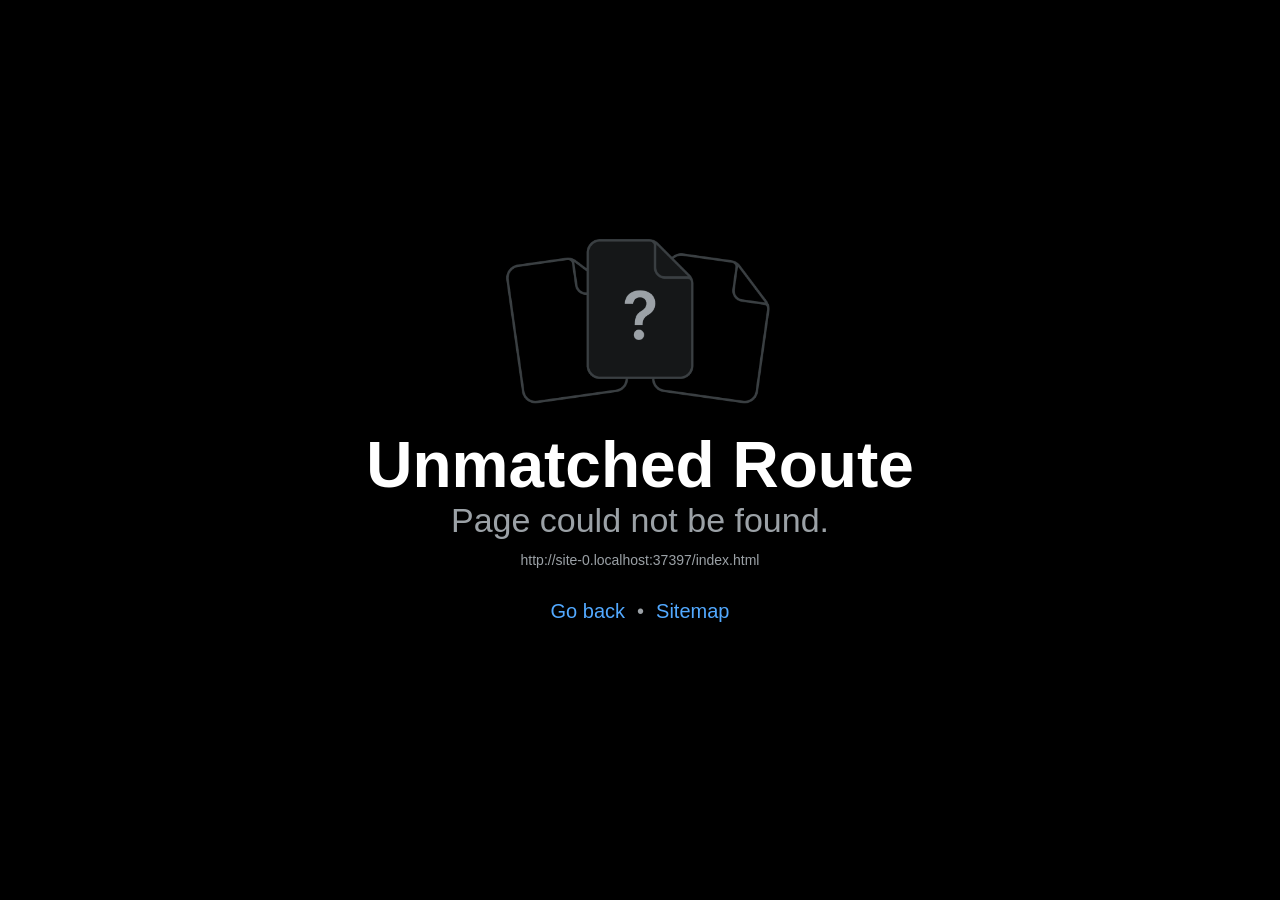
==== index.html @ 50df3b19 "Pin GitHub frontend to published WebDev API" ====
<!DOCTYPE html><html  lang="en"><head><title data-rh="true"></title><meta charSet="utf-8"/><meta name="viewport" content="width=device-width, initial-scale=1, shrink-to-fit=no"/><meta http-equiv="X-UA-Compatible" content="IE=edge"/><style id="expo-reset">#root,body,html{height:100%}body{overflow:hidden}#root{display:flex}</style><style id="react-native-stylesheet">[stylesheet-group="0"]{}
body{margin:0;}
button::-moz-focus-inner,input::-moz-focus-inner{border:0;padding:0;}
html{-ms-text-size-adjust:100%;-webkit-text-size-adjust:100%;-webkit-tap-highlight-color:rgba(0,0,0,0);}
input::-webkit-search-cancel-button,input::-webkit-search-decoration,input::-webkit-search-results-button,input::-webkit-search-results-decoration{display:none;}
[stylesheet-group="1"]{}
.css-11aywtz{-moz-appearance:textfield;-webkit-appearance:none;background-color:rgba(0,0,0,0.00);border-bottom-left-radius:0px;border-bottom-right-radius:0px;border-top-left-radius:0px;border-top-right-radius:0px;border:0 solid black;box-sizing:border-box;font:14px -apple-system,BlinkMacSystemFont,"Segoe UI",Roboto,Helvetica,Arial,sans-serif;margin:0px;padding:0px;resize:none;}
.css-146c3p1{background-color:rgba(0,0,0,0.00);border:0 solid black;box-sizing:border-box;color:rgba(0,0,0,1.00);display:inline;font:14px -apple-system,BlinkMacSystemFont,"Segoe UI",Roboto,Helvetica,Arial,sans-serif;list-style:none;margin:0px;padding:0px;position:relative;text-align:start;text-decoration:none;white-space:pre-wrap;word-wrap:break-word;}
.css-1jxf684{background-color:rgba(0,0,0,0.00);border:0 solid black;box-sizing:border-box;color:inherit;display:inline;font:inherit;list-style:none;margin:0px;padding:0px;position:relative;text-align:inherit;text-decoration:none;white-space:inherit;word-wrap:break-word;}
.css-9pa8cd{bottom:0px;height:100%;left:0px;opacity:0;position:absolute;right:0px;top:0px;width:100%;z-index:-1;}
.css-g5y9jx{align-content:flex-start;align-items:stretch;background-color:rgba(0,0,0,0.00);border:0 solid black;box-sizing:border-box;display:flex;flex-basis:auto;flex-direction:column;flex-shrink:0;list-style:none;margin:0px;min-height:0px;min-width:0px;padding:0px;position:relative;text-decoration:none;z-index:0;}
[stylesheet-group="2"]{}
.r-118cn30{border-bottom-color:rgba(63,40,55,1.00);border-left-color:rgba(63,40,55,1.00);border-right-color:rgba(63,40,55,1.00);border-top-color:rgba(63,40,55,1.00);}
.r-11mg6pl{border-bottom-color:rgba(255,255,255,1.00);border-left-color:rgba(255,255,255,1.00);border-right-color:rgba(255,255,255,1.00);border-top-color:rgba(255,255,255,1.00);}
.r-13awgt0{flex:1;}
.r-14ehvnd{border-bottom-color:rgba(205,221,241,0.52);border-left-color:rgba(205,221,241,0.52);border-right-color:rgba(205,221,241,0.52);border-top-color:rgba(205,221,241,0.52);}
.r-16h2qde{border-bottom-color:rgba(226,189,113,0.62);border-left-color:rgba(226,189,113,0.62);border-right-color:rgba(226,189,113,0.62);border-top-color:rgba(226,189,113,0.62);}
.r-16uyjmq{border-bottom-left-radius:22px;border-bottom-right-radius:22px;border-top-left-radius:22px;border-top-right-radius:22px;}
.r-16v96wr{border-bottom-color:rgba(232,190,111,0.82);border-left-color:rgba(232,190,111,0.82);border-right-color:rgba(232,190,111,0.82);border-top-color:rgba(232,190,111,0.82);}
.r-1867qdf{border-bottom-left-radius:16px;border-bottom-right-radius:16px;border-top-left-radius:16px;border-top-right-radius:16px;}
.r-19twf69{border-bottom-color:rgba(168,220,250,0.82);border-left-color:rgba(168,220,250,0.82);border-right-color:rgba(168,220,250,0.82);border-top-color:rgba(168,220,250,0.82);}
.r-1a3k4vu{border-bottom-color:rgba(226,189,113,0.55);border-left-color:rgba(226,189,113,0.55);border-right-color:rgba(226,189,113,0.55);border-top-color:rgba(226,189,113,0.55);}
.r-1a7havz{border-bottom-color:rgba(226,189,113,0.58);border-left-color:rgba(226,189,113,0.58);border-right-color:rgba(226,189,113,0.58);border-top-color:rgba(226,189,113,0.58);}
.r-1a9uok9{border-bottom-color:rgba(226,189,113,0.42);border-left-color:rgba(226,189,113,0.42);border-right-color:rgba(226,189,113,0.42);border-top-color:rgba(226,189,113,0.42);}
.r-1awa8pu{border-bottom-color:rgba(101,119,134,1.00);border-left-color:rgba(101,119,134,1.00);border-right-color:rgba(101,119,134,1.00);border-top-color:rgba(101,119,134,1.00);}
.r-1b2dskm{border-bottom-color:rgba(226,189,113,0.52);border-left-color:rgba(226,189,113,0.52);border-right-color:rgba(226,189,113,0.52);border-top-color:rgba(226,189,113,0.52);}
.r-1bq2mok{margin:3px;}
.r-1bq9uc5{padding:9px;}
.r-1cyc58n{border-bottom-color:rgba(232,137,173,0.90);border-left-color:rgba(232,137,173,0.90);border-right-color:rgba(232,137,173,0.90);border-top-color:rgba(232,137,173,0.90);}
.r-1d4xg89{border-bottom-color:rgba(170,184,194,1.00);border-left-color:rgba(170,184,194,1.00);border-right-color:rgba(170,184,194,1.00);border-top-color:rgba(170,184,194,1.00);}
.r-1dedoh8{border-bottom-left-radius:9px;border-bottom-right-radius:9px;border-top-left-radius:9px;border-top-right-radius:9px;}
.r-1dx2nza{border-bottom-color:rgba(239,205,143,0.56);border-left-color:rgba(239,205,143,0.56);border-right-color:rgba(239,205,143,0.56);border-top-color:rgba(239,205,143,0.56);}
.r-1dzdj1l{border-bottom-left-radius:10px;border-bottom-right-radius:10px;border-top-left-radius:10px;border-top-right-radius:10px;}
.r-1f0042m{border-bottom-left-radius:5px;border-bottom-right-radius:5px;border-top-left-radius:5px;border-top-right-radius:5px;}
.r-1ggqgpk{border-bottom-color:rgba(166,211,241,0.28);border-left-color:rgba(166,211,241,0.28);border-right-color:rgba(166,211,241,0.28);border-top-color:rgba(166,211,241,0.28);}
.r-1j16mh1{border-bottom-left-radius:100%;border-bottom-right-radius:100%;border-top-left-radius:100%;border-top-right-radius:100%;}
.r-1jkafct{border-bottom-left-radius:2px;border-bottom-right-radius:2px;border-top-left-radius:2px;border-top-right-radius:2px;}
.r-1jqe5ci{border-bottom-color:rgba(173,220,247,0.58);border-left-color:rgba(173,220,247,0.58);border-right-color:rgba(173,220,247,0.58);border-top-color:rgba(173,220,247,0.58);}
.r-1jyn79y{border-bottom-color:rgba(0,150,136,1.00);border-left-color:rgba(0,150,136,1.00);border-right-color:rgba(0,150,136,1.00);border-top-color:rgba(0,150,136,1.00);}
.r-1mxhqmb{border-bottom-left-radius:11px;border-bottom-right-radius:11px;border-top-left-radius:11px;border-top-right-radius:11px;}
.r-1olmmlc{border-bottom-color:rgba(167,221,255,0.65);border-left-color:rgba(167,221,255,0.65);border-right-color:rgba(167,221,255,0.65);border-top-color:rgba(167,221,255,0.65);}
.r-1oqcu8e{padding:15px;}
.r-1pcd2l5{padding:20px;}
.r-1phboty{border-bottom-style:solid;border-left-style:solid;border-right-style:solid;border-top-style:solid;}
.r-1q9bdsx{border-bottom-left-radius:12px;border-bottom-right-radius:12px;border-top-left-radius:12px;border-top-right-radius:12px;}
.r-1qsk4np{overflow-x:clip;overflow-y:clip;}
.r-1r39h5w{border-bottom-color:rgba(196,87,104,0.70);border-left-color:rgba(196,87,104,0.70);border-right-color:rgba(196,87,104,0.70);border-top-color:rgba(196,87,104,0.70);}
.r-1rvyss1{border-bottom-color:rgba(255,255,255,0.20);border-left-color:rgba(255,255,255,0.20);border-right-color:rgba(255,255,255,0.20);border-top-color:rgba(255,255,255,0.20);}
.r-1slz7xr{padding:14px;}
.r-1sp51qo{padding:10px;}
.r-1tu5ibj{border-bottom-color:rgba(91,59,74,1.00);border-left-color:rgba(91,59,74,1.00);border-right-color:rgba(91,59,74,1.00);border-top-color:rgba(91,59,74,1.00);}
.r-1udh08x{overflow-x:hidden;overflow-y:hidden;}
.r-1uu6nss{padding:5px;}
.r-1vuqmkj{border-bottom-color:rgba(226,189,113,0.35);border-left-color:rgba(226,189,113,0.35);border-right-color:rgba(226,189,113,0.35);border-top-color:rgba(226,189,113,0.35);}
.r-1xfd6ze{border-bottom-left-radius:8px;border-bottom-right-radius:8px;border-top-left-radius:8px;border-top-right-radius:8px;}
.r-1yadl64{border-bottom-width:0px;border-left-width:0px;border-right-width:0px;border-top-width:0px;}
.r-1ylenci{border-bottom-left-radius:15px;border-bottom-right-radius:15px;border-top-left-radius:15px;border-top-right-radius:15px;}
.r-3z7ge{border-bottom-color:rgba(232,190,111,0.86);border-left-color:rgba(232,190,111,0.86);border-right-color:rgba(232,190,111,0.86);border-top-color:rgba(232,190,111,0.86);}
.r-4a18lf{border-bottom-color:rgba(255,0,0,1.00);border-left-color:rgba(255,0,0,1.00);border-right-color:rgba(255,0,0,1.00);border-top-color:rgba(255,0,0,1.00);}
.r-4ajq90{border-bottom-color:rgba(75,44,59,1.00);border-left-color:rgba(75,44,59,1.00);border-right-color:rgba(75,44,59,1.00);border-top-color:rgba(75,44,59,1.00);}
.r-4ty4cz{border-bottom-color:rgba(95,62,77,1.00);border-left-color:rgba(95,62,77,1.00);border-right-color:rgba(95,62,77,1.00);border-top-color:rgba(95,62,77,1.00);}
.r-60ke3l{border-bottom-color:rgba(0,128,0,1.00);border-left-color:rgba(0,128,0,1.00);border-right-color:rgba(0,128,0,1.00);border-top-color:rgba(0,128,0,1.00);}
.r-6gt6f{border-bottom-color:rgba(163,215,250,0.48);border-left-color:rgba(163,215,250,0.48);border-right-color:rgba(163,215,250,0.48);border-top-color:rgba(163,215,250,0.48);}
.r-6ncur5{border-bottom-left-radius:18px;border-bottom-right-radius:18px;border-top-left-radius:18px;border-top-right-radius:18px;}
.r-6t2glc{border-bottom-left-radius:40px;border-bottom-right-radius:40px;border-top-left-radius:40px;border-top-right-radius:40px;}
.r-9e7qve{border-bottom-color:rgba(196,87,104,0.55);border-left-color:rgba(196,87,104,0.55);border-right-color:rgba(196,87,104,0.55);border-top-color:rgba(196,87,104,0.55);}
.r-9x6qib{border-bottom-color:rgba(204,214,221,1.00);border-left-color:rgba(204,214,221,1.00);border-right-color:rgba(204,214,221,1.00);border-top-color:rgba(204,214,221,1.00);}
.r-a1yn9n{border-bottom-left-radius:28px;border-bottom-right-radius:28px;border-top-left-radius:28px;border-top-right-radius:28px;}
.r-crgep1{margin:0px;}
.r-d045u9{border-bottom-width:2px;border-left-width:2px;border-right-width:2px;border-top-width:2px;}
.r-d23pfw{padding:24px;}
.r-d9mb76{border-bottom-color:rgba(171,219,247,0.72);border-left-color:rgba(171,219,247,0.72);border-right-color:rgba(171,219,247,0.72);border-top-color:rgba(171,219,247,0.72);}
.r-edyy15{padding:8px;}
.r-f4w1r7{border-bottom-color:rgba(227,188,109,0.70);border-left-color:rgba(227,188,109,0.70);border-right-color:rgba(227,188,109,0.70);border-top-color:rgba(227,188,109,0.70);}
.r-fx7oqy{border-bottom-color:rgba(0,0,255,1.00);border-left-color:rgba(0,0,255,1.00);border-right-color:rgba(0,0,255,1.00);border-top-color:rgba(0,0,255,1.00);}
.r-gs8llg{border-bottom-color:rgba(226,185,109,1.00);border-left-color:rgba(226,185,109,1.00);border-right-color:rgba(226,185,109,1.00);border-top-color:rgba(226,185,109,1.00);}
.r-h3sxf2{border-bottom-color:rgba(239,205,143,0.62);border-left-color:rgba(239,205,143,0.62);border-right-color:rgba(239,205,143,0.62);border-top-color:rgba(239,205,143,0.62);}
.r-j0vtcf{border-bottom-color:rgba(138,197,156,0.70);border-left-color:rgba(138,197,156,0.70);border-right-color:rgba(138,197,156,0.70);border-top-color:rgba(138,197,156,0.70);}
.r-kq9wsh{padding:13px;}
.r-krxsd3{display:-webkit-box;}
.r-nsbfu8{padding:16px;}
.r-q81ovl{padding:11px;}
.r-qdr207{border-bottom-color:rgba(182,138,217,0.75);border-left-color:rgba(182,138,217,0.75);border-right-color:rgba(182,138,217,0.75);border-top-color:rgba(182,138,217,0.75);}
.r-qgi43r{padding:17px;}
.r-rs99b7{border-bottom-width:1px;border-left-width:1px;border-right-width:1px;border-top-width:1px;}
.r-t23y2h{border-bottom-left-radius:14px;border-bottom-right-radius:14px;border-top-left-radius:14px;border-top-right-radius:14px;}
.r-t58jzf{border-bottom-color:rgba(226,189,113,0.80);border-left-color:rgba(226,189,113,0.80);border-right-color:rgba(226,189,113,0.80);border-top-color:rgba(226,189,113,0.80);}
.r-t60dpp{padding:0px;}
.r-vmjxi2{border-bottom-color:rgba(104,65,78,1.00);border-left-color:rgba(104,65,78,1.00);border-right-color:rgba(104,65,78,1.00);border-top-color:rgba(104,65,78,1.00);}
.r-wg31gx{border-bottom-color:rgba(49,53,56,1.00);border-left-color:rgba(49,53,56,1.00);border-right-color:rgba(49,53,56,1.00);border-top-color:rgba(49,53,56,1.00);}
.r-whuqzp{padding:18px;}
.r-xoduu5{display:inline-flex;}
.r-xyw6el{padding:12px;}
.r-y47klf{border-bottom-left-radius:20px;border-bottom-right-radius:20px;border-top-left-radius:20px;border-top-right-radius:20px;}
.r-ywje51{margin:auto;}
.r-z2wwpe{border-bottom-left-radius:4px;border-bottom-right-radius:4px;border-top-left-radius:4px;border-top-right-radius:4px;}
.r-zua6kk{border-bottom-color:rgba(226,189,113,0.25);border-left-color:rgba(226,189,113,0.25);border-right-color:rgba(226,189,113,0.25);border-top-color:rgba(226,189,113,0.25);}
.r-zwfwmy{border-bottom-color:rgba(205,221,241,0.76);border-left-color:rgba(205,221,241,0.76);border-right-color:rgba(205,221,241,0.76);border-top-color:rgba(205,221,241,0.76);}
[stylesheet-group="2.1"]{}
.r-11f147o{padding-bottom:8px;padding-top:8px;}
.r-11gswi8{padding-left:3px;padding-right:3px;}
.r-17c3tha{padding-left:17px;padding-right:17px;}
.r-17q4wm6{margin-left:5px;margin-right:5px;}
.r-184id4b{margin-bottom:12px;margin-top:12px;}
.r-18c5d7m{padding-left:6px;padding-right:6px;}
.r-1apnidv{margin-bottom:14px;margin-top:14px;}
.r-1d7mnkm{padding-bottom:15px;padding-top:15px;}
.r-1e084wi{padding-left:0px;padding-right:0px;}
.r-1ezpcd1{padding-left:9px;padding-right:9px;}
.r-1ml3abn{padding-bottom:14px;padding-top:14px;}
.r-1mmae3n{padding-bottom:12px;padding-top:12px;}
.r-1ntr0p{padding-left:5px;padding-right:5px;}
.r-1rsorjc{padding-left:36px;padding-right:36px;}
.r-1ubuhtd{padding-left:10px;padding-right:10px;}
.r-1yd117h{padding-bottom:7px;padding-top:7px;}
.r-284m6k{padding-left:18px;padding-right:18px;}
.r-3o4zer{padding-left:12px;padding-right:12px;}
.r-bx70bn{margin-bottom:8px;margin-top:8px;}
.r-c6ipad{padding-left:7px;padding-right:7px;}
.r-cxgwc0{padding-left:24px;padding-right:24px;}
.r-f8sm7e{margin-left:auto;margin-right:auto;}
.r-gu64tb{padding-left:14px;padding-right:14px;}
.r-iaysbf{padding-bottom:17px;padding-top:17px;}
.r-is05cd{padding-left:8px;padding-right:8px;}
.r-jdiy1a{margin-left:11px;margin-right:11px;}
.r-jusfrs{margin-left:12px;margin-right:12px;}
.r-n5f61p{margin-bottom:3px;margin-top:3px;}
.r-n7gxbd{padding-left:4px;padding-right:4px;}
.r-rehuqn{padding-bottom:5px;padding-top:5px;}
.r-u4gi5m{padding-left:13px;padding-right:13px;}
.r-u9wvl5{padding-left:20px;padding-right:20px;}
.r-ubg91z{padding-left:15px;padding-right:15px;}
.r-ugi1tw{padding-left:5%;padding-right:5%;}
.r-vuvdlw{padding-bottom:6px;padding-top:6px;}
.r-w7s2jr{padding-bottom:16px;padding-top:16px;}
.r-wnp491{margin-left:2px;margin-right:2px;}
.r-ytbthy{padding-bottom:10px;padding-top:10px;}
.r-ywh0we{padding-bottom:13px;padding-top:13px;}
[stylesheet-group="2.2"]{}
.r-10s2tm5{left:0%;}
.r-16o8guy{right:100%;}
.r-1a11zyx{margin-right:12px;}
.r-1cwvpvk{margin-left:12px;}
.r-1e97lx8{margin-right:3px;}
.r-1euzeng{padding-left:24px;}
.r-1g4tz6n{margin-right:-14.5px;}
.r-1h31txp{padding-right:16px;}
.r-1lhn9r{margin-left:-14.5px;}
.r-1sqnqi2{margin-left:3px;}
.r-1vl2501{padding-right:24px;}
.r-9mo606{margin-right:10px;}
.r-c59us2{left:-3px;}
.r-dqe1q{right:0%;}
.r-qb41rp{margin-right:5px;}
.r-rci37q{left:100%;}
.r-uhung1{margin-left:10px;}
.r-vpmibe{right:-3px;}
.r-w67my2{padding-left:16px;}
.r-wizibn{margin-left:5px;}
[stylesheet-group="3"]{}
.r-100vyta{margin-top:7px;}
.r-105ug2t{pointer-events:auto!important;}
.r-109y4c4{height:1px;}
.r-10ptun7{height:16px;}
.r-10v3vxq{transform:scaleX(-1);}
.r-10x49cs{font-size:10px;}
.r-10xqauy{padding-top:env(safe-area-inset-top);}
.r-10yl4k{line-height:21px;}
.r-1175li{background-color:rgba(179,43,77,1.00);}
.r-11g7n08{background-color:rgba(226,189,113,0.34);}
.r-11j9u27{visibility:hidden;}
.r-11mo1y0{margin-bottom:7px;}
.r-11mpjr4{background-color:rgba(223,223,223,1.00);}
.r-11nkk9x{color:rgba(189,170,180,1.00);}
.r-11udlyb{background-color:rgba(0,150,136,1.00);}
.r-11v9fek{min-width:180px;}
.r-11yh6sk{overflow-x:hidden;}
.r-12ahw1f{color:rgba(223,245,255,1.00);}
.r-12f6czt{top:17px;}
.r-12l3ww3{color:rgba(217,188,194,1.00);}
.r-12qfs6j{background-color:rgba(17,35,51,0.72);}
.r-12vffkv>* {pointer-events:auto;}
.r-12vffkv{pointer-events:none!important;}
.r-12yl9or{background-color:rgba(16,10,20,0.42);}
.r-135wba7{line-height:24px;}
.r-136ojw6{z-index:2;}
.r-13aq9py{animation-name:r-1iq689l;}
.r-13g74xh{background-color:rgba(138,197,156,1.00);}
.r-13i1aef{background-color:rgba(12,8,17,0.70);}
.r-13itbh8{color:rgba(216,98,131,1.00);}
.r-13qz1uu{width:100%;}
.r-13tjlyg{transition-duration:0.1s;}
.r-1472mwg{height:24px;}
.r-14aym27{color:rgba(217,193,140,1.00);}
.r-14e35az{color:rgba(255,241,242,1.00);}
.r-14gocgy{text-shadow:0px 0px 5px rgba(84,138,169,1.00);}
.r-14gqq1x{margin-top:4px;}
.r-14lw9ot{background-color:rgba(255,255,255,1.00);}
.r-14qsju2{background-color:rgba(22,11,34,1.00);}
.r-14sbq61{background-color:rgba(33,150,243,1.00);}
.r-14yzgew{line-height:18px;}
.r-150rngu{-webkit-overflow-scrolling:touch;}
.r-1529eph{background-color:rgba(40,16,28,1.00);}
.r-156q2ks{margin-top:10px;}
.r-1599tul{gap:3px;}
.r-15d164r{margin-bottom:10px;}
.r-15gljci{left:-60px;}
.r-15zivkp{margin-bottom:4px;}
.r-161ttwi{left:12px;}
.r-166wg6h{background-color:rgba(157,47,73,0.12);}
.r-16as24h{color:rgba(244,206,216,0.72);}
.r-16okoll{opacity:0.82;}
.r-16y2uox{flex-grow:1;}
.r-173mn98{align-self:flex-end;}
.r-173mzie{transform:scaleY(-1);}
.r-1777fci{justify-content:center;}
.r-17bb2tj{animation-duration:0.75s;}
.r-17leim2{background-repeat:repeat;}
.r-17s6mgv{justify-content:flex-end;}
.r-17tb59b{opacity:0.7;}
.r-17tloay{opacity:0.6;}
.r-17u3ijr{background-color:rgba(155,161,166,0.27);}
.r-17v3hn8{color:rgba(229,201,141,1.00);}
.r-17xk9hs{background-color:rgba(20,10,24,0.48);}
.r-17y8g2l{color:rgba(217,193,164,1.00);}
.r-17zs2db{background-color:rgba(8,18,30,0.82);}
.r-184en5c{z-index:1;}
.r-18nhz7w{top:-3px;}
.r-18u1ve8{color:rgba(255,255,255,0.40);}
.r-18u37iz{flex-direction:row;}
.r-194nz11{background-color:rgba(91,24,44,1.00);}
.r-198d08l{font-size:27px;}
.r-19aq316{color:rgba(198,174,184,1.00);}
.r-19n7jf3{background-color:rgba(227,188,109,1.00);}
.r-19oahor{font-size:64px;}
.r-19qrga8{margin-top:3px;}
.r-19r33im{letter-spacing:1.2px;}
.r-19tjxh9{width:26px;}
.r-19wmn03{width:20px;}
.r-19z077z{touch-action:none;}
.r-1a1dyw{min-height:50px;}
.r-1a2p6p6{-webkit-text-decoration-style:solid;text-decoration-style:solid;}
.r-1abnn5w{animation-play-state:paused;}
.r-1acpoxo{width:36px;}
.r-1ag9he1{line-height:35px;}
.r-1aiqnjv{font-family:monospace,monospace;}
.r-1ajwyz0{background-color:rgba(25,14,28,0.88);}
.r-1aockid{width:40px;}
.r-1awozwy{align-items:center;}
.r-1ay1djp{animation-duration:1s;}
.r-1b29ti9{color:rgba(217,162,173,1.00);}
.r-1b43r93{font-size:14px;}
.r-1b6yd1w{font-size:19px;}
.r-1blvdjr{font-size:23px;}
.r-1bvyc61{right:-60px;}
.r-1bymd8e{margin-top:2px;}
.r-1c6unfx{forced-color-adjust:none;}
.r-1c85bru{width:270px;}
.r-1c92x1x{line-height:31px;}
.r-1cad53l{margin-bottom:14px;}
.r-1cjfcpm{background-color:rgba(35,12,30,0.44);}
.r-1cmwbt1{gap:8px;}
.r-1couwjk{right:4%;}
.r-1csr917{background-color:rgba(16,9,20,1.00);}
.r-1cvj4g8{margin-top:1px;}
.r-1d09ksm{align-items:baseline;}
.r-1d2f490{left:0px;}
.r-1d5kdc7{flex-direction:column-reverse;}
.r-1ddef8g{-webkit-text-decoration-line:underline;text-decoration-line:underline;}
.r-1dernwh{height:70%;}
.r-1dpkw9{letter-spacing:0.3px;}
.r-1e93u18{color:rgba(249,231,195,1.00);}
.r-1ec8jn3{transform:scale(1.06);}
.r-1eh4bqi{color:rgba(184,117,132,1.00);}
.r-1ei5mc7{cursor:inherit;}
.r-1enmna9{background-color:rgba(16,11,24,1.00);}
.r-1enofrn{font-size:12px;}
.r-1eokdax{background-color:rgba(12,24,48,1.00);}
.r-1etdso9{color:rgba(225,183,111,1.00);}
.r-1euycsn{flex-direction:row-reverse;}
.r-1ewcgjf{box-shadow:0px 1px 3px rgba(0,0,0,0.5);}
.r-1ey881g{gap:7px;}
.r-1f0cr8{transform:scale(0.98);}
.r-1ff274t{text-align:right;}
.r-1ffj0ar{background-color:rgba(0,0,0,0.40);}
.r-1frbg5s{opacity:0.72;}
.r-1g80hic{opacity:0.8;}
.r-1g94qm0{margin-top:5px;}
.r-1ge9hsw{max-width:960px;}
.r-1ghxqbu{font-variant:tabular-nums;}
.r-1gkfh8e{font-size:11px;}
.r-1h0naxo{color:rgba(246,228,229,1.00);}
.r-1h0z5md{justify-content:flex-start;}
.r-1h1c4di{line-height:29px;}
.r-1h8ys4a{padding-top:4px;}
.r-1habvwh{align-items:flex-start;}
.r-1hfr2h2{color:rgba(237,209,213,1.00);}
.r-1hzmx0m{background-color:rgba(34,12,30,0.54);}
.r-1i10wst{font-size:18px;}
.r-1i6wzkk{-moz-transition-property:opacity;-webkit-transition-property:opacity;transition-property:opacity;}
.r-1i71y14{gap:14px;}
.r-1iddk8{background-color:rgba(12,30,46,0.78);}
.r-1idp6ea{color:rgba(207,189,162,1.00);}
.r-1ifxtd0{margin-bottom:16px;}
.r-1ihzw5n{box-shadow:0px 0px 15px rgba(142,220,255,0.72);}
.r-1ikidpy{letter-spacing:0.5px;}
.r-1iln25a{word-wrap:normal;}
.r-1inkyih{font-size:17px;}
.r-1itdfjk{color:rgba(184,197,214,1.00);}
.r-1itimx0{min-width:72%;}
.r-1iusvr4{flex-basis:0px;}
.r-1iww7jx{width:28px;}
.r-1janqcz{width:16px;}
.r-1jkjb{margin-left:8px;}
.r-1k11pwq{height:700px;}
.r-1k25im9{height:26px;}
.r-1kb76zh{margin-right:8px;}
.r-1kfrs79{font-weight:600;}
.r-1kihuf0{align-self:center;}
.r-1kkeeuo{background-color:rgba(157,47,73,0.48);}
.r-1kt6imw{line-height:27px;}
.r-1ku0xpx{color:rgba(244,223,193,1.00);}
.r-1l37sny{color:rgba(255,157,170,1.00);}
.r-1l3nu7m{text-shadow:0px 0px 15px rgba(92,191,255,1.00);}
.r-1ld3bg{top:-4px;}
.r-1ldzwu0{animation-timing-function:linear;}
.r-1loqt21{cursor:pointer;}
.r-1lw8qo5{background-color:rgba(14,20,31,0.78);}
.r-1lybf8k{letter-spacing:1.1px;}
.r-1m5eot9{min-width:70px;}
.r-1m5ggi5{background-color:rgba(255,255,255,0.04);}
.r-1mbt07y{color:rgba(242,249,255,1.00);}
.r-1mlwlqe{flex-basis:auto;}
.r-1mrlafo{background-position:0;}
.r-1muvv40{animation-iteration-count:infinite;}
.r-1niwhzg{background-color:rgba(0,0,0,0.00);}
.r-1nl1tsf{background-color:rgba(35,12,30,0.62);}
.r-1nlw0im{bottom:8px;}
.r-1no09lo{margin-top:28px;}
.r-1nxhmzv{margin-bottom:28px;}
.r-1ny4l3l{outline-style:none;}
.r-1ocf4r9{scroll-snap-type:y mandatory;}
.r-1onu96p{border-curve:continuous;}
.r-1oobqxg{border-top-color:rgba(121,80,90,0.45);}
.r-1oszu61{align-items:stretch;}
.r-1otgn73{touch-action:manipulation;}
.r-1owi9l8{color:rgba(128,107,117,1.00);}
.r-1p0dtai{bottom:0px;}
.r-1p2ndsc{background-color:rgba(23,16,29,1.00);}
.r-1p6vbq5{transform:scale(1.08);}
.r-1p8vt32{color:rgba(169,130,140,1.00);}
.r-1pgswnq{right:12px;}
.r-1pi2tsx{height:100%;}
.r-1pidf3w{transform:scale(1.14);}
.r-1pl7oy7{min-height:48px;}
.r-1pm8pkb{font-family:Courier;}
.r-1pw6097{background-color:rgba(138,159,197,1.00);}
.r-1px08ao{background-color:rgba(33,12,27,1.00);}
.r-1pxmbg{height:94%;}
.r-1pzxkri{background-color:rgba(50,16,28,1.00);}
.r-1q1j5jb{background-color:rgba(36,57,150,0.32);}
.r-1q67n59{letter-spacing:1.3px;}
.r-1qd0xha{font-family:-apple-system,BlinkMacSystemFont,"Segoe UI",Roboto,Helvetica,Arial,sans-serif;}
.r-1qoarp6{background-color:rgba(92,18,38,0.18);}
.r-1qq0ocq{color:rgba(172,139,148,1.00);}
.r-1quhhfn{text-shadow:0px 0px 7px rgba(94,184,238,0.70);}
.r-1qulhi1{animation-name:r-1pzkwqh;}
.r-1r2vup9{color:rgba(237,244,255,1.00);}
.r-1r4fvd0{color:rgba(82,169,255,1.00);}
.r-1r5jyh0{min-height:130px;}
.r-1r5sr30{background-color:rgba(8,19,33,0.82);}
.r-1r74h94{left:8px;}
.r-1r8g8re{height:36px;}
.r-1ra0lkn{font-size:30px;}
.r-1rd2zbf{min-height:120px;}
.r-1rn8j8i{margin-top:-5px;}
.r-1rnoaur{overflow-y:auto;}
.r-1rvhyxa{color:rgba(232,199,204,1.00);}
.r-1s2bzr4{margin-top:12px;}
.r-1s367qj{gap:11px;}
.r-1sg8ghl{z-index:1000;}
.r-1skwq7n{width:66%;}
.r-1ssbvtb{gap:12px;}
.r-1sxrcry{background-size:auto;}
.r-1thqsbp{text-shadow:0px 0px 8px rgba(177,60,89,1.00);}
.r-1tl8ndw{background-color:rgba(196,87,104,1.00);}
.r-1tppxbw{color:rgba(209,166,239,1.00);}
.r-1u8f1v3{color:rgba(224,162,173,1.00);}
.r-1u9mv1t{color:rgba(189,170,177,1.00);}
.r-1udbk01{text-overflow:ellipsis;}
.r-1ui5ee8{font-size:32px;}
.r-1usywja{box-shadow:0px 5px 12px rgba(7,3,11,0.55);}
.r-1uwte3a{padding-bottom:40px;}
.r-1vbkutx{color:rgba(240,212,157,1.00);}
.r-1vl8bha{min-width:92px;}
.r-1vlwq53{color:rgba(185,206,221,1.00);}
.r-1vr29t4{font-weight:800;}
.r-1vsu8ta{min-height:30px;}
.r-1vykea6{min-height:118px;}
.r-1vznrp2{border-top-left-radius:8px;}
.r-1w4qzrt{max-height:46%;}
.r-1w6e6rj{flex-wrap:wrap;}
.r-1wbh5a2{flex-shrink:1;}
.r-1wcwtp0{border-top-color:rgba(92,54,68,0.32);}
.r-1wd5glg{color:rgba(156,120,132,1.00);}
.r-1wjspd5{box-shadow:0px 3px 8px rgba(24,7,19,0.42);}
.r-1wtj0ep{justify-content:space-between;}
.r-1wyyakw{z-index:-1;}
.r-1x35g6{font-size:24px;}
.r-1xbve24{height:6px;}
.r-1xcajam{position:fixed;}
.r-1xnzce8{-moz-user-select:text;-webkit-user-select:text;user-select:text;}
.r-1xomagv{text-shadow:0px 0px 14px rgba(167,229,255,1.00);}
.r-1xpsq9i{box-shadow:0px 3px 3px rgba(0, 0, 0, 0.33);}
.r-1xqw6fw{height:7%;}
.r-1xzupcd{width:13px;}
.r-1y00bll{gap:9px;}
.r-1y1tau5{color:rgba(247,230,189,1.00);}
.r-1y9zyll{color:rgba(255,244,231,1.00);}
.r-1yef0xd{animation-name:r-11cv4x;}
.r-1yxedwg{top:8px;}
.r-1yzzwuk{color:rgba(244,223,173,1.00);}
.r-2426mh{background-color:rgba(22,13,34,1.00);}
.r-2agvir{line-height:34px;}
.r-2eszeu::-webkit-scrollbar{display:none}
.r-2eszeu{scrollbar-width:none;}
.r-2llsf{min-height:100%;}
.r-2u9toq{color:rgba(143,115,125,1.00);}
.r-30o5oe{-moz-appearance:none;-ms-appearance:none;-webkit-appearance:none;appearance:none;}
.r-356f0p{letter-spacing:0.35px;}
.r-36ujnk{font-style:italic;}
.r-37tt59{line-height:32px;}
.r-3amwh3{color:rgba(231,189,114,1.00);}
.r-3cuxpb{opacity:0.98;}
.r-3mc0re{right:8px;}
.r-3ql4ip{background-color:rgba(12,8,17,0.62);}
.r-3s2u2q{white-space:nowrap;}
.r-3widwb{color:rgba(191,174,181,1.00);}
.r-3ywr7e{width:18%;}
.r-417010{z-index:0;}
.r-43lfjw{color:rgba(255,240,201,1.00);}
.r-43p84p{color:rgba(246,223,176,1.00);}
.r-4ayxnr{color:rgba(246,220,165,1.00);}
.r-4gszlv{background-size:cover;}
.r-4v7adb{height:5px;}
.r-4z2s22{background-color:rgba(26,13,29,1.00);}
.r-580adz{gap:5px;}
.r-5kkj8d{border-top-width:1px;}
.r-5nutd6{background-color:rgba(23,12,24,1.00);}
.r-5oul0u{margin-bottom:8px;}
.r-5zdcdu{color:rgba(245,251,255,1.00);}
.r-60vfwk{min-width:1px;}
.r-633pao>* {pointer-events:none;}
.r-633pao{pointer-events:none!important;}
.r-6dt33c{opacity:1;}
.r-6gpygo{margin-bottom:12px;}
.r-6taxm2:-ms-input-placeholder{color:var(--placeholderTextColor);opacity:1;}
.r-6taxm2::-moz-placeholder{color:var(--placeholderTextColor);opacity:1;}
.r-6taxm2::-webkit-input-placeholder{color:var(--placeholderTextColor);opacity:1;}
.r-6taxm2::placeholder{color:var(--placeholderTextColor);opacity:1;}
.r-726pan{width:31px;}
.r-72azsa{background-color:rgba(24,13,27,1.00);}
.r-76blku{height:21px;}
.r-7bouqp{width:96px;}
.r-7cikom{font-size:inherit;}
.r-7et7o8{background-color:rgba(18,12,25,0.42);}
.r-7mdpej{max-width:360px;}
.r-7ptqe7{line-height:23px;}
.r-7q8q6z{cursor:default;}
.r-7q8u89{color:rgba(229,243,252,1.00);}
.r-89umd1{letter-spacing:3px;}
.r-8akbws{-webkit-box-orient:vertical;}
.r-8ay8q1{letter-spacing:0.1px;}
.r-8hc5te{width:6px;}
.r-8vl4cx{max-width:390px;}
.r-8wt20c{color:rgba(198,233,255,1.00);}
.r-97e31f{padding-bottom:env(safe-area-inset-bottom);}
.r-99mo4u{color:rgba(199,154,166,1.00);}
.r-9aw3ui{gap:4px;}
.r-9daxd3{animation-duration:250ms;}
.r-9fd9kp{background-color:rgba(7,4,15,0.04);}
.r-9n8c2a{color:rgba(241,211,141,1.00);}
.r-9zbsey{color:rgba(232,137,173,1.00);}
.r-a023e6{font-size:15px;}
.r-a2tzq0{justify-content:space-around;}
.r-a7s5zx{color:rgba(243,247,255,1.00);}
.r-ad9o1y{vertical-align:top;}
.r-adyw6z{font-size:20px;}
.r-agouwx{transform:translateZ(0);}
.r-ah5dr5>* {pointer-events:none;}
.r-ah5dr5{pointer-events:auto!important;}
.r-alcaho{color:rgba(216,198,202,1.00);}
.r-aruset{font-weight:200;}
.r-aweckp{color:rgba(226,167,167,1.00);}
.r-b5a5dy{color:rgba(250,232,193,1.00);}
.r-b88u0q{font-weight:700;}
.r-bi4vy9{transform:translateY(100%);}
.r-bnwqim{position:relative;}
.r-bt1l66{min-height:20px;}
.r-bual8a{max-width:520px;}
.r-bukjy0{background-color:rgba(182,138,217,1.00);}
.r-buy8e9{overflow-y:hidden;}
.r-bv2aro{padding-left:env(safe-area-inset-left);}
.r-bzdo6e{text-shadow:0px 0px 7px rgba(39,10,27,1.00);}
.r-c1fx03{left:4%;}
.r-c68hjy{color:rgba(161,161,161,1.00);}
.r-cb4phx{bottom:-60px;}
.r-cpa5s6{scroll-snap-align:start;}
.r-cqee49{color:rgba(0,0,0,1.00);}
.r-cqws2a{color:rgba(255,237,187,1.00);}
.r-cuifva{background-color:rgba(52,13,34,0.64);}
.r-d0pm55{margin-bottom:5px;}
.r-dkge59{background-color:rgba(170,184,194,1.00);}
.r-dnmrzs{max-width:100%;}
.r-dr54s0{margin-bottom:13px;}
.r-eaezby{line-height:26px;}
.r-eafdt9{transition-duration:0.15s;}
.r-ebwn4k{animation-name:r-q67da2;}
.r-ehq7j7{background-size:contain;}
.r-eqz5dr{flex-direction:column;}
.r-eu3ka{height:40px;}
.r-evnaw{font-size:22px;}
.r-evt10r{margin-bottom:17px;}
.r-f1odvy{margin-bottom:6px;}
.r-f683c4{background-color:rgba(255,119,134,0.28);}
.r-fdjqy7{text-align:left;}
.r-fiicfb{color:rgba(245,223,181,1.00);}
.r-fnd9kg{box-shadow:0px 3px 8px rgba(97,155,192,0.42);}
.r-g3mlsw{animation-name:r-t2lo5v;}
.r-gars18{color:rgba(170,144,155,1.00);}
.r-gg1ace{line-height:43px;}
.r-ghxds0{transform:translateY(0%);}
.r-gjbo19{border-bottom-color:rgba(121,80,90,0.25);}
.r-gr9sz6{box-shadow:0px 5px 12px rgba(18,5,15,0.50);}
.r-gtdqiz{position:-webkit-sticky;position:sticky;}
.r-h0d30l{height:28px;}
.r-h3s6tt{height:48px;}
.r-h59vi3{color:rgba(255,232,194,1.00);}
.r-hawz88{left:1%;}
.r-hbpseb{line-height:22px;}
.r-hxflta{padding-right:env(safe-area-inset-right);}
.r-icoktb{opacity:0.5;}
.r-ifefl9{min-height:0px;}
.r-ijyvn8{color:rgba(248,232,194,1.00);}
.r-iktzxl{text-shadow:0px 0px 5px rgba(110,36,61,1.00);}
.r-ipm5af{top:0px;}
.r-is2ru{bottom:-38px;}
.r-iv112m{width:78px;}
.r-iwyxef{background-color:rgba(58,36,48,1.00);}
.r-j6q4fn{color:rgba(244,228,195,1.00);}
.r-jjmaes{max-width:760px;}
.r-jwli3a{color:rgba(255,255,255,1.00);}
.r-k200y{align-self:flex-start;}
.r-k6jc1c{min-width:42px;}
.r-kc8jnq{margin-top:6px;}
.r-kemksi{background-color:rgba(0,0,0,1.00);}
.r-key0ze{height:240px;}
.r-ki3cwl{color:rgba(232,211,214,1.00);}
.r-kizejy{color:rgba(155,161,166,1.00);}
.r-kmjfpg{color:rgba(247,227,227,1.00);}
.r-knv0ih{margin-top:8px;}
.r-ku1wi2{margin-bottom:15px;}
.r-kz85nv{color:rgba(242,213,155,1.00);}
.r-l0qbpw{color:rgba(242,168,168,1.00);}
.r-l71dzp{margin-top:14px;}
.r-lb9ryt{color:rgba(212,184,161,1.00);}
.r-leqjx2{animation-timing-function:cubic-bezier(0.215, 0.61, 0.355, 1);}
.r-lgpkq{padding-bottom:7px;}
.r-lltvgl{overflow-x:auto;}
.r-lpb231{height:168px;}
.r-lrsllp{width:24px;}
.r-lrvibr{-moz-user-select:none;-webkit-user-select:none;user-select:none;}
.r-m611by{padding-top:10px;}
.r-m97p37{color:rgba(185,231,255,1.00);}
.r-majxgm{font-weight:500;}
.r-matnms{color:rgba(169,219,247,1.00);}
.r-mfh4gg{scroll-snap-type:x mandatory;}
.r-mhe3cw{z-index:10;}
.r-mipnz4{min-height:58px;}
.r-mro3nb{background-color:rgba(21,23,24,1.00);}
.r-myk4fa{background-color:rgba(176,19,53,0.48);}
.r-n6v787{font-size:13px;}
.r-nefvgx{border-bottom-right-radius:8px;}
.r-nidz89{z-index:6;}
.r-nwxazl{line-height:40px;}
.r-o3b7ce{color:rgba(203,186,192,1.00);}
.r-o4n3w5{width:23px;}
.r-obd0qt{align-items:flex-end;}
.r-ojf8lh{gap:6px;}
.r-ok5rih{color:rgba(227,242,252,1.00);}
.r-orgf3d{opacity:0;}
.r-otxkll{text-shadow:0px 0px 5px rgba(39,10,27,1.00);}
.r-ovu0ai{font-weight:900;}
.r-p1lvj0{color:rgba(128,108,117,1.00);}
.r-pl6hi6{width:24%;}
.r-pm9dpa{max-height:100%;}
.r-q4m81j{text-align:center;}
.r-qfi6ny{top:30000px;}
.r-qh178h{color:rgba(155,220,255,1.00);}
.r-qhfhe8{top:2%;}
.r-qklmqi{border-bottom-width:1px;}
.r-qn3fzs{padding-bottom:24px;}
.r-qotx96{color:rgba(241,201,179,1.00);}
.r-qqjak8{font-size:9px;}
.r-qzsbke{color:rgba(234,248,255,1.00);}
.r-r5vmyo{z-index:1002;}
.r-rjixqe{line-height:20px;}
.r-rki7wi{bottom:12px;}
.r-rpnbwx{margin-top:13px;}
.r-rrycvo{background-color:rgba(8,13,21,0.82);}
.r-rs94m5{background-image:url("[data-uri]");}
.r-rwv4x7{color:rgba(231,200,207,1.00);}
.r-s62m2j{animation-timing-function:cubic-bezier(0.47, 0, 0.745, 0.715);}
.r-sfbmgh{z-index:9999;}
.r-sgbo92{opacity:0.9;}
.r-so7y2g{line-height:64px;}
.r-sqq7d8{color:rgba(158,126,135,1.00);}
.r-t4dgx3{color:rgba(159,125,135,1.00);}
.r-t5z717{color:rgba(158,129,137,1.00);}
.r-t8w76m{background-color:rgba(24,10,25,0.90);}
.r-tlclqm{color:rgba(241,193,209,1.00);}
.r-tmojj0{z-index:30;}
.r-tnni59{opacity:0.42;}
.r-tpzeyv{max-height:53%;}
.r-trmue4{color:rgba(255,243,212,1.00);}
.r-tsynxw{text-transform:uppercase;}
.r-ttdzmv{padding-top:12px;}
.r-u6sd8q{background-repeat:no-repeat;}
.r-u8s1d{position:absolute;}
.r-u92y06{background-color:rgba(255,165,0,1.00);}
.r-ubezar{font-size:16px;}
.r-ueyrd6{line-height:36px;}
.r-uho16t{font-size:34px;}
.r-usfg0v{color:rgba(226,185,109,1.00);}
.r-v36bxp{aspect-ratio:0.562799043062201;}
.r-v69tpl{background-color:rgba(23,16,29,0.58);}
.r-vacyoi{padding-bottom:64px;}
.r-van48c{caret-color:transparent;}
.r-vboj7i{top:-7px;}
.r-vdqesa{min-height:54px;}
.r-vgvudj{background-color:rgba(232,137,173,0.10);}
.r-viy748{transform:scale(1.13);}
.r-vrz42v{line-height:28px;}
.r-vvn4in{background-position:center;}
.r-vw2c0b{font-weight:bold;}
.r-vwe9qw{background-color:rgba(11,7,16,1.00);}
.r-w8x9ap{left:38%;}
.r-wc24c3{z-index:20;}
.r-wfqgy4{transition-duration:100ms;}
.r-wfz2y9{background-color:rgba(232,137,173,1.00);}
.r-ws9h79{left:4px;}
.r-x11e5r{font-family:SFMono-Regular, Menlo, Monaco, Consolas, "Liberation Mono", "Courier New", monospace;}
.r-x3cy2q{background-size:100% 100%;}
.r-x8u8f1{color:rgba(217,179,109,1.00);}
.r-xaggoz{max-width:350px;}
.r-xd6kpl{padding-bottom:8px;}
.r-xx3c9p{animation-name:r-imtty0;}
.r-y6eg4e{min-width:62px;}
.r-y7v2we{background-color:rgba(32,36,37,1.00);}
.r-yie26v{z-index:1001;}
.r-yil3cw{background-color:rgba(12,24,37,0.76);}
.r-yu8l3n{background-color:rgba(8,20,34,0.48);}
.r-yzlgiv{color:rgba(255,195,203,1.00);}
.r-z5qs1h{gap:2px;}
.r-z80fyv{height:20px;}
.r-zchlnj{right:0px;}
.r-zj17g9{line-height:37px;}
.r-zl2h9q{margin-bottom:2px;}
.r-zz5t5d{font-size:28px;}
@-webkit-keyframes r-11cv4x{0%{transform:rotate(0deg);}100%{transform:rotate(360deg);}}
@-webkit-keyframes r-1iq689l{0%{transform:translateY(0%);}100%{transform:translateY(100%);}}
@-webkit-keyframes r-1pzkwqh{0%{transform:translateY(100%);}100%{transform:translateY(0%);}}
@-webkit-keyframes r-imtty0{0%{opacity:0;}100%{opacity:1;}}
@-webkit-keyframes r-q67da2{0%{transform:translateX(-100%);}100%{transform:translateX(400%);}}
@-webkit-keyframes r-t2lo5v{0%{opacity:1;}100%{opacity:0;}}
@keyframes r-11cv4x{0%{transform:rotate(0deg);}100%{transform:rotate(360deg);}}
@keyframes r-1iq689l{0%{transform:translateY(0%);}100%{transform:translateY(100%);}}
@keyframes r-1pzkwqh{0%{transform:translateY(100%);}100%{transform:translateY(0%);}}
@keyframes r-imtty0{0%{opacity:0;}100%{opacity:1;}}
@keyframes r-q67da2{0%{transform:translateX(-100%);}100%{transform:translateX(400%);}}
@keyframes r-t2lo5v{0%{opacity:1;}100%{opacity:0;}}</style><script type="module">globalThis.__EXPO_ROUTER_HYDRATE__=true;</script><link rel="preload" href="/_expo/static/css/web-35d4383a22d8d4baa966978b79d48be8.css" as="style"><link rel="stylesheet" href="/_expo/static/css/web-35d4383a22d8d4baa966978b79d48be8.css"><link rel="icon" href="/favicon.ico" /></head><body><div id="root"><div class="css-g5y9jx r-13awgt0"><!--$--><div class="css-g5y9jx" style="flex:1;--color-primary:#9f304b;--color-background:#100914;--color-surface:#1a0f1c;--color-foreground:#f7e3e3;--color-muted:#bca9b1;--color-border:#4b2b38;--color-success:#d7a865;--color-warning:#d79a63;--color-error:#c85b70"><div class="css-g5y9jx r-13awgt0"><div class="css-g5y9jx" style="flex:1"><div style="position:absolute;left:0;right:0;top:0;bottom:0;pointer-events:none;visibility:hidden"></div><div class="css-g5y9jx r-13awgt0"><div class="css-g5y9jx r-13awgt0 r-1p0dtai r-1d2f490 r-u8s1d r-zchlnj r-ipm5af" style="background-color:rgba(242,242,242,1.00);display:flex"><div class="css-g5y9jx r-13awgt0"><div class="css-g5y9jx r-13awgt0"><!--$--><div style="position:absolute;left:0;right:0;top:0;bottom:0;pointer-events:none;visibility:hidden"></div><div class="css-g5y9jx r-13awgt0" style="flex-direction:column"><div class="css-g5y9jx r-13awgt0 r-1udh08x"><div class="css-g5y9jx r-1p0dtai r-1d2f490 r-u8s1d r-zchlnj r-ipm5af" style="z-index:0"><div class="css-g5y9jx r-13awgt0" style="background-color:rgba(242,242,242,1.00);opacity:1"><div class="css-g5y9jx r-13awgt0"><!--$!--><template></template><!--/$--></div></div></div></div><div class="css-g5y9jx r-1p0dtai r-zchlnj r-1d2f490 r-105ug2t" style="border-top-width:1px;background-color:rgba(255,255,255,1.00);border-top-color:rgba(216,216,216,1.00);border-right-color:rgba(216,216,216,1.00);border-bottom-color:rgba(216,216,216,1.00);border-left-color:rgba(216,216,216,1.00);height:49px;padding-bottom:0px;padding-top:0px;padding-right:0px;padding-left:0px;display:none;transform:translateY(0px)"><div class="css-g5y9jx r-1p0dtai r-1d2f490 r-u8s1d r-zchlnj r-ipm5af r-633pao"></div><div role="tablist" class="css-g5y9jx r-13awgt0 r-18u37iz"><div class="css-g5y9jx r-13awgt0" style="border-top-left-radius:0px;border-top-right-radius:0px;border-bottom-right-radius:0px;border-bottom-left-radius:0px;overflow-x:visible;overflow-y:visible"><a href="/" role="tab" aria-selected="true" tabindex="0" class="css-g5y9jx r-1otgn73 r-1awozwy r-1onu96p r-eqz5dr r-1h0z5md r-1uu6nss" style="cursor:pointer;flex:1;background-color:rgba(0,0,0,0.00);border-top-left-radius:0px;border-top-right-radius:0px;border-bottom-right-radius:0px;border-bottom-left-radius:0px;opacity:1"><div class="css-g5y9jx r-h0d30l r-726pan"><div class="css-g5y9jx r-1awozwy r-1kihuf0 r-1pi2tsx r-1777fci r-u8s1d r-13qz1uu" style="opacity:1;min-width:25px"><div dir="auto" class="css-146c3p1 r-1niwhzg" style="font-family:system-ui, &quot;Segoe UI&quot;, Roboto, Helvetica, Arial, sans-serif, &quot;Apple Color Emoji&quot;, &quot;Segoe UI Emoji&quot;, &quot;Segoe UI Symbol&quot;;font-weight:400;color:rgba(0,122,255,1.00);font-size:25px">⏷</div></div><div class="css-g5y9jx r-1awozwy r-1kihuf0 r-1pi2tsx r-1777fci r-u8s1d r-13qz1uu" style="opacity:0"><div dir="auto" class="css-146c3p1 r-1niwhzg" style="font-family:system-ui, &quot;Segoe UI&quot;, Roboto, Helvetica, Arial, sans-serif, &quot;Apple Color Emoji&quot;, &quot;Segoe UI Emoji&quot;, &quot;Segoe UI Symbol&quot;;font-weight:400;color:rgba(142,142,143,1.00);font-size:25px">⏷</div></div></div><div dir="auto" class="css-146c3p1 r-dnmrzs r-1udh08x r-1udbk01 r-3s2u2q r-1iln25a r-1niwhzg r-q4m81j r-10x49cs" style="color:rgba(0,122,255,1.00);font-family:system-ui, &quot;Segoe UI&quot;, Roboto, Helvetica, Arial, sans-serif, &quot;Apple Color Emoji&quot;, &quot;Segoe UI Emoji&quot;, &quot;Segoe UI Symbol&quot;;font-weight:500">الرواية</div></a></div></div></div></div><!--/$--></div></div></div></div></div></div></div><!--/$--></div></div><script src="/_expo/static/js/web/entry-2e28739d7a64ca478717a63b0c060298.js" defer></script>
</body></html>
---- _expo/static/css/web-35d4383a22d8d4baa966978b79d48be8.css ----
*,:before,:after{--tw-border-spacing-x:0;--tw-border-spacing-y:0;--tw-translate-x:0;--tw-translate-y:0;--tw-rotate:0;--tw-skew-x:0;--tw-skew-y:0;--tw-scale-x:1;--tw-scale-y:1;--tw-pan-x: ;--tw-pan-y: ;--tw-pinch-zoom: ;--tw-scroll-snap-strictness:proximity;--tw-gradient-from-position: ;--tw-gradient-via-position: ;--tw-gradient-to-position: ;--tw-ordinal: ;--tw-slashed-zero: ;--tw-numeric-figure: ;--tw-numeric-spacing: ;--tw-numeric-fraction: ;--tw-ring-inset: ;--tw-ring-offset-width:0px;--tw-ring-offset-color:#fff;--tw-ring-color:#3b82f680;--tw-ring-offset-shadow:0 0 #0000;--tw-ring-shadow:0 0 #0000;--tw-shadow:0 0 #0000;--tw-shadow-colored:0 0 #0000;--tw-blur: ;--tw-brightness: ;--tw-contrast: ;--tw-grayscale: ;--tw-hue-rotate: ;--tw-invert: ;--tw-saturate: ;--tw-sepia: ;--tw-drop-shadow: ;--tw-backdrop-blur: ;--tw-backdrop-brightness: ;--tw-backdrop-contrast: ;--tw-backdrop-grayscale: ;--tw-backdrop-hue-rotate: ;--tw-backdrop-invert: ;--tw-backdrop-opacity: ;--tw-backdrop-saturate: ;--tw-backdrop-sepia: ;--tw-contain-size: ;--tw-contain-layout: ;--tw-contain-paint: ;--tw-contain-style: }::-ms-backdrop{--tw-border-spacing-x:0;--tw-border-spacing-y:0;--tw-translate-x:0;--tw-translate-y:0;--tw-rotate:0;--tw-skew-x:0;--tw-skew-y:0;--tw-scale-x:1;--tw-scale-y:1;--tw-pan-x: ;--tw-pan-y: ;--tw-pinch-zoom: ;--tw-scroll-snap-strictness:proximity;--tw-gradient-from-position: ;--tw-gradient-via-position: ;--tw-gradient-to-position: ;--tw-ordinal: ;--tw-slashed-zero: ;--tw-numeric-figure: ;--tw-numeric-spacing: ;--tw-numeric-fraction: ;--tw-ring-inset: ;--tw-ring-offset-width:0px;--tw-ring-offset-color:#fff;--tw-ring-color:#3b82f680;--tw-ring-offset-shadow:0 0 #0000;--tw-ring-shadow:0 0 #0000;--tw-shadow:0 0 #0000;--tw-shadow-colored:0 0 #0000;--tw-blur: ;--tw-brightness: ;--tw-contrast: ;--tw-grayscale: ;--tw-hue-rotate: ;--tw-invert: ;--tw-saturate: ;--tw-sepia: ;--tw-drop-shadow: ;--tw-backdrop-blur: ;--tw-backdrop-brightness: ;--tw-backdrop-contrast: ;--tw-backdrop-grayscale: ;--tw-backdrop-hue-rotate: ;--tw-backdrop-invert: ;--tw-backdrop-opacity: ;--tw-backdrop-saturate: ;--tw-backdrop-sepia: ;--tw-contain-size: ;--tw-contain-layout: ;--tw-contain-paint: ;--tw-contain-style: }::backdrop{--tw-border-spacing-x:0;--tw-border-spacing-y:0;--tw-translate-x:0;--tw-translate-y:0;--tw-rotate:0;--tw-skew-x:0;--tw-skew-y:0;--tw-scale-x:1;--tw-scale-y:1;--tw-pan-x: ;--tw-pan-y: ;--tw-pinch-zoom: ;--tw-scroll-snap-strictness:proximity;--tw-gradient-from-position: ;--tw-gradient-via-position: ;--tw-gradient-to-position: ;--tw-ordinal: ;--tw-slashed-zero: ;--tw-numeric-figure: ;--tw-numeric-spacing: ;--tw-numeric-fraction: ;--tw-ring-inset: ;--tw-ring-offset-width:0px;--tw-ring-offset-color:#fff;--tw-ring-color:#3b82f680;--tw-ring-offset-shadow:0 0 #0000;--tw-ring-shadow:0 0 #0000;--tw-shadow:0 0 #0000;--tw-shadow-colored:0 0 #0000;--tw-blur: ;--tw-brightness: ;--tw-contrast: ;--tw-grayscale: ;--tw-hue-rotate: ;--tw-invert: ;--tw-saturate: ;--tw-sepia: ;--tw-drop-shadow: ;--tw-backdrop-blur: ;--tw-backdrop-brightness: ;--tw-backdrop-contrast: ;--tw-backdrop-grayscale: ;--tw-backdrop-hue-rotate: ;--tw-backdrop-invert: ;--tw-backdrop-opacity: ;--tw-backdrop-saturate: ;--tw-backdrop-sepia: ;--tw-contain-size: ;--tw-contain-layout: ;--tw-contain-paint: ;--tw-contain-style: }*,:before,:after{box-sizing:border-box;border:0 solid #e5e7eb}:before,:after{--tw-content:""}html,:host{-webkit-text-size-adjust:100%;tab-size:4;-webkit-font-feature-settings:normal;font-feature-settings:normal;font-variation-settings:normal;-webkit-tap-highlight-color:transparent;font-family:ui-sans-serif,system-ui,sans-serif,Apple Color Emoji,Segoe UI Emoji,Segoe UI Symbol,Noto Color Emoji;line-height:1.5}body{line-height:inherit;margin:0}hr{height:0;color:inherit;border-top-width:1px}abbr:where([title]){text-decoration:underline dotted}h1,h2,h3,h4,h5,h6{font-size:inherit;font-weight:inherit}a{color:inherit;text-decoration:inherit}b,strong{font-weight:bolder}code,kbd,samp,pre{-webkit-font-feature-settings:normal;font-feature-settings:normal;font-variation-settings:normal;font-family:ui-monospace,SFMono-Regular,Menlo,Monaco,Consolas,Liberation Mono,Courier New,monospace;font-size:1em}small{font-size:80%}sub,sup{vertical-align:baseline;font-size:75%;line-height:0;position:relative}sub{bottom:-.25em}sup{top:-.5em}table{text-indent:0;border-color:inherit;border-collapse:collapse}button,input,optgroup,select,textarea{-webkit-font-feature-settings:inherit;font-feature-settings:inherit;font-variation-settings:inherit;font-family:inherit;font-size:100%;font-weight:inherit;line-height:inherit;letter-spacing:inherit;color:inherit;margin:0;padding:0}button,select{text-transform:none}button,input:where([type=button]),input:where([type=reset]),input:where([type=submit]){-webkit-appearance:button;background-color:#0000;background-image:none}:-moz-focusring{outline:auto}:-moz-ui-invalid{box-shadow:none}progress{vertical-align:baseline}::-webkit-inner-spin-button{height:auto}::-webkit-outer-spin-button{height:auto}[type=search]{-webkit-appearance:textfield;outline-offset:-2px}::-webkit-search-decoration{-webkit-appearance:none}::-webkit-file-upload-button{-webkit-appearance:button;font:inherit}summary{display:list-item}blockquote,dl,dd,h1,h2,h3,h4,h5,h6,hr,figure,p,pre{margin:0}fieldset{margin:0;padding:0}legend{padding:0}ol,ul,menu{margin:0;padding:0;list-style:none}dialog{padding:0}textarea{resize:vertical}input::-webkit-input-placeholder{opacity:1;color:#9ca3af}textarea::-webkit-input-placeholder{opacity:1;color:#9ca3af}:is(input:-ms-placeholder-shown,textarea:-ms-placeholder-shown){opacity:1;color:#9ca3af}:is(input:placeholder-shown,textarea:placeholder-shown){opacity:1;color:#9ca3af}input::-moz-placeholder{opacity:1;color:#9ca3af}textarea::-moz-placeholder{opacity:1;color:#9ca3af}input::placeholder,textarea::placeholder{opacity:1;color:#9ca3af}button,[role=button]{cursor:pointer}:disabled{cursor:default}img,svg,video,canvas,audio,iframe,embed,object{vertical-align:middle;display:block}img,video{max-width:100%;height:auto}[hidden]:where(:not([hidden=until-found])){display:none}:root{--css-interop-darkMode:class dark;--css-interop:true;--css-interop-nativewind:true}.container{width:100%}@media (width>=640px){.container{max-width:640px}}@media (width>=768px){.container{max-width:768px}}@media (width>=1024px){.container{max-width:1024px}}@media (width>=1280px){.container{max-width:1280px}}@media (width>=1536px){.container{max-width:1536px}}.visible{visibility:visible}.static{position:static}.absolute{position:absolute}.relative{position:relative}.mb-2{margin-bottom:.5rem}.ml-6{margin-left:1.5rem}.mt-1\.5{margin-top:.375rem}.mt-4{margin-top:1rem}.flex{display:flex}.hidden{display:none}.flex-1{flex:1}.transform{-webkit-transform:translate(var(--tw-translate-x),var(--tw-translate-y))rotate(var(--tw-rotate))skewX(var(--tw-skew-x))skewY(var(--tw-skew-y))scaleX(var(--tw-scale-x))scaleY(var(--tw-scale-y));transform:translate(var(--tw-translate-x),var(--tw-translate-y))rotate(var(--tw-rotate))skewX(var(--tw-skew-x))skewY(var(--tw-skew-y))scaleX(var(--tw-scale-x))scaleY(var(--tw-scale-y))}.flex-row{flex-direction:row}.items-center{align-items:center}.justify-center{justify-content:center}.gap-1\.5{gap:.375rem}.gap-4{gap:1rem}.overflow-hidden{overflow:hidden}.rounded{border-radius:.25rem}.border{border-width:1px}.bg-background{background-color:var(--color-background)}.bg-primary{background-color:var(--color-primary)}.p-4{padding:1rem}.p-5{padding:1.25rem}.p-8{padding:2rem}.px-4{padding-left:1rem;padding-right:1rem}.py-2{padding-top:.5rem;padding-bottom:.5rem}.text-center{text-align:center}.text-2xl{font-size:1.5rem;line-height:2rem}.text-base{font-size:1rem;line-height:1.5rem}.text-xl{font-size:1.25rem;line-height:1.75rem}.font-bold{font-weight:700}.font-semibold{font-weight:600}.italic{font-style:italic}.leading-6{line-height:1.5rem}.leading-7{line-height:1.75rem}.text-error{color:var(--color-error)}.text-foreground{color:var(--color-foreground)}.color-background{color:var(--color-background)}.color-border{color:var(--color-border)}.color-error{color:var(--color-error)}.color-foreground{color:var(--color-foreground)}.color-muted{color:var(--color-muted)}.color-primary{color:var(--color-primary)}.color-success{color:var(--color-success)}.color-surface{color:var(--color-surface)}.color-warning{color:var(--color-warning)}
---- _expo/static/css/web-35d4383a22d8d4baa966978b79d48be8.css ----
*,:before,:after{--tw-border-spacing-x:0;--tw-border-spacing-y:0;--tw-translate-x:0;--tw-translate-y:0;--tw-rotate:0;--tw-skew-x:0;--tw-skew-y:0;--tw-scale-x:1;--tw-scale-y:1;--tw-pan-x: ;--tw-pan-y: ;--tw-pinch-zoom: ;--tw-scroll-snap-strictness:proximity;--tw-gradient-from-position: ;--tw-gradient-via-position: ;--tw-gradient-to-position: ;--tw-ordinal: ;--tw-slashed-zero: ;--tw-numeric-figure: ;--tw-numeric-spacing: ;--tw-numeric-fraction: ;--tw-ring-inset: ;--tw-ring-offset-width:0px;--tw-ring-offset-color:#fff;--tw-ring-color:#3b82f680;--tw-ring-offset-shadow:0 0 #0000;--tw-ring-shadow:0 0 #0000;--tw-shadow:0 0 #0000;--tw-shadow-colored:0 0 #0000;--tw-blur: ;--tw-brightness: ;--tw-contrast: ;--tw-grayscale: ;--tw-hue-rotate: ;--tw-invert: ;--tw-saturate: ;--tw-sepia: ;--tw-drop-shadow: ;--tw-backdrop-blur: ;--tw-backdrop-brightness: ;--tw-backdrop-contrast: ;--tw-backdrop-grayscale: ;--tw-backdrop-hue-rotate: ;--tw-backdrop-invert: ;--tw-backdrop-opacity: ;--tw-backdrop-saturate: ;--tw-backdrop-sepia: ;--tw-contain-size: ;--tw-contain-layout: ;--tw-contain-paint: ;--tw-contain-style: }::-ms-backdrop{--tw-border-spacing-x:0;--tw-border-spacing-y:0;--tw-translate-x:0;--tw-translate-y:0;--tw-rotate:0;--tw-skew-x:0;--tw-skew-y:0;--tw-scale-x:1;--tw-scale-y:1;--tw-pan-x: ;--tw-pan-y: ;--tw-pinch-zoom: ;--tw-scroll-snap-strictness:proximity;--tw-gradient-from-position: ;--tw-gradient-via-position: ;--tw-gradient-to-position: ;--tw-ordinal: ;--tw-slashed-zero: ;--tw-numeric-figure: ;--tw-numeric-spacing: ;--tw-numeric-fraction: ;--tw-ring-inset: ;--tw-ring-offset-width:0px;--tw-ring-offset-color:#fff;--tw-ring-color:#3b82f680;--tw-ring-offset-shadow:0 0 #0000;--tw-ring-shadow:0 0 #0000;--tw-shadow:0 0 #0000;--tw-shadow-colored:0 0 #0000;--tw-blur: ;--tw-brightness: ;--tw-contrast: ;--tw-grayscale: ;--tw-hue-rotate: ;--tw-invert: ;--tw-saturate: ;--tw-sepia: ;--tw-drop-shadow: ;--tw-backdrop-blur: ;--tw-backdrop-brightness: ;--tw-backdrop-contrast: ;--tw-backdrop-grayscale: ;--tw-backdrop-hue-rotate: ;--tw-backdrop-invert: ;--tw-backdrop-opacity: ;--tw-backdrop-saturate: ;--tw-backdrop-sepia: ;--tw-contain-size: ;--tw-contain-layout: ;--tw-contain-paint: ;--tw-contain-style: }::backdrop{--tw-border-spacing-x:0;--tw-border-spacing-y:0;--tw-translate-x:0;--tw-translate-y:0;--tw-rotate:0;--tw-skew-x:0;--tw-skew-y:0;--tw-scale-x:1;--tw-scale-y:1;--tw-pan-x: ;--tw-pan-y: ;--tw-pinch-zoom: ;--tw-scroll-snap-strictness:proximity;--tw-gradient-from-position: ;--tw-gradient-via-position: ;--tw-gradient-to-position: ;--tw-ordinal: ;--tw-slashed-zero: ;--tw-numeric-figure: ;--tw-numeric-spacing: ;--tw-numeric-fraction: ;--tw-ring-inset: ;--tw-ring-offset-width:0px;--tw-ring-offset-color:#fff;--tw-ring-color:#3b82f680;--tw-ring-offset-shadow:0 0 #0000;--tw-ring-shadow:0 0 #0000;--tw-shadow:0 0 #0000;--tw-shadow-colored:0 0 #0000;--tw-blur: ;--tw-brightness: ;--tw-contrast: ;--tw-grayscale: ;--tw-hue-rotate: ;--tw-invert: ;--tw-saturate: ;--tw-sepia: ;--tw-drop-shadow: ;--tw-backdrop-blur: ;--tw-backdrop-brightness: ;--tw-backdrop-contrast: ;--tw-backdrop-grayscale: ;--tw-backdrop-hue-rotate: ;--tw-backdrop-invert: ;--tw-backdrop-opacity: ;--tw-backdrop-saturate: ;--tw-backdrop-sepia: ;--tw-contain-size: ;--tw-contain-layout: ;--tw-contain-paint: ;--tw-contain-style: }*,:before,:after{box-sizing:border-box;border:0 solid #e5e7eb}:before,:after{--tw-content:""}html,:host{-webkit-text-size-adjust:100%;tab-size:4;-webkit-font-feature-settings:normal;font-feature-settings:normal;font-variation-settings:normal;-webkit-tap-highlight-color:transparent;font-family:ui-sans-serif,system-ui,sans-serif,Apple Color Emoji,Segoe UI Emoji,Segoe UI Symbol,Noto Color Emoji;line-height:1.5}body{line-height:inherit;margin:0}hr{height:0;color:inherit;border-top-width:1px}abbr:where([title]){text-decoration:underline dotted}h1,h2,h3,h4,h5,h6{font-size:inherit;font-weight:inherit}a{color:inherit;text-decoration:inherit}b,strong{font-weight:bolder}code,kbd,samp,pre{-webkit-font-feature-settings:normal;font-feature-settings:normal;font-variation-settings:normal;font-family:ui-monospace,SFMono-Regular,Menlo,Monaco,Consolas,Liberation Mono,Courier New,monospace;font-size:1em}small{font-size:80%}sub,sup{vertical-align:baseline;font-size:75%;line-height:0;position:relative}sub{bottom:-.25em}sup{top:-.5em}table{text-indent:0;border-color:inherit;border-collapse:collapse}button,input,optgroup,select,textarea{-webkit-font-feature-settings:inherit;font-feature-settings:inherit;font-variation-settings:inherit;font-family:inherit;font-size:100%;font-weight:inherit;line-height:inherit;letter-spacing:inherit;color:inherit;margin:0;padding:0}button,select{text-transform:none}button,input:where([type=button]),input:where([type=reset]),input:where([type=submit]){-webkit-appearance:button;background-color:#0000;background-image:none}:-moz-focusring{outline:auto}:-moz-ui-invalid{box-shadow:none}progress{vertical-align:baseline}::-webkit-inner-spin-button{height:auto}::-webkit-outer-spin-button{height:auto}[type=search]{-webkit-appearance:textfield;outline-offset:-2px}::-webkit-search-decoration{-webkit-appearance:none}::-webkit-file-upload-button{-webkit-appearance:button;font:inherit}summary{display:list-item}blockquote,dl,dd,h1,h2,h3,h4,h5,h6,hr,figure,p,pre{margin:0}fieldset{margin:0;padding:0}legend{padding:0}ol,ul,menu{margin:0;padding:0;list-style:none}dialog{padding:0}textarea{resize:vertical}input::-webkit-input-placeholder{opacity:1;color:#9ca3af}textarea::-webkit-input-placeholder{opacity:1;color:#9ca3af}:is(input:-ms-placeholder-shown,textarea:-ms-placeholder-shown){opacity:1;color:#9ca3af}:is(input:placeholder-shown,textarea:placeholder-shown){opacity:1;color:#9ca3af}input::-moz-placeholder{opacity:1;color:#9ca3af}textarea::-moz-placeholder{opacity:1;color:#9ca3af}input::placeholder,textarea::placeholder{opacity:1;color:#9ca3af}button,[role=button]{cursor:pointer}:disabled{cursor:default}img,svg,video,canvas,audio,iframe,embed,object{vertical-align:middle;display:block}img,video{max-width:100%;height:auto}[hidden]:where(:not([hidden=until-found])){display:none}:root{--css-interop-darkMode:class dark;--css-interop:true;--css-interop-nativewind:true}.container{width:100%}@media (width>=640px){.container{max-width:640px}}@media (width>=768px){.container{max-width:768px}}@media (width>=1024px){.container{max-width:1024px}}@media (width>=1280px){.container{max-width:1280px}}@media (width>=1536px){.container{max-width:1536px}}.visible{visibility:visible}.static{position:static}.absolute{position:absolute}.relative{position:relative}.mb-2{margin-bottom:.5rem}.ml-6{margin-left:1.5rem}.mt-1\.5{margin-top:.375rem}.mt-4{margin-top:1rem}.flex{display:flex}.hidden{display:none}.flex-1{flex:1}.transform{-webkit-transform:translate(var(--tw-translate-x),var(--tw-translate-y))rotate(var(--tw-rotate))skewX(var(--tw-skew-x))skewY(var(--tw-skew-y))scaleX(var(--tw-scale-x))scaleY(var(--tw-scale-y));transform:translate(var(--tw-translate-x),var(--tw-translate-y))rotate(var(--tw-rotate))skewX(var(--tw-skew-x))skewY(var(--tw-skew-y))scaleX(var(--tw-scale-x))scaleY(var(--tw-scale-y))}.flex-row{flex-direction:row}.items-center{align-items:center}.justify-center{justify-content:center}.gap-1\.5{gap:.375rem}.gap-4{gap:1rem}.overflow-hidden{overflow:hidden}.rounded{border-radius:.25rem}.border{border-width:1px}.bg-background{background-color:var(--color-background)}.bg-primary{background-color:var(--color-primary)}.p-4{padding:1rem}.p-5{padding:1.25rem}.p-8{padding:2rem}.px-4{padding-left:1rem;padding-right:1rem}.py-2{padding-top:.5rem;padding-bottom:.5rem}.text-center{text-align:center}.text-2xl{font-size:1.5rem;line-height:2rem}.text-base{font-size:1rem;line-height:1.5rem}.text-xl{font-size:1.25rem;line-height:1.75rem}.font-bold{font-weight:700}.font-semibold{font-weight:600}.italic{font-style:italic}.leading-6{line-height:1.5rem}.leading-7{line-height:1.75rem}.text-error{color:var(--color-error)}.text-foreground{color:var(--color-foreground)}.color-background{color:var(--color-background)}.color-border{color:var(--color-border)}.color-error{color:var(--color-error)}.color-foreground{color:var(--color-foreground)}.color-muted{color:var(--color-muted)}.color-primary{color:var(--color-primary)}.color-success{color:var(--color-success)}.color-surface{color:var(--color-surface)}.color-warning{color:var(--color-warning)}
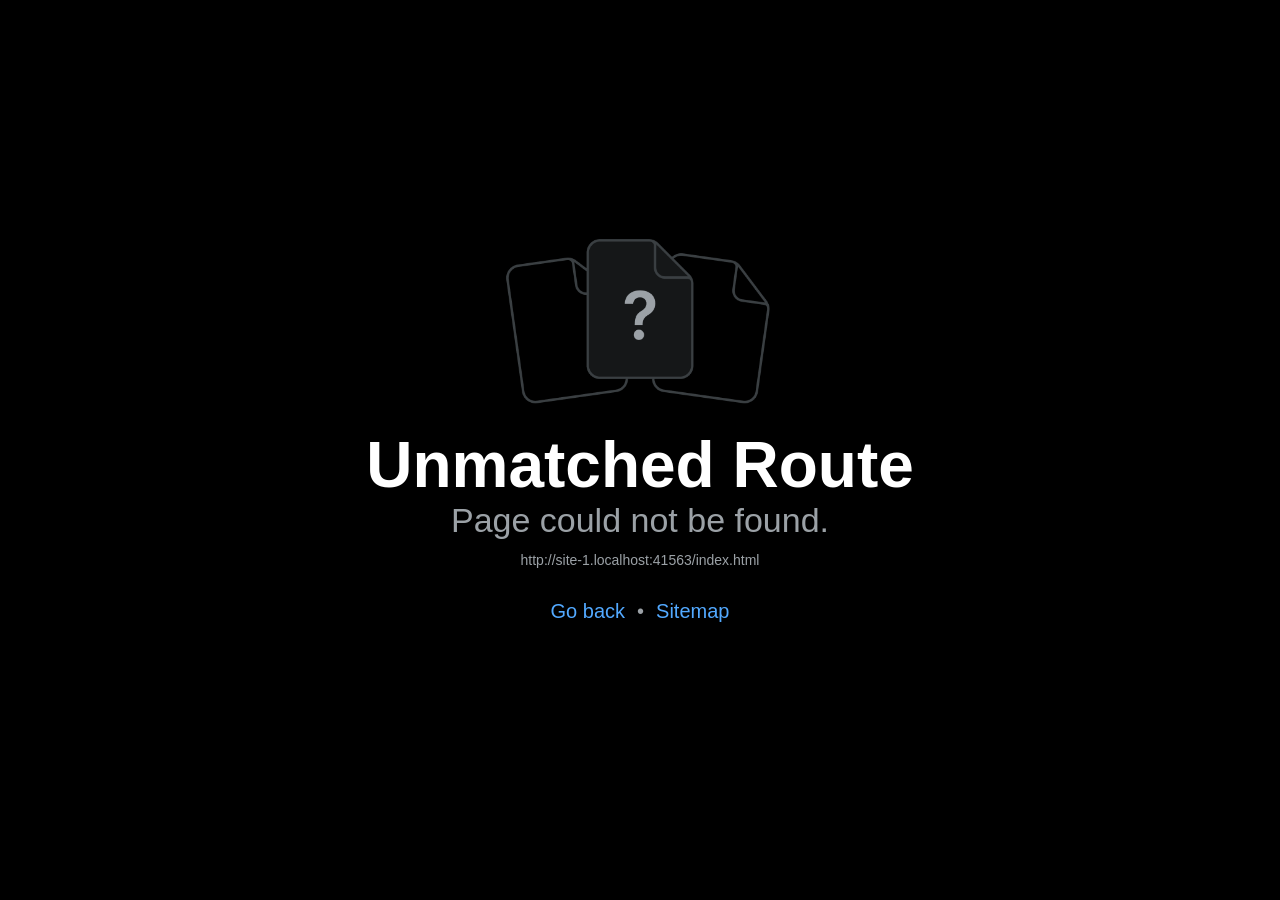
==== commit 79fe0071: "Publish latest Rose and Wolf web build" ====
--- a/index.html
+++ b/index.html
@@ -14,41 +14,57 @@
 .r-11mg6pl{border-bottom-color:rgba(255,255,255,1.00);border-left-color:rgba(255,255,255,1.00);border-right-color:rgba(255,255,255,1.00);border-top-color:rgba(255,255,255,1.00);}
 .r-13awgt0{flex:1;}
 .r-14ehvnd{border-bottom-color:rgba(205,221,241,0.52);border-left-color:rgba(205,221,241,0.52);border-right-color:rgba(205,221,241,0.52);border-top-color:rgba(205,221,241,0.52);}
+.r-163x3p3{border-bottom-color:rgba(213,132,151,0.76);border-left-color:rgba(213,132,151,0.76);border-right-color:rgba(213,132,151,0.76);border-top-color:rgba(213,132,151,0.76);}
 .r-16h2qde{border-bottom-color:rgba(226,189,113,0.62);border-left-color:rgba(226,189,113,0.62);border-right-color:rgba(226,189,113,0.62);border-top-color:rgba(226,189,113,0.62);}
+.r-16umr5u{border-bottom-color:rgba(180,139,92,0.65);border-left-color:rgba(180,139,92,0.65);border-right-color:rgba(180,139,92,0.65);border-top-color:rgba(180,139,92,0.65);}
 .r-16uyjmq{border-bottom-left-radius:22px;border-bottom-right-radius:22px;border-top-left-radius:22px;border-top-right-radius:22px;}
-.r-16v96wr{border-bottom-color:rgba(232,190,111,0.82);border-left-color:rgba(232,190,111,0.82);border-right-color:rgba(232,190,111,0.82);border-top-color:rgba(232,190,111,0.82);}
+.r-16xy1ee{border-bottom-color:rgba(183,211,221,0.84);border-left-color:rgba(183,211,221,0.84);border-right-color:rgba(183,211,221,0.84);border-top-color:rgba(183,211,221,0.84);}
+.r-17f5l8t{border-bottom-color:rgba(218,150,173,0.78);border-left-color:rgba(218,150,173,0.78);border-right-color:rgba(218,150,173,0.78);border-top-color:rgba(218,150,173,0.78);}
+.r-17gmijd{border-bottom-color:rgba(219,231,239,1.00);border-left-color:rgba(219,231,239,1.00);border-right-color:rgba(219,231,239,1.00);border-top-color:rgba(219,231,239,1.00);}
 .r-1867qdf{border-bottom-left-radius:16px;border-bottom-right-radius:16px;border-top-left-radius:16px;border-top-right-radius:16px;}
+.r-19ebpcw{border-bottom-color:rgba(209,223,234,0.95);border-left-color:rgba(209,223,234,0.95);border-right-color:rgba(209,223,234,0.95);border-top-color:rgba(209,223,234,0.95);}
 .r-19twf69{border-bottom-color:rgba(168,220,250,0.82);border-left-color:rgba(168,220,250,0.82);border-right-color:rgba(168,220,250,0.82);border-top-color:rgba(168,220,250,0.82);}
 .r-1a3k4vu{border-bottom-color:rgba(226,189,113,0.55);border-left-color:rgba(226,189,113,0.55);border-right-color:rgba(226,189,113,0.55);border-top-color:rgba(226,189,113,0.55);}
-.r-1a7havz{border-bottom-color:rgba(226,189,113,0.58);border-left-color:rgba(226,189,113,0.58);border-right-color:rgba(226,189,113,0.58);border-top-color:rgba(226,189,113,0.58);}
+.r-1a976y8{border-bottom-left-radius:19px;border-bottom-right-radius:19px;border-top-left-radius:19px;border-top-right-radius:19px;}
 .r-1a9uok9{border-bottom-color:rgba(226,189,113,0.42);border-left-color:rgba(226,189,113,0.42);border-right-color:rgba(226,189,113,0.42);border-top-color:rgba(226,189,113,0.42);}
 .r-1awa8pu{border-bottom-color:rgba(101,119,134,1.00);border-left-color:rgba(101,119,134,1.00);border-right-color:rgba(101,119,134,1.00);border-top-color:rgba(101,119,134,1.00);}
 .r-1b2dskm{border-bottom-color:rgba(226,189,113,0.52);border-left-color:rgba(226,189,113,0.52);border-right-color:rgba(226,189,113,0.52);border-top-color:rgba(226,189,113,0.52);}
 .r-1bq2mok{margin:3px;}
 .r-1bq9uc5{padding:9px;}
-.r-1cyc58n{border-bottom-color:rgba(232,137,173,0.90);border-left-color:rgba(232,137,173,0.90);border-right-color:rgba(232,137,173,0.90);border-top-color:rgba(232,137,173,0.90);}
+.r-1bs5jlq{border-bottom-color:rgba(226,155,180,0.80);border-left-color:rgba(226,155,180,0.80);border-right-color:rgba(226,155,180,0.80);border-top-color:rgba(226,155,180,0.80);}
 .r-1d4xg89{border-bottom-color:rgba(170,184,194,1.00);border-left-color:rgba(170,184,194,1.00);border-right-color:rgba(170,184,194,1.00);border-top-color:rgba(170,184,194,1.00);}
 .r-1dedoh8{border-bottom-left-radius:9px;border-bottom-right-radius:9px;border-top-left-radius:9px;border-top-right-radius:9px;}
 .r-1dx2nza{border-bottom-color:rgba(239,205,143,0.56);border-left-color:rgba(239,205,143,0.56);border-right-color:rgba(239,205,143,0.56);border-top-color:rgba(239,205,143,0.56);}
 .r-1dzdj1l{border-bottom-left-radius:10px;border-bottom-right-radius:10px;border-top-left-radius:10px;border-top-right-radius:10px;}
 .r-1f0042m{border-bottom-left-radius:5px;border-bottom-right-radius:5px;border-top-left-radius:5px;border-top-right-radius:5px;}
+.r-1fzkraj{border-bottom-color:rgba(215,184,195,0.82);border-left-color:rgba(215,184,195,0.82);border-right-color:rgba(215,184,195,0.82);border-top-color:rgba(215,184,195,0.82);}
 .r-1ggqgpk{border-bottom-color:rgba(166,211,241,0.28);border-left-color:rgba(166,211,241,0.28);border-right-color:rgba(166,211,241,0.28);border-top-color:rgba(166,211,241,0.28);}
+.r-1gxmvxo{border-bottom-color:rgba(214,111,145,0.78);border-left-color:rgba(214,111,145,0.78);border-right-color:rgba(214,111,145,0.78);border-top-color:rgba(214,111,145,0.78);}
+.r-1h8oga0{border-bottom-color:rgba(213,225,235,1.00);border-left-color:rgba(213,225,235,1.00);border-right-color:rgba(213,225,235,1.00);border-top-color:rgba(213,225,235,1.00);}
 .r-1j16mh1{border-bottom-left-radius:100%;border-bottom-right-radius:100%;border-top-left-radius:100%;border-top-right-radius:100%;}
 .r-1jkafct{border-bottom-left-radius:2px;border-bottom-right-radius:2px;border-top-left-radius:2px;border-top-right-radius:2px;}
 .r-1jqe5ci{border-bottom-color:rgba(173,220,247,0.58);border-left-color:rgba(173,220,247,0.58);border-right-color:rgba(173,220,247,0.58);border-top-color:rgba(173,220,247,0.58);}
 .r-1jyn79y{border-bottom-color:rgba(0,150,136,1.00);border-left-color:rgba(0,150,136,1.00);border-right-color:rgba(0,150,136,1.00);border-top-color:rgba(0,150,136,1.00);}
+.r-1kg55gu{border-bottom-color:rgba(237,199,215,0.96);border-left-color:rgba(237,199,215,0.96);border-right-color:rgba(237,199,215,0.96);border-top-color:rgba(237,199,215,0.96);}
+.r-1kjjm2w{border-bottom-color:rgba(215,228,239,0.90);border-left-color:rgba(215,228,239,0.90);border-right-color:rgba(215,228,239,0.90);border-top-color:rgba(215,228,239,0.90);}
 .r-1mxhqmb{border-bottom-left-radius:11px;border-bottom-right-radius:11px;border-top-left-radius:11px;border-top-right-radius:11px;}
+.r-1nyu403{border-bottom-color:rgba(209,224,236,0.90);border-left-color:rgba(209,224,236,0.90);border-right-color:rgba(209,224,236,0.90);border-top-color:rgba(209,224,236,0.90);}
+.r-1o7nc{border-bottom-color:rgba(112,103,139,0.72);border-left-color:rgba(112,103,139,0.72);border-right-color:rgba(112,103,139,0.72);border-top-color:rgba(112,103,139,0.72);}
+.r-1oa573f{border-bottom-color:rgba(224,157,180,0.62);border-left-color:rgba(224,157,180,0.62);border-right-color:rgba(224,157,180,0.62);border-top-color:rgba(224,157,180,0.62);}
+.r-1odtelo{border-bottom-color:rgba(190,168,204,0.78);border-left-color:rgba(190,168,204,0.78);border-right-color:rgba(190,168,204,0.78);border-top-color:rgba(190,168,204,0.78);}
 .r-1olmmlc{border-bottom-color:rgba(167,221,255,0.65);border-left-color:rgba(167,221,255,0.65);border-right-color:rgba(167,221,255,0.65);border-top-color:rgba(167,221,255,0.65);}
 .r-1oqcu8e{padding:15px;}
 .r-1pcd2l5{padding:20px;}
 .r-1phboty{border-bottom-style:solid;border-left-style:solid;border-right-style:solid;border-top-style:solid;}
+.r-1plg02g{border-bottom-color:rgba(216,226,238,0.95);border-left-color:rgba(216,226,238,0.95);border-right-color:rgba(216,226,238,0.95);border-top-color:rgba(216,226,238,0.95);}
 .r-1q9bdsx{border-bottom-left-radius:12px;border-bottom-right-radius:12px;border-top-left-radius:12px;border-top-right-radius:12px;}
 .r-1qsk4np{overflow-x:clip;overflow-y:clip;}
-.r-1r39h5w{border-bottom-color:rgba(196,87,104,0.70);border-left-color:rgba(196,87,104,0.70);border-right-color:rgba(196,87,104,0.70);border-top-color:rgba(196,87,104,0.70);}
 .r-1rvyss1{border-bottom-color:rgba(255,255,255,0.20);border-left-color:rgba(255,255,255,0.20);border-right-color:rgba(255,255,255,0.20);border-top-color:rgba(255,255,255,0.20);}
+.r-1sarvy5{border-bottom-color:rgba(214,228,239,1.00);border-left-color:rgba(214,228,239,1.00);border-right-color:rgba(214,228,239,1.00);border-top-color:rgba(214,228,239,1.00);}
 .r-1slz7xr{padding:14px;}
 .r-1sp51qo{padding:10px;}
 .r-1tu5ibj{border-bottom-color:rgba(91,59,74,1.00);border-left-color:rgba(91,59,74,1.00);border-right-color:rgba(91,59,74,1.00);border-top-color:rgba(91,59,74,1.00);}
+.r-1txcine{border-bottom-left-radius:13px;border-bottom-right-radius:13px;border-top-left-radius:13px;border-top-right-radius:13px;}
 .r-1udh08x{overflow-x:hidden;overflow-y:hidden;}
 .r-1uu6nss{padding:5px;}
 .r-1vuqmkj{border-bottom-color:rgba(226,189,113,0.35);border-left-color:rgba(226,189,113,0.35);border-right-color:rgba(226,189,113,0.35);border-top-color:rgba(226,189,113,0.35);}
@@ -58,37 +74,45 @@
 .r-3z7ge{border-bottom-color:rgba(232,190,111,0.86);border-left-color:rgba(232,190,111,0.86);border-right-color:rgba(232,190,111,0.86);border-top-color:rgba(232,190,111,0.86);}
 .r-4a18lf{border-bottom-color:rgba(255,0,0,1.00);border-left-color:rgba(255,0,0,1.00);border-right-color:rgba(255,0,0,1.00);border-top-color:rgba(255,0,0,1.00);}
 .r-4ajq90{border-bottom-color:rgba(75,44,59,1.00);border-left-color:rgba(75,44,59,1.00);border-right-color:rgba(75,44,59,1.00);border-top-color:rgba(75,44,59,1.00);}
+.r-4g7ao7{border-bottom-color:rgba(215,133,165,0.94);border-left-color:rgba(215,133,165,0.94);border-right-color:rgba(215,133,165,0.94);border-top-color:rgba(215,133,165,0.94);}
 .r-4ty4cz{border-bottom-color:rgba(95,62,77,1.00);border-left-color:rgba(95,62,77,1.00);border-right-color:rgba(95,62,77,1.00);border-top-color:rgba(95,62,77,1.00);}
+.r-5t7aoe{border-bottom-left-radius:17px;border-bottom-right-radius:17px;border-top-left-radius:17px;border-top-right-radius:17px;}
 .r-60ke3l{border-bottom-color:rgba(0,128,0,1.00);border-left-color:rgba(0,128,0,1.00);border-right-color:rgba(0,128,0,1.00);border-top-color:rgba(0,128,0,1.00);}
 .r-6gt6f{border-bottom-color:rgba(163,215,250,0.48);border-left-color:rgba(163,215,250,0.48);border-right-color:rgba(163,215,250,0.48);border-top-color:rgba(163,215,250,0.48);}
 .r-6ncur5{border-bottom-left-radius:18px;border-bottom-right-radius:18px;border-top-left-radius:18px;border-top-right-radius:18px;}
 .r-6t2glc{border-bottom-left-radius:40px;border-bottom-right-radius:40px;border-top-left-radius:40px;border-top-right-radius:40px;}
-.r-9e7qve{border-bottom-color:rgba(196,87,104,0.55);border-left-color:rgba(196,87,104,0.55);border-right-color:rgba(196,87,104,0.55);border-top-color:rgba(196,87,104,0.55);}
+.r-7e4x80{border-bottom-color:rgba(255,255,255,0.78);border-left-color:rgba(255,255,255,0.78);border-right-color:rgba(255,255,255,0.78);border-top-color:rgba(255,255,255,0.78);}
 .r-9x6qib{border-bottom-color:rgba(204,214,221,1.00);border-left-color:rgba(204,214,221,1.00);border-right-color:rgba(204,214,221,1.00);border-top-color:rgba(204,214,221,1.00);}
 .r-a1yn9n{border-bottom-left-radius:28px;border-bottom-right-radius:28px;border-top-left-radius:28px;border-top-right-radius:28px;}
+.r-b5dt31{border-bottom-color:rgba(232,137,173,0.82);border-left-color:rgba(232,137,173,0.82);border-right-color:rgba(232,137,173,0.82);border-top-color:rgba(232,137,173,0.82);}
+.r-bgkrau{border-bottom-color:rgba(209,168,91,1.00);border-left-color:rgba(209,168,91,1.00);border-right-color:rgba(209,168,91,1.00);border-top-color:rgba(209,168,91,1.00);}
+.r-bztko3{overflow-x:visible;overflow-y:visible;}
 .r-crgep1{margin:0px;}
 .r-d045u9{border-bottom-width:2px;border-left-width:2px;border-right-width:2px;border-top-width:2px;}
 .r-d23pfw{padding:24px;}
 .r-d9mb76{border-bottom-color:rgba(171,219,247,0.72);border-left-color:rgba(171,219,247,0.72);border-right-color:rgba(171,219,247,0.72);border-top-color:rgba(171,219,247,0.72);}
 .r-edyy15{padding:8px;}
-.r-f4w1r7{border-bottom-color:rgba(227,188,109,0.70);border-left-color:rgba(227,188,109,0.70);border-right-color:rgba(227,188,109,0.70);border-top-color:rgba(227,188,109,0.70);}
+.r-eu5tkn{border-bottom-color:rgba(230,140,170,0.84);border-left-color:rgba(230,140,170,0.84);border-right-color:rgba(230,140,170,0.84);border-top-color:rgba(230,140,170,0.84);}
 .r-fx7oqy{border-bottom-color:rgba(0,0,255,1.00);border-left-color:rgba(0,0,255,1.00);border-right-color:rgba(0,0,255,1.00);border-top-color:rgba(0,0,255,1.00);}
 .r-gs8llg{border-bottom-color:rgba(226,185,109,1.00);border-left-color:rgba(226,185,109,1.00);border-right-color:rgba(226,185,109,1.00);border-top-color:rgba(226,185,109,1.00);}
 .r-h3sxf2{border-bottom-color:rgba(239,205,143,0.62);border-left-color:rgba(239,205,143,0.62);border-right-color:rgba(239,205,143,0.62);border-top-color:rgba(239,205,143,0.62);}
-.r-j0vtcf{border-bottom-color:rgba(138,197,156,0.70);border-left-color:rgba(138,197,156,0.70);border-right-color:rgba(138,197,156,0.70);border-top-color:rgba(138,197,156,0.70);}
 .r-kq9wsh{padding:13px;}
 .r-krxsd3{display:-webkit-box;}
+.r-ld6h1z{border-bottom-color:rgba(214,228,239,0.92);border-left-color:rgba(214,228,239,0.92);border-right-color:rgba(214,228,239,0.92);border-top-color:rgba(214,228,239,0.92);}
 .r-nsbfu8{padding:16px;}
 .r-q81ovl{padding:11px;}
-.r-qdr207{border-bottom-color:rgba(182,138,217,0.75);border-left-color:rgba(182,138,217,0.75);border-right-color:rgba(182,138,217,0.75);border-top-color:rgba(182,138,217,0.75);}
 .r-qgi43r{padding:17px;}
+.r-qxkl7z{border-bottom-color:rgba(224,234,241,1.00);border-left-color:rgba(224,234,241,1.00);border-right-color:rgba(224,234,241,1.00);border-top-color:rgba(224,234,241,1.00);}
 .r-rs99b7{border-bottom-width:1px;border-left-width:1px;border-right-width:1px;border-top-width:1px;}
+.r-s19do1{border-bottom-color:rgba(231,195,211,0.96);border-left-color:rgba(231,195,211,0.96);border-right-color:rgba(231,195,211,0.96);border-top-color:rgba(231,195,211,0.96);}
+.r-sncnmi{border-bottom-color:rgba(163,127,118,0.55);border-left-color:rgba(163,127,118,0.55);border-right-color:rgba(163,127,118,0.55);border-top-color:rgba(163,127,118,0.55);}
 .r-t23y2h{border-bottom-left-radius:14px;border-bottom-right-radius:14px;border-top-left-radius:14px;border-top-right-radius:14px;}
 .r-t58jzf{border-bottom-color:rgba(226,189,113,0.80);border-left-color:rgba(226,189,113,0.80);border-right-color:rgba(226,189,113,0.80);border-top-color:rgba(226,189,113,0.80);}
 .r-t60dpp{padding:0px;}
 .r-vmjxi2{border-bottom-color:rgba(104,65,78,1.00);border-left-color:rgba(104,65,78,1.00);border-right-color:rgba(104,65,78,1.00);border-top-color:rgba(104,65,78,1.00);}
 .r-wg31gx{border-bottom-color:rgba(49,53,56,1.00);border-left-color:rgba(49,53,56,1.00);border-right-color:rgba(49,53,56,1.00);border-top-color:rgba(49,53,56,1.00);}
 .r-whuqzp{padding:18px;}
+.r-x06db5{border-bottom-color:rgba(213,228,239,0.96);border-left-color:rgba(213,228,239,0.96);border-right-color:rgba(213,228,239,0.96);border-top-color:rgba(213,228,239,0.96);}
 .r-xoduu5{display:inline-flex;}
 .r-xyw6el{padding:12px;}
 .r-y47klf{border-bottom-left-radius:20px;border-bottom-right-radius:20px;border-top-left-radius:20px;border-top-right-radius:20px;}
@@ -107,16 +131,21 @@
 .r-1d7mnkm{padding-bottom:15px;padding-top:15px;}
 .r-1e084wi{padding-left:0px;padding-right:0px;}
 .r-1ezpcd1{padding-left:9px;padding-right:9px;}
+.r-1m1l54l{padding-left:11px;padding-right:11px;}
 .r-1ml3abn{padding-bottom:14px;padding-top:14px;}
 .r-1mmae3n{padding-bottom:12px;padding-top:12px;}
 .r-1ntr0p{padding-left:5px;padding-right:5px;}
 .r-1rsorjc{padding-left:36px;padding-right:36px;}
+.r-1s5swlz{padding-bottom:9px;padding-top:9px;}
 .r-1ubuhtd{padding-left:10px;padding-right:10px;}
+.r-1w1oxbu{margin-left:6px;margin-right:6px;}
 .r-1yd117h{padding-bottom:7px;padding-top:7px;}
 .r-284m6k{padding-left:18px;padding-right:18px;}
 .r-3o4zer{padding-left:12px;padding-right:12px;}
+.r-3pj75a{padding-left:16px;padding-right:16px;}
 .r-bx70bn{margin-bottom:8px;margin-top:8px;}
 .r-c6ipad{padding-left:7px;padding-right:7px;}
+.r-cnw61z{padding-bottom:4px;padding-top:4px;}
 .r-cxgwc0{padding-left:24px;padding-right:24px;}
 .r-f8sm7e{margin-left:auto;margin-right:auto;}
 .r-gu64tb{padding-left:14px;padding-right:14px;}
@@ -124,9 +153,9 @@
 .r-is05cd{padding-left:8px;padding-right:8px;}
 .r-jdiy1a{margin-left:11px;margin-right:11px;}
 .r-jusfrs{margin-left:12px;margin-right:12px;}
+.r-lzsi8w{padding-left:2px;padding-right:2px;}
 .r-n5f61p{margin-bottom:3px;margin-top:3px;}
 .r-n7gxbd{padding-left:4px;padding-right:4px;}
-.r-rehuqn{padding-bottom:5px;padding-top:5px;}
 .r-u4gi5m{padding-left:13px;padding-right:13px;}
 .r-u9wvl5{padding-left:20px;padding-right:20px;}
 .r-ubg91z{padding-left:15px;padding-right:15px;}
@@ -136,6 +165,7 @@
 .r-wnp491{margin-left:2px;margin-right:2px;}
 .r-ytbthy{padding-bottom:10px;padding-top:10px;}
 .r-ywh0we{padding-bottom:13px;padding-top:13px;}
+.r-zo2zu6{padding-bottom:24px;padding-top:24px;}
 [stylesheet-group="2.2"]{}
 .r-10s2tm5{left:0%;}
 .r-16o8guy{right:100%;}
@@ -161,13 +191,16 @@
 .r-100vyta{margin-top:7px;}
 .r-105ug2t{pointer-events:auto!important;}
 .r-109y4c4{height:1px;}
+.r-10cckse{color:rgba(112,82,96,1.00);}
+.r-10myxiz{color:rgba(93,64,80,1.00);}
 .r-10ptun7{height:16px;}
 .r-10v3vxq{transform:scaleX(-1);}
 .r-10x49cs{font-size:10px;}
 .r-10xqauy{padding-top:env(safe-area-inset-top);}
 .r-10yl4k{line-height:21px;}
+.r-110lka4{left:5%;}
 .r-1175li{background-color:rgba(179,43,77,1.00);}
-.r-11g7n08{background-color:rgba(226,189,113,0.34);}
+.r-11fsuwv{height:78px;}
 .r-11j9u27{visibility:hidden;}
 .r-11mo1y0{margin-bottom:7px;}
 .r-11mpjr4{background-color:rgba(223,223,223,1.00);}
@@ -175,24 +208,33 @@
 .r-11udlyb{background-color:rgba(0,150,136,1.00);}
 .r-11v9fek{min-width:180px;}
 .r-11yh6sk{overflow-x:hidden;}
+.r-124xlbb{color:rgba(130,169,193,1.00);}
+.r-125odwc{border-bottom-color:rgba(197,173,178,0.35);}
 .r-12ahw1f{color:rgba(223,245,255,1.00);}
 .r-12f6czt{top:17px;}
 .r-12l3ww3{color:rgba(217,188,194,1.00);}
+.r-12ms8kf{box-shadow:0px 5px 12px rgba(122,72,98,0.18);}
 .r-12qfs6j{background-color:rgba(17,35,51,0.72);}
 .r-12vffkv>* {pointer-events:auto;}
 .r-12vffkv{pointer-events:none!important;}
+.r-12vjls4{box-shadow:0px 5px 12px rgba(159,82,111,0.30);}
 .r-12yl9or{background-color:rgba(16,10,20,0.42);}
+.r-131xog0{width:38px;}
 .r-135wba7{line-height:24px;}
 .r-136ojw6{z-index:2;}
+.r-13927lq{color:rgba(139,158,173,1.00);}
 .r-13aq9py{animation-name:r-1iq689l;}
 .r-13g74xh{background-color:rgba(138,197,156,1.00);}
 .r-13i1aef{background-color:rgba(12,8,17,0.70);}
 .r-13itbh8{color:rgba(216,98,131,1.00);}
+.r-13q4gwd{box-shadow:0px 2px 5px rgba(215,232,242,0.40);}
 .r-13qz1uu{width:100%;}
 .r-13tjlyg{transition-duration:0.1s;}
+.r-13wd5ia{color:rgba(112,73,93,1.00);}
 .r-1472mwg{height:24px;}
 .r-14aym27{color:rgba(217,193,140,1.00);}
 .r-14e35az{color:rgba(255,241,242,1.00);}
+.r-14eup4l{top:3px;}
 .r-14gocgy{text-shadow:0px 0px 5px rgba(84,138,169,1.00);}
 .r-14gqq1x{margin-top:4px;}
 .r-14lw9ot{background-color:rgba(255,255,255,1.00);}
@@ -201,6 +243,7 @@
 .r-14yzgew{line-height:18px;}
 .r-150rngu{-webkit-overflow-scrolling:touch;}
 .r-1529eph{background-color:rgba(40,16,28,1.00);}
+.r-153u8wm{background-color:rgba(249,252,255,0.99);}
 .r-156q2ks{margin-top:10px;}
 .r-1599tul{gap:3px;}
 .r-15d164r{margin-bottom:10px;}
@@ -209,68 +252,91 @@
 .r-161ttwi{left:12px;}
 .r-166wg6h{background-color:rgba(157,47,73,0.12);}
 .r-16as24h{color:rgba(244,206,216,0.72);}
+.r-16dba41{font-weight:400;}
+.r-16l2b0g{opacity:0.74;}
 .r-16okoll{opacity:0.82;}
 .r-16y2uox{flex-grow:1;}
 .r-173mn98{align-self:flex-end;}
 .r-173mzie{transform:scaleY(-1);}
 .r-1777fci{justify-content:center;}
+.r-17b3b9k{height:33px;}
 .r-17bb2tj{animation-duration:0.75s;}
+.r-17hmhgr{transform:rotate(45deg);}
 .r-17leim2{background-repeat:repeat;}
 .r-17s6mgv{justify-content:flex-end;}
 .r-17tb59b{opacity:0.7;}
 .r-17tloay{opacity:0.6;}
 .r-17u3ijr{background-color:rgba(155,161,166,0.27);}
 .r-17v3hn8{color:rgba(229,201,141,1.00);}
-.r-17xk9hs{background-color:rgba(20,10,24,0.48);}
 .r-17y8g2l{color:rgba(217,193,164,1.00);}
 .r-17zs2db{background-color:rgba(8,18,30,0.82);}
 .r-184en5c{z-index:1;}
+.r-18mb7za{background-color:rgba(251,253,255,1.00);}
 .r-18nhz7w{top:-3px;}
+.r-18t6evl{bottom:1px;}
 .r-18u1ve8{color:rgba(255,255,255,0.40);}
 .r-18u37iz{flex-direction:row;}
 .r-194nz11{background-color:rgba(91,24,44,1.00);}
 .r-198d08l{font-size:27px;}
+.r-199wky7{width:30px;}
 .r-19aq316{color:rgba(198,174,184,1.00);}
+.r-19i43ro{margin-top:-1px;}
 .r-19n7jf3{background-color:rgba(227,188,109,1.00);}
 .r-19oahor{font-size:64px;}
 .r-19qrga8{margin-top:3px;}
-.r-19r33im{letter-spacing:1.2px;}
 .r-19tjxh9{width:26px;}
 .r-19wmn03{width:20px;}
+.r-19wztyy{background-color:rgba(232,163,169,1.00);}
 .r-19z077z{touch-action:none;}
 .r-1a1dyw{min-height:50px;}
 .r-1a2p6p6{-webkit-text-decoration-style:solid;text-decoration-style:solid;}
+.r-1a8msfu{height:38px;}
 .r-1abnn5w{animation-play-state:paused;}
 .r-1acpoxo{width:36px;}
 .r-1ag9he1{line-height:35px;}
+.r-1agpn69{background-color:rgba(249,252,255,0.97);}
+.r-1agw0dk{background-color:rgba(105,76,84,0.55);}
 .r-1aiqnjv{font-family:monospace,monospace;}
 .r-1ajwyz0{background-color:rgba(25,14,28,0.88);}
 .r-1aockid{width:40px;}
+.r-1armvtb{font-size:8px;}
 .r-1awozwy{align-items:center;}
 .r-1ay1djp{animation-duration:1s;}
 .r-1b29ti9{color:rgba(217,162,173,1.00);}
 .r-1b43r93{font-size:14px;}
 .r-1b6yd1w{font-size:19px;}
 .r-1blvdjr{font-size:23px;}
+.r-1bo3qe4{background-color:rgba(255,255,255,0.82);}
+.r-1bqhvcd{right:5%;}
 .r-1bvyc61{right:-60px;}
 .r-1bymd8e{margin-top:2px;}
+.r-1byouvs{letter-spacing:0.4px;}
+.r-1c6et43{box-shadow:0px 0px 4px rgba(208,164,76,0.55);}
 .r-1c6unfx{forced-color-adjust:none;}
 .r-1c85bru{width:270px;}
 .r-1c92x1x{line-height:31px;}
 .r-1cad53l{margin-bottom:14px;}
 .r-1cjfcpm{background-color:rgba(35,12,30,0.44);}
+.r-1cjwozk{top:-146px;}
 .r-1cmwbt1{gap:8px;}
 .r-1couwjk{right:4%;}
+.r-1cro7i{color:rgba(155,120,130,1.00);}
 .r-1csr917{background-color:rgba(16,9,20,1.00);}
 .r-1cvj4g8{margin-top:1px;}
+.r-1cwl3u0{line-height:16px;}
 .r-1d09ksm{align-items:baseline;}
 .r-1d2f490{left:0px;}
 .r-1d5kdc7{flex-direction:column-reverse;}
 .r-1ddef8g{-webkit-text-decoration-line:underline;text-decoration-line:underline;}
 .r-1dernwh{height:70%;}
 .r-1dpkw9{letter-spacing:0.3px;}
+.r-1dpl46z{border-bottom-right-radius:4px;}
+.r-1dq6mvi{color:rgba(184,95,129,1.00);}
+.r-1dsh7p{background-color:rgba(255,231,241,0.76);}
+.r-1e6yznf{margin-top:-6px;}
 .r-1e93u18{color:rgba(249,231,195,1.00);}
 .r-1ec8jn3{transform:scale(1.06);}
+.r-1efpkqs{background-color:rgba(248,251,255,0.92);}
 .r-1eh4bqi{color:rgba(184,117,132,1.00);}
 .r-1ei5mc7{cursor:inherit;}
 .r-1enmna9{background-color:rgba(16,11,24,1.00);}
@@ -279,26 +345,37 @@
 .r-1etdso9{color:rgba(225,183,111,1.00);}
 .r-1euycsn{flex-direction:row-reverse;}
 .r-1ewcgjf{box-shadow:0px 1px 3px rgba(0,0,0,0.5);}
+.r-1ex07yu{opacity:0.78;}
 .r-1ey881g{gap:7px;}
 .r-1f0cr8{transform:scale(0.98);}
+.r-1f529hi{line-height:14px;}
+.r-1f720gc{width:50%;}
 .r-1ff274t{text-align:right;}
 .r-1ffj0ar{background-color:rgba(0,0,0,0.40);}
+.r-1fhp3id{background-color:rgba(255,250,243,0.54);}
+.r-1fo72xm{background-color:rgba(20,15,27,0.34);}
 .r-1frbg5s{opacity:0.72;}
+.r-1g7fiml{height:30px;}
 .r-1g80hic{opacity:0.8;}
 .r-1g94qm0{margin-top:5px;}
 .r-1ge9hsw{max-width:960px;}
 .r-1ghxqbu{font-variant:tabular-nums;}
 .r-1gkfh8e{font-size:11px;}
+.r-1gzzs3m{background-color:rgba(20,28,39,0.15);}
 .r-1h0naxo{color:rgba(246,228,229,1.00);}
 .r-1h0z5md{justify-content:flex-start;}
 .r-1h1c4di{line-height:29px;}
+.r-1h5h8h3{background-color:rgba(255,238,246,0.93);}
 .r-1h8ys4a{padding-top:4px;}
 .r-1habvwh{align-items:flex-start;}
 .r-1hfr2h2{color:rgba(237,209,213,1.00);}
-.r-1hzmx0m{background-color:rgba(34,12,30,0.54);}
+.r-1hhwlxd{background-color:rgba(255,246,251,0.94);}
+.r-1hxbrd1{gap:1px;}
+.r-1hzeh6b{border-bottom-color:rgba(214,228,239,0.82);}
 .r-1i10wst{font-size:18px;}
 .r-1i6wzkk{-moz-transition-property:opacity;-webkit-transition-property:opacity;transition-property:opacity;}
 .r-1i71y14{gap:14px;}
+.r-1i73pbp{background-color:rgba(255,232,242,0.18);}
 .r-1iddk8{background-color:rgba(12,30,46,0.78);}
 .r-1idp6ea{color:rgba(207,189,162,1.00);}
 .r-1ifxtd0{margin-bottom:16px;}
@@ -307,13 +384,19 @@
 .r-1iln25a{word-wrap:normal;}
 .r-1inkyih{font-size:17px;}
 .r-1itdfjk{color:rgba(184,197,214,1.00);}
-.r-1itimx0{min-width:72%;}
 .r-1iusvr4{flex-basis:0px;}
+.r-1ivyxhu{background-color:rgba(251,253,255,0.90);}
 .r-1iww7jx{width:28px;}
 .r-1janqcz{width:16px;}
 .r-1jkjb{margin-left:8px;}
+.r-1jr3gf0{background-color:rgba(189,113,132,1.00);}
+.r-1ju7s6e{background-color:rgba(249,252,255,0.94);}
+.r-1jvcyc0{background-color:rgba(20,28,39,0.56);}
+.r-1jy2w8o{top:1px;}
+.r-1jzlyhu{color:rgba(207,145,167,1.00);}
 .r-1k11pwq{height:700px;}
 .r-1k25im9{height:26px;}
+.r-1k4dpmd{color:rgba(113,137,155,1.00);}
 .r-1kb76zh{margin-right:8px;}
 .r-1kfrs79{font-weight:600;}
 .r-1kihuf0{align-self:center;}
@@ -322,23 +405,31 @@
 .r-1ku0xpx{color:rgba(244,223,193,1.00);}
 .r-1l37sny{color:rgba(255,157,170,1.00);}
 .r-1l3nu7m{text-shadow:0px 0px 15px rgba(92,191,255,1.00);}
+.r-1l643rd{width:51px;}
 .r-1ld3bg{top:-4px;}
 .r-1ldzwu0{animation-timing-function:linear;}
+.r-1lhbu7d{color:rgba(67,89,108,1.00);}
 .r-1loqt21{cursor:pointer;}
+.r-1lorjx1{min-height:84px;}
+.r-1lts25c{z-index:40;}
 .r-1lw8qo5{background-color:rgba(14,20,31,0.78);}
 .r-1lybf8k{letter-spacing:1.1px;}
 .r-1m5eot9{min-width:70px;}
-.r-1m5ggi5{background-color:rgba(255,255,255,0.04);}
+.r-1m9sur3{background-color:rgba(255,245,248,1.00);}
 .r-1mbt07y{color:rgba(242,249,255,1.00);}
+.r-1mcorv5{width:14px;}
 .r-1mlwlqe{flex-basis:auto;}
 .r-1mrlafo{background-position:0;}
+.r-1msmddu{color:rgba(182,71,112,1.00);}
 .r-1muvv40{animation-iteration-count:infinite;}
 .r-1niwhzg{background-color:rgba(0,0,0,0.00);}
 .r-1nl1tsf{background-color:rgba(35,12,30,0.62);}
 .r-1nlw0im{bottom:8px;}
 .r-1no09lo{margin-top:28px;}
+.r-1nrc83j{min-height:38px;}
 .r-1nxhmzv{margin-bottom:28px;}
 .r-1ny4l3l{outline-style:none;}
+.r-1o7v0ex{color:rgba(199,103,142,1.00);}
 .r-1ocf4r9{scroll-snap-type:y mandatory;}
 .r-1onu96p{border-curve:continuous;}
 .r-1oobqxg{border-top-color:rgba(121,80,90,0.45);}
@@ -347,13 +438,15 @@
 .r-1owi9l8{color:rgba(128,107,117,1.00);}
 .r-1p0dtai{bottom:0px;}
 .r-1p2ndsc{background-color:rgba(23,16,29,1.00);}
+.r-1p6fy00{line-height:11px;}
 .r-1p6vbq5{transform:scale(1.08);}
-.r-1p8vt32{color:rgba(169,130,140,1.00);}
+.r-1pexk7n{height:14px;}
 .r-1pgswnq{right:12px;}
 .r-1pi2tsx{height:100%;}
 .r-1pidf3w{transform:scale(1.14);}
 .r-1pl7oy7{min-height:48px;}
 .r-1pm8pkb{font-family:Courier;}
+.r-1ptriwd{right:2px;}
 .r-1pw6097{background-color:rgba(138,159,197,1.00);}
 .r-1px08ao{background-color:rgba(33,12,27,1.00);}
 .r-1pxmbg{height:94%;}
@@ -361,6 +454,7 @@
 .r-1q1j5jb{background-color:rgba(36,57,150,0.32);}
 .r-1q67n59{letter-spacing:1.3px;}
 .r-1qd0xha{font-family:-apple-system,BlinkMacSystemFont,"Segoe UI",Roboto,Helvetica,Arial,sans-serif;}
+.r-1qi8awa{min-width:36px;}
 .r-1qoarp6{background-color:rgba(92,18,38,0.18);}
 .r-1qq0ocq{color:rgba(172,139,148,1.00);}
 .r-1quhhfn{text-shadow:0px 0px 7px rgba(94,184,238,0.70);}
@@ -372,10 +466,12 @@
 .r-1r74h94{left:8px;}
 .r-1r8g8re{height:36px;}
 .r-1ra0lkn{font-size:30px;}
+.r-1rbehhe{color:rgba(113,136,154,1.00);}
 .r-1rd2zbf{min-height:120px;}
 .r-1rn8j8i{margin-top:-5px;}
 .r-1rnoaur{overflow-y:auto;}
 .r-1rvhyxa{color:rgba(232,199,204,1.00);}
+.r-1rwrwma{color:rgba(81,105,125,1.00);}
 .r-1s2bzr4{margin-top:12px;}
 .r-1s367qj{gap:11px;}
 .r-1sg8ghl{z-index:1000;}
@@ -384,20 +480,23 @@
 .r-1sxrcry{background-size:auto;}
 .r-1thqsbp{text-shadow:0px 0px 8px rgba(177,60,89,1.00);}
 .r-1tl8ndw{background-color:rgba(196,87,104,1.00);}
+.r-1tmzz3w{color:rgba(72,91,106,1.00);}
 .r-1tppxbw{color:rgba(209,166,239,1.00);}
 .r-1u8f1v3{color:rgba(224,162,173,1.00);}
 .r-1u9mv1t{color:rgba(189,170,177,1.00);}
 .r-1udbk01{text-overflow:ellipsis;}
 .r-1ui5ee8{font-size:32px;}
-.r-1usywja{box-shadow:0px 5px 12px rgba(7,3,11,0.55);}
 .r-1uwte3a{padding-bottom:40px;}
+.r-1v35sb4{color:rgba(141,76,100,1.00);}
 .r-1vbkutx{color:rgba(240,212,157,1.00);}
 .r-1vl8bha{min-width:92px;}
 .r-1vlwq53{color:rgba(185,206,221,1.00);}
+.r-1vnxz4x{height:175px;}
 .r-1vr29t4{font-weight:800;}
 .r-1vsu8ta{min-height:30px;}
 .r-1vykea6{min-height:118px;}
 .r-1vznrp2{border-top-left-radius:8px;}
+.r-1w1br8q{right:3px;}
 .r-1w4qzrt{max-height:46%;}
 .r-1w6e6rj{flex-wrap:wrap;}
 .r-1wbh5a2{flex-shrink:1;}
@@ -405,8 +504,12 @@
 .r-1wd5glg{color:rgba(156,120,132,1.00);}
 .r-1wjspd5{box-shadow:0px 3px 8px rgba(24,7,19,0.42);}
 .r-1wtj0ep{justify-content:space-between;}
+.r-1wyvozj{left:50%;}
 .r-1wyyakw{z-index:-1;}
 .r-1x35g6{font-size:24px;}
+.r-1x49tv2{color:rgba(197,132,160,1.00);}
+.r-1x5g5r8{margin-left:-7px;}
+.r-1x7ch4e{color:rgba(133,171,195,1.00);}
 .r-1xbve24{height:6px;}
 .r-1xcajam{position:fixed;}
 .r-1xnzce8{-moz-user-select:text;-webkit-user-select:text;user-select:text;}
@@ -416,6 +519,7 @@
 .r-1xzupcd{width:13px;}
 .r-1y00bll{gap:9px;}
 .r-1y1tau5{color:rgba(247,230,189,1.00);}
+.r-1y9xkqr{left:8%;}
 .r-1y9zyll{color:rgba(255,244,231,1.00);}
 .r-1yef0xd{animation-name:r-11cv4x;}
 .r-1yxedwg{top:8px;}
@@ -431,29 +535,37 @@
 .r-36ujnk{font-style:italic;}
 .r-37tt59{line-height:32px;}
 .r-3amwh3{color:rgba(231,189,114,1.00);}
+.r-3bo1lq{background-color:rgba(250,253,255,0.97);}
 .r-3cuxpb{opacity:0.98;}
+.r-3de3f2{color:rgba(130,149,164,1.00);}
+.r-3k62lc{background-color:rgba(80,68,78,0.45);}
 .r-3mc0re{right:8px;}
 .r-3ql4ip{background-color:rgba(12,8,17,0.62);}
 .r-3s2u2q{white-space:nowrap;}
 .r-3widwb{color:rgba(191,174,181,1.00);}
 .r-3ywr7e{width:18%;}
+.r-3z9gw1{max-height:90%;}
 .r-417010{z-index:0;}
 .r-43lfjw{color:rgba(255,240,201,1.00);}
 .r-43p84p{color:rgba(246,223,176,1.00);}
 .r-4ayxnr{color:rgba(246,220,165,1.00);}
 .r-4gszlv{background-size:cover;}
+.r-4o87hq{height:90%;}
 .r-4v7adb{height:5px;}
 .r-4z2s22{background-color:rgba(26,13,29,1.00);}
 .r-580adz{gap:5px;}
 .r-5kkj8d{border-top-width:1px;}
 .r-5nutd6{background-color:rgba(23,12,24,1.00);}
 .r-5oul0u{margin-bottom:8px;}
+.r-5prp13{min-height:42px;}
+.r-5w4g37{box-shadow:0px 5px 16px rgba(217,120,159,0.48);}
 .r-5zdcdu{color:rgba(245,251,255,1.00);}
 .r-60vfwk{min-width:1px;}
 .r-633pao>* {pointer-events:none;}
 .r-633pao{pointer-events:none!important;}
 .r-6dt33c{opacity:1;}
 .r-6gpygo{margin-bottom:12px;}
+.r-6t5ypu{border-bottom-left-radius:4px;}
 .r-6taxm2:-ms-input-placeholder{color:var(--placeholderTextColor);opacity:1;}
 .r-6taxm2::-moz-placeholder{color:var(--placeholderTextColor);opacity:1;}
 .r-6taxm2::-webkit-input-placeholder{color:var(--placeholderTextColor);opacity:1;}
@@ -461,6 +573,7 @@
 .r-726pan{width:31px;}
 .r-72azsa{background-color:rgba(24,13,27,1.00);}
 .r-76blku{height:21px;}
+.r-78cyp4{background-color:rgba(231,223,224,1.00);}
 .r-7bouqp{width:96px;}
 .r-7cikom{font-size:inherit;}
 .r-7et7o8{background-color:rgba(18,12,25,0.42);}
@@ -468,22 +581,31 @@
 .r-7ptqe7{line-height:23px;}
 .r-7q8q6z{cursor:default;}
 .r-7q8u89{color:rgba(229,243,252,1.00);}
+.r-80begq{color:rgba(98,61,77,1.00);}
 .r-89umd1{letter-spacing:3px;}
 .r-8akbws{-webkit-box-orient:vertical;}
 .r-8ay8q1{letter-spacing:0.1px;}
+.r-8br3cv{width:54px;}
 .r-8hc5te{width:6px;}
+.r-8jfcpp{top:-2px;}
+.r-8qsr4s{color:rgba(96,67,76,1.00);}
 .r-8vl4cx{max-width:390px;}
 .r-8wt20c{color:rgba(198,233,255,1.00);}
+.r-92ng3h{width:1px;}
 .r-97e31f{padding-bottom:env(safe-area-inset-bottom);}
+.r-98c09q{height:68px;}
 .r-99mo4u{color:rgba(199,154,166,1.00);}
 .r-9aw3ui{gap:4px;}
 .r-9daxd3{animation-duration:250ms;}
 .r-9fd9kp{background-color:rgba(7,4,15,0.04);}
+.r-9hts1o{transform:scale(0.97);}
 .r-9n8c2a{color:rgba(241,211,141,1.00);}
-.r-9zbsey{color:rgba(232,137,173,1.00);}
 .r-a023e6{font-size:15px;}
+.r-a1ub67{margin-top:11px;}
+.r-a1w0r5{width:48%;}
 .r-a2tzq0{justify-content:space-around;}
 .r-a7s5zx{color:rgba(243,247,255,1.00);}
+.r-a91ns{border-bottom-color:rgba(227,236,242,1.00);}
 .r-ad9o1y{vertical-align:top;}
 .r-adyw6z{font-size:20px;}
 .r-agouwx{transform:translateZ(0);}
@@ -491,11 +613,13 @@
 .r-ah5dr5{pointer-events:auto!important;}
 .r-alcaho{color:rgba(216,198,202,1.00);}
 .r-aruset{font-weight:200;}
-.r-aweckp{color:rgba(226,167,167,1.00);}
 .r-b5a5dy{color:rgba(250,232,193,1.00);}
+.r-b763ip{background-color:rgba(240,246,250,1.00);}
 .r-b88u0q{font-weight:700;}
+.r-b8co6g{max-width:430px;}
 .r-bi4vy9{transform:translateY(100%);}
 .r-bnwqim{position:relative;}
+.r-bst3n0{background-color:rgba(236,245,251,0.80);}
 .r-bt1l66{min-height:20px;}
 .r-bual8a{max-width:520px;}
 .r-bukjy0{background-color:rgba(182,138,217,1.00);}
@@ -515,29 +639,37 @@
 .r-dr54s0{margin-bottom:13px;}
 .r-eaezby{line-height:26px;}
 .r-eafdt9{transition-duration:0.15s;}
+.r-ebbjjk{background-color:rgba(255,249,237,0.72);}
 .r-ebwn4k{animation-name:r-q67da2;}
 .r-ehq7j7{background-size:contain;}
+.r-elu2cb{color:rgba(201,120,148,1.00);}
 .r-eqz5dr{flex-direction:column;}
 .r-eu3ka{height:40px;}
 .r-evnaw{font-size:22px;}
 .r-evt10r{margin-bottom:17px;}
+.r-ewpnm2{color:rgba(101,67,84,1.00);}
+.r-eyya15{z-index:42;}
 .r-f1odvy{margin-bottom:6px;}
 .r-f683c4{background-color:rgba(255,119,134,0.28);}
 .r-fdjqy7{text-align:left;}
 .r-fiicfb{color:rgba(245,223,181,1.00);}
 .r-fnd9kg{box-shadow:0px 3px 8px rgba(97,155,192,0.42);}
+.r-fxxt2n{line-height:15px;}
+.r-g1btqw{background-color:rgba(248,251,254,1.00);}
 .r-g3mlsw{animation-name:r-t2lo5v;}
 .r-gars18{color:rgba(170,144,155,1.00);}
 .r-gg1ace{line-height:43px;}
 .r-ghxds0{transform:translateY(0%);}
-.r-gjbo19{border-bottom-color:rgba(121,80,90,0.25);}
-.r-gr9sz6{box-shadow:0px 5px 12px rgba(18,5,15,0.50);}
+.r-gsfwuu{border-bottom-color:rgba(222,233,241,0.92);}
 .r-gtdqiz{position:-webkit-sticky;position:sticky;}
 .r-h0d30l{height:28px;}
+.r-h3f8nf{min-height:100px;}
 .r-h3s6tt{height:48px;}
 .r-h59vi3{color:rgba(255,232,194,1.00);}
 .r-hawz88{left:1%;}
 .r-hbpseb{line-height:22px;}
+.r-hjfzm5{background-color:rgba(255,236,243,0.72);}
+.r-hjklzo{line-height:19px;}
 .r-hxflta{padding-right:env(safe-area-inset-right);}
 .r-icoktb{opacity:0.5;}
 .r-ifefl9{min-height:0px;}
@@ -547,6 +679,7 @@
 .r-is2ru{bottom:-38px;}
 .r-iv112m{width:78px;}
 .r-iwyxef{background-color:rgba(58,36,48,1.00);}
+.r-iz080l{max-width:480px;}
 .r-j6q4fn{color:rgba(244,228,195,1.00);}
 .r-jjmaes{max-width:760px;}
 .r-jwli3a{color:rgba(255,255,255,1.00);}
@@ -556,12 +689,15 @@
 .r-kemksi{background-color:rgba(0,0,0,1.00);}
 .r-key0ze{height:240px;}
 .r-ki3cwl{color:rgba(232,211,214,1.00);}
+.r-kicko2{border-top-left-radius:4px;}
 .r-kizejy{color:rgba(155,161,166,1.00);}
 .r-kmjfpg{color:rgba(247,227,227,1.00);}
 .r-knv0ih{margin-top:8px;}
+.r-kq90n6{background-color:rgba(255,241,168,1.00);}
 .r-ku1wi2{margin-bottom:15px;}
-.r-kz85nv{color:rgba(242,213,155,1.00);}
+.r-kzbkwu{padding-bottom:12px;}
 .r-l0qbpw{color:rgba(242,168,168,1.00);}
+.r-l4djrs{left:3px;}
 .r-l71dzp{margin-top:14px;}
 .r-lb9ryt{color:rgba(212,184,161,1.00);}
 .r-leqjx2{animation-timing-function:cubic-bezier(0.215, 0.61, 0.355, 1);}
@@ -570,31 +706,42 @@
 .r-lpb231{height:168px;}
 .r-lrsllp{width:24px;}
 .r-lrvibr{-moz-user-select:none;-webkit-user-select:none;user-select:none;}
+.r-m0fvr6{width:33px;}
 .r-m611by{padding-top:10px;}
 .r-m97p37{color:rgba(185,231,255,1.00);}
+.r-m9q2n8{top:-72px;}
 .r-majxgm{font-weight:500;}
 .r-matnms{color:rgba(169,219,247,1.00);}
 .r-mfh4gg{scroll-snap-type:x mandatory;}
 .r-mhe3cw{z-index:10;}
 .r-mipnz4{min-height:58px;}
+.r-mos4f0{box-shadow:0px 4px 10px rgba(130,152,169,0.14);}
 .r-mro3nb{background-color:rgba(21,23,24,1.00);}
+.r-mvlta{background-color:rgba(249,252,255,0.96);}
 .r-myk4fa{background-color:rgba(176,19,53,0.48);}
+.r-n4buvr{color:rgba(83,108,128,1.00);}
 .r-n6v787{font-size:13px;}
 .r-nefvgx{border-bottom-right-radius:8px;}
 .r-nidz89{z-index:6;}
+.r-notknq{border-top-right-radius:4px;}
+.r-nw6vem{color:rgba(167,134,82,1.00);}
 .r-nwxazl{line-height:40px;}
 .r-o3b7ce{color:rgba(203,186,192,1.00);}
 .r-o4n3w5{width:23px;}
+.r-o84yp3{max-height:86%;}
 .r-obd0qt{align-items:flex-end;}
 .r-ojf8lh{gap:6px;}
 .r-ok5rih{color:rgba(227,242,252,1.00);}
 .r-orgf3d{opacity:0;}
 .r-otxkll{text-shadow:0px 0px 5px rgba(39,10,27,1.00);}
 .r-ovu0ai{font-weight:900;}
+.r-p0ex5q{color:rgba(127,91,81,1.00);}
 .r-p1lvj0{color:rgba(128,108,117,1.00);}
+.r-p1pxzi{margin-bottom:0px;}
 .r-pl6hi6{width:24%;}
 .r-pm9dpa{max-height:100%;}
 .r-q4m81j{text-align:center;}
+.r-qeide9{color:rgba(206,143,165,1.00);}
 .r-qfi6ny{top:30000px;}
 .r-qh178h{color:rgba(155,220,255,1.00);}
 .r-qhfhe8{top:2%;}
@@ -603,7 +750,9 @@
 .r-qotx96{color:rgba(241,201,179,1.00);}
 .r-qqjak8{font-size:9px;}
 .r-qzsbke{color:rgba(234,248,255,1.00);}
+.r-qztf93{color:rgba(229,140,171,1.00);}
 .r-r5vmyo{z-index:1002;}
+.r-rbbocu{background-color:rgba(225,202,213,0.72);}
 .r-rjixqe{line-height:20px;}
 .r-rki7wi{bottom:12px;}
 .r-rpnbwx{margin-top:13px;}
@@ -617,53 +766,68 @@
 .r-sqq7d8{color:rgba(158,126,135,1.00);}
 .r-t4dgx3{color:rgba(159,125,135,1.00);}
 .r-t5z717{color:rgba(158,129,137,1.00);}
-.r-t8w76m{background-color:rgba(24,10,25,0.90);}
+.r-tbmifm{height:12px;}
+.r-tfk7bd{color:rgba(169,196,213,1.00);}
 .r-tlclqm{color:rgba(241,193,209,1.00);}
 .r-tmojj0{z-index:30;}
 .r-tnni59{opacity:0.42;}
 .r-tpzeyv{max-height:53%;}
 .r-trmue4{color:rgba(255,243,212,1.00);}
 .r-tsynxw{text-transform:uppercase;}
+.r-ttb5dx{width:50px;}
 .r-ttdzmv{padding-top:12px;}
+.r-tumt6t{height:66px;}
+.r-u33jf4{min-height:95px;}
 .r-u6sd8q{background-repeat:no-repeat;}
 .r-u8s1d{position:absolute;}
+.r-u8zugu{color:rgba(116,93,104,1.00);}
 .r-u92y06{background-color:rgba(255,165,0,1.00);}
+.r-uaa2di{gap:10px;}
 .r-ubezar{font-size:16px;}
 .r-ueyrd6{line-height:36px;}
 .r-uho16t{font-size:34px;}
 .r-usfg0v{color:rgba(226,185,109,1.00);}
+.r-v2w0nj{color:rgba(140,69,97,1.00);}
 .r-v36bxp{aspect-ratio:0.562799043062201;}
 .r-v69tpl{background-color:rgba(23,16,29,0.58);}
 .r-vacyoi{padding-bottom:64px;}
 .r-van48c{caret-color:transparent;}
 .r-vboj7i{top:-7px;}
 .r-vdqesa{min-height:54px;}
-.r-vgvudj{background-color:rgba(232,137,173,0.10);}
 .r-viy748{transform:scale(1.13);}
 .r-vrz42v{line-height:28px;}
 .r-vvn4in{background-position:center;}
 .r-vw2c0b{font-weight:bold;}
 .r-vwe9qw{background-color:rgba(11,7,16,1.00);}
+.r-w3z9k5{color:rgba(82,108,128,1.00);}
+.r-w45g5r{background-color:rgba(24,39,54,0.48);}
 .r-w8x9ap{left:38%;}
+.r-waer2z{line-height:25px;}
+.r-wbnd8c{color:rgba(167,95,125,1.00);}
 .r-wc24c3{z-index:20;}
 .r-wfqgy4{transition-duration:100ms;}
 .r-wfz2y9{background-color:rgba(232,137,173,1.00);}
+.r-wr9vkk{margin-bottom:3px;}
 .r-ws9h79{left:4px;}
 .r-x11e5r{font-family:SFMono-Regular, Menlo, Monaco, Consolas, "Liberation Mono", "Courier New", monospace;}
 .r-x3cy2q{background-size:100% 100%;}
 .r-x8u8f1{color:rgba(217,179,109,1.00);}
 .r-xaggoz{max-width:350px;}
 .r-xd6kpl{padding-bottom:8px;}
+.r-xn48z5{transform:scale(0.96);}
 .r-xx3c9p{animation-name:r-imtty0;}
+.r-y0srir{background-color:rgba(233,242,248,1.00);}
 .r-y6eg4e{min-width:62px;}
 .r-y7v2we{background-color:rgba(32,36,37,1.00);}
 .r-yie26v{z-index:1001;}
 .r-yil3cw{background-color:rgba(12,24,37,0.76);}
 .r-yu8l3n{background-color:rgba(8,20,34,0.48);}
+.r-yy2aun{font-size:26px;}
 .r-yzlgiv{color:rgba(255,195,203,1.00);}
 .r-z5qs1h{gap:2px;}
 .r-z80fyv{height:20px;}
 .r-zchlnj{right:0px;}
+.r-zits6j{right:8%;}
 .r-zj17g9{line-height:37px;}
 .r-zl2h9q{margin-bottom:2px;}
 .r-zz5t5d{font-size:28px;}
@@ -678,5 +842,5 @@
 @keyframes r-1pzkwqh{0%{transform:translateY(100%);}100%{transform:translateY(0%);}}
 @keyframes r-imtty0{0%{opacity:0;}100%{opacity:1;}}
 @keyframes r-q67da2{0%{transform:translateX(-100%);}100%{transform:translateX(400%);}}
-@keyframes r-t2lo5v{0%{opacity:1;}100%{opacity:0;}}</style><script type="module">globalThis.__EXPO_ROUTER_HYDRATE__=true;</script><link rel="preload" href="/_expo/static/css/web-35d4383a22d8d4baa966978b79d48be8.css" as="style"><link rel="stylesheet" href="/_expo/static/css/web-35d4383a22d8d4baa966978b79d48be8.css"><link rel="icon" href="/favicon.ico" /></head><body><div id="root"><div class="css-g5y9jx r-13awgt0"><!--$--><div class="css-g5y9jx" style="flex:1;--color-primary:#9f304b;--color-background:#100914;--color-surface:#1a0f1c;--color-foreground:#f7e3e3;--color-muted:#bca9b1;--color-border:#4b2b38;--color-success:#d7a865;--color-warning:#d79a63;--color-error:#c85b70"><div class="css-g5y9jx r-13awgt0"><div class="css-g5y9jx" style="flex:1"><div style="position:absolute;left:0;right:0;top:0;bottom:0;pointer-events:none;visibility:hidden"></div><div class="css-g5y9jx r-13awgt0"><div class="css-g5y9jx r-13awgt0 r-1p0dtai r-1d2f490 r-u8s1d r-zchlnj r-ipm5af" style="background-color:rgba(242,242,242,1.00);display:flex"><div class="css-g5y9jx r-13awgt0"><div class="css-g5y9jx r-13awgt0"><!--$--><div style="position:absolute;left:0;right:0;top:0;bottom:0;pointer-events:none;visibility:hidden"></div><div class="css-g5y9jx r-13awgt0" style="flex-direction:column"><div class="css-g5y9jx r-13awgt0 r-1udh08x"><div class="css-g5y9jx r-1p0dtai r-1d2f490 r-u8s1d r-zchlnj r-ipm5af" style="z-index:0"><div class="css-g5y9jx r-13awgt0" style="background-color:rgba(242,242,242,1.00);opacity:1"><div class="css-g5y9jx r-13awgt0"><!--$!--><template></template><!--/$--></div></div></div></div><div class="css-g5y9jx r-1p0dtai r-zchlnj r-1d2f490 r-105ug2t" style="border-top-width:1px;background-color:rgba(255,255,255,1.00);border-top-color:rgba(216,216,216,1.00);border-right-color:rgba(216,216,216,1.00);border-bottom-color:rgba(216,216,216,1.00);border-left-color:rgba(216,216,216,1.00);height:49px;padding-bottom:0px;padding-top:0px;padding-right:0px;padding-left:0px;display:none;transform:translateY(0px)"><div class="css-g5y9jx r-1p0dtai r-1d2f490 r-u8s1d r-zchlnj r-ipm5af r-633pao"></div><div role="tablist" class="css-g5y9jx r-13awgt0 r-18u37iz"><div class="css-g5y9jx r-13awgt0" style="border-top-left-radius:0px;border-top-right-radius:0px;border-bottom-right-radius:0px;border-bottom-left-radius:0px;overflow-x:visible;overflow-y:visible"><a href="/" role="tab" aria-selected="true" tabindex="0" class="css-g5y9jx r-1otgn73 r-1awozwy r-1onu96p r-eqz5dr r-1h0z5md r-1uu6nss" style="cursor:pointer;flex:1;background-color:rgba(0,0,0,0.00);border-top-left-radius:0px;border-top-right-radius:0px;border-bottom-right-radius:0px;border-bottom-left-radius:0px;opacity:1"><div class="css-g5y9jx r-h0d30l r-726pan"><div class="css-g5y9jx r-1awozwy r-1kihuf0 r-1pi2tsx r-1777fci r-u8s1d r-13qz1uu" style="opacity:1;min-width:25px"><div dir="auto" class="css-146c3p1 r-1niwhzg" style="font-family:system-ui, &quot;Segoe UI&quot;, Roboto, Helvetica, Arial, sans-serif, &quot;Apple Color Emoji&quot;, &quot;Segoe UI Emoji&quot;, &quot;Segoe UI Symbol&quot;;font-weight:400;color:rgba(0,122,255,1.00);font-size:25px">⏷</div></div><div class="css-g5y9jx r-1awozwy r-1kihuf0 r-1pi2tsx r-1777fci r-u8s1d r-13qz1uu" style="opacity:0"><div dir="auto" class="css-146c3p1 r-1niwhzg" style="font-family:system-ui, &quot;Segoe UI&quot;, Roboto, Helvetica, Arial, sans-serif, &quot;Apple Color Emoji&quot;, &quot;Segoe UI Emoji&quot;, &quot;Segoe UI Symbol&quot;;font-weight:400;color:rgba(142,142,143,1.00);font-size:25px">⏷</div></div></div><div dir="auto" class="css-146c3p1 r-dnmrzs r-1udh08x r-1udbk01 r-3s2u2q r-1iln25a r-1niwhzg r-q4m81j r-10x49cs" style="color:rgba(0,122,255,1.00);font-family:system-ui, &quot;Segoe UI&quot;, Roboto, Helvetica, Arial, sans-serif, &quot;Apple Color Emoji&quot;, &quot;Segoe UI Emoji&quot;, &quot;Segoe UI Symbol&quot;;font-weight:500">الرواية</div></a></div></div></div></div><!--/$--></div></div></div></div></div></div></div><!--/$--></div></div><script src="/_expo/static/js/web/entry-2e28739d7a64ca478717a63b0c060298.js" defer></script>
+@keyframes r-t2lo5v{0%{opacity:1;}100%{opacity:0;}}</style><script type="module">globalThis.__EXPO_ROUTER_HYDRATE__=true;</script><link rel="preload" href="/_expo/static/css/web-da1cd4da84f6bac35c30b3f77aaefc21.css" as="style"><link rel="stylesheet" href="/_expo/static/css/web-da1cd4da84f6bac35c30b3f77aaefc21.css"><link rel="icon" href="/favicon.ico" /></head><body><div id="root"><div class="css-g5y9jx r-13awgt0"><!--$--><div class="css-g5y9jx" style="flex:1;--color-primary:#9f304b;--color-background:#100914;--color-surface:#1a0f1c;--color-foreground:#f7e3e3;--color-muted:#bca9b1;--color-border:#4b2b38;--color-success:#d7a865;--color-warning:#d79a63;--color-error:#c85b70"><div class="css-g5y9jx r-13awgt0"><div class="css-g5y9jx" style="flex:1"><div style="position:absolute;left:0;right:0;top:0;bottom:0;pointer-events:none;visibility:hidden"></div><div class="css-g5y9jx r-13awgt0"><div class="css-g5y9jx r-13awgt0 r-1p0dtai r-1d2f490 r-u8s1d r-zchlnj r-ipm5af" style="background-color:rgba(242,242,242,1.00);display:flex"><div class="css-g5y9jx r-13awgt0"><div class="css-g5y9jx r-13awgt0"><!--$--><div style="position:absolute;left:0;right:0;top:0;bottom:0;pointer-events:none;visibility:hidden"></div><div class="css-g5y9jx r-13awgt0" style="flex-direction:column"><div class="css-g5y9jx r-13awgt0 r-1udh08x"><div class="css-g5y9jx r-1p0dtai r-1d2f490 r-u8s1d r-zchlnj r-ipm5af" style="z-index:0"><div class="css-g5y9jx r-13awgt0" style="background-color:rgba(242,242,242,1.00);opacity:1"><div class="css-g5y9jx r-13awgt0"><!--$!--><template></template><!--/$--></div></div></div></div><div class="css-g5y9jx r-1p0dtai r-zchlnj r-1d2f490 r-105ug2t" style="border-top-width:1px;background-color:rgba(255,255,255,1.00);border-top-color:rgba(216,216,216,1.00);border-right-color:rgba(216,216,216,1.00);border-bottom-color:rgba(216,216,216,1.00);border-left-color:rgba(216,216,216,1.00);height:49px;padding-bottom:0px;padding-top:0px;padding-right:0px;padding-left:0px;display:none;transform:translateY(0px)"><div class="css-g5y9jx r-1p0dtai r-1d2f490 r-u8s1d r-zchlnj r-ipm5af r-633pao"></div><div role="tablist" class="css-g5y9jx r-13awgt0 r-18u37iz"><div class="css-g5y9jx r-13awgt0" style="border-top-left-radius:0px;border-top-right-radius:0px;border-bottom-right-radius:0px;border-bottom-left-radius:0px;overflow-x:visible;overflow-y:visible"><a href="/" role="tab" aria-selected="true" tabindex="0" class="css-g5y9jx r-1otgn73 r-1awozwy r-1onu96p r-eqz5dr r-1h0z5md r-1uu6nss" style="cursor:pointer;flex:1;background-color:rgba(0,0,0,0.00);border-top-left-radius:0px;border-top-right-radius:0px;border-bottom-right-radius:0px;border-bottom-left-radius:0px;opacity:1"><div class="css-g5y9jx r-h0d30l r-726pan"><div class="css-g5y9jx r-1awozwy r-1kihuf0 r-1pi2tsx r-1777fci r-u8s1d r-13qz1uu" style="opacity:1;min-width:25px"><div dir="auto" class="css-146c3p1 r-1niwhzg" style="font-family:system-ui, &quot;Segoe UI&quot;, Roboto, Helvetica, Arial, sans-serif, &quot;Apple Color Emoji&quot;, &quot;Segoe UI Emoji&quot;, &quot;Segoe UI Symbol&quot;;font-weight:400;color:rgba(0,122,255,1.00);font-size:25px">⏷</div></div><div class="css-g5y9jx r-1awozwy r-1kihuf0 r-1pi2tsx r-1777fci r-u8s1d r-13qz1uu" style="opacity:0"><div dir="auto" class="css-146c3p1 r-1niwhzg" style="font-family:system-ui, &quot;Segoe UI&quot;, Roboto, Helvetica, Arial, sans-serif, &quot;Apple Color Emoji&quot;, &quot;Segoe UI Emoji&quot;, &quot;Segoe UI Symbol&quot;;font-weight:400;color:rgba(142,142,143,1.00);font-size:25px">⏷</div></div></div><div dir="auto" class="css-146c3p1 r-dnmrzs r-1udh08x r-1udbk01 r-3s2u2q r-1iln25a r-1niwhzg r-q4m81j r-10x49cs" style="color:rgba(0,122,255,1.00);font-family:system-ui, &quot;Segoe UI&quot;, Roboto, Helvetica, Arial, sans-serif, &quot;Apple Color Emoji&quot;, &quot;Segoe UI Emoji&quot;, &quot;Segoe UI Symbol&quot;;font-weight:500">الرواية</div></a></div></div></div></div><!--/$--></div></div></div></div></div></div></div><!--/$--></div></div><script src="/_expo/static/js/web/entry-b3ae52c82ecb270d4b86efb164218331.js" defer></script>
 </body></html>
--- a/_expo/static/css/web-da1cd4da84f6bac35c30b3f77aaefc21.css
+++ b/_expo/static/css/web-da1cd4da84f6bac35c30b3f77aaefc21.css
@@ -0,0 +1 @@
+*,:before,:after{--tw-border-spacing-x:0;--tw-border-spacing-y:0;--tw-translate-x:0;--tw-translate-y:0;--tw-rotate:0;--tw-skew-x:0;--tw-skew-y:0;--tw-scale-x:1;--tw-scale-y:1;--tw-pan-x: ;--tw-pan-y: ;--tw-pinch-zoom: ;--tw-scroll-snap-strictness:proximity;--tw-gradient-from-position: ;--tw-gradient-via-position: ;--tw-gradient-to-position: ;--tw-ordinal: ;--tw-slashed-zero: ;--tw-numeric-figure: ;--tw-numeric-spacing: ;--tw-numeric-fraction: ;--tw-ring-inset: ;--tw-ring-offset-width:0px;--tw-ring-offset-color:#fff;--tw-ring-color:#3b82f680;--tw-ring-offset-shadow:0 0 #0000;--tw-ring-shadow:0 0 #0000;--tw-shadow:0 0 #0000;--tw-shadow-colored:0 0 #0000;--tw-blur: ;--tw-brightness: ;--tw-contrast: ;--tw-grayscale: ;--tw-hue-rotate: ;--tw-invert: ;--tw-saturate: ;--tw-sepia: ;--tw-drop-shadow: ;--tw-backdrop-blur: ;--tw-backdrop-brightness: ;--tw-backdrop-contrast: ;--tw-backdrop-grayscale: ;--tw-backdrop-hue-rotate: ;--tw-backdrop-invert: ;--tw-backdrop-opacity: ;--tw-backdrop-saturate: ;--tw-backdrop-sepia: ;--tw-contain-size: ;--tw-contain-layout: ;--tw-contain-paint: ;--tw-contain-style: }::-ms-backdrop{--tw-border-spacing-x:0;--tw-border-spacing-y:0;--tw-translate-x:0;--tw-translate-y:0;--tw-rotate:0;--tw-skew-x:0;--tw-skew-y:0;--tw-scale-x:1;--tw-scale-y:1;--tw-pan-x: ;--tw-pan-y: ;--tw-pinch-zoom: ;--tw-scroll-snap-strictness:proximity;--tw-gradient-from-position: ;--tw-gradient-via-position: ;--tw-gradient-to-position: ;--tw-ordinal: ;--tw-slashed-zero: ;--tw-numeric-figure: ;--tw-numeric-spacing: ;--tw-numeric-fraction: ;--tw-ring-inset: ;--tw-ring-offset-width:0px;--tw-ring-offset-color:#fff;--tw-ring-color:#3b82f680;--tw-ring-offset-shadow:0 0 #0000;--tw-ring-shadow:0 0 #0000;--tw-shadow:0 0 #0000;--tw-shadow-colored:0 0 #0000;--tw-blur: ;--tw-brightness: ;--tw-contrast: ;--tw-grayscale: ;--tw-hue-rotate: ;--tw-invert: ;--tw-saturate: ;--tw-sepia: ;--tw-drop-shadow: ;--tw-backdrop-blur: ;--tw-backdrop-brightness: ;--tw-backdrop-contrast: ;--tw-backdrop-grayscale: ;--tw-backdrop-hue-rotate: ;--tw-backdrop-invert: ;--tw-backdrop-opacity: ;--tw-backdrop-saturate: ;--tw-backdrop-sepia: ;--tw-contain-size: ;--tw-contain-layout: ;--tw-contain-paint: ;--tw-contain-style: }::backdrop{--tw-border-spacing-x:0;--tw-border-spacing-y:0;--tw-translate-x:0;--tw-translate-y:0;--tw-rotate:0;--tw-skew-x:0;--tw-skew-y:0;--tw-scale-x:1;--tw-scale-y:1;--tw-pan-x: ;--tw-pan-y: ;--tw-pinch-zoom: ;--tw-scroll-snap-strictness:proximity;--tw-gradient-from-position: ;--tw-gradient-via-position: ;--tw-gradient-to-position: ;--tw-ordinal: ;--tw-slashed-zero: ;--tw-numeric-figure: ;--tw-numeric-spacing: ;--tw-numeric-fraction: ;--tw-ring-inset: ;--tw-ring-offset-width:0px;--tw-ring-offset-color:#fff;--tw-ring-color:#3b82f680;--tw-ring-offset-shadow:0 0 #0000;--tw-ring-shadow:0 0 #0000;--tw-shadow:0 0 #0000;--tw-shadow-colored:0 0 #0000;--tw-blur: ;--tw-brightness: ;--tw-contrast: ;--tw-grayscale: ;--tw-hue-rotate: ;--tw-invert: ;--tw-saturate: ;--tw-sepia: ;--tw-drop-shadow: ;--tw-backdrop-blur: ;--tw-backdrop-brightness: ;--tw-backdrop-contrast: ;--tw-backdrop-grayscale: ;--tw-backdrop-hue-rotate: ;--tw-backdrop-invert: ;--tw-backdrop-opacity: ;--tw-backdrop-saturate: ;--tw-backdrop-sepia: ;--tw-contain-size: ;--tw-contain-layout: ;--tw-contain-paint: ;--tw-contain-style: }*,:before,:after{box-sizing:border-box;border:0 solid #e5e7eb}:before,:after{--tw-content:""}html,:host{-webkit-text-size-adjust:100%;tab-size:4;-webkit-font-feature-settings:normal;font-feature-settings:normal;font-variation-settings:normal;-webkit-tap-highlight-color:transparent;font-family:ui-sans-serif,system-ui,sans-serif,Apple Color Emoji,Segoe UI Emoji,Segoe UI Symbol,Noto Color Emoji;line-height:1.5}body{line-height:inherit;margin:0}hr{height:0;color:inherit;border-top-width:1px}abbr:where([title]){text-decoration:underline dotted}h1,h2,h3,h4,h5,h6{font-size:inherit;font-weight:inherit}a{color:inherit;text-decoration:inherit}b,strong{font-weight:bolder}code,kbd,samp,pre{-webkit-font-feature-settings:normal;font-feature-settings:normal;font-variation-settings:normal;font-family:ui-monospace,SFMono-Regular,Menlo,Monaco,Consolas,Liberation Mono,Courier New,monospace;font-size:1em}small{font-size:80%}sub,sup{vertical-align:baseline;font-size:75%;line-height:0;position:relative}sub{bottom:-.25em}sup{top:-.5em}table{text-indent:0;border-color:inherit;border-collapse:collapse}button,input,optgroup,select,textarea{-webkit-font-feature-settings:inherit;font-feature-settings:inherit;font-variation-settings:inherit;font-family:inherit;font-size:100%;font-weight:inherit;line-height:inherit;letter-spacing:inherit;color:inherit;margin:0;padding:0}button,select{text-transform:none}button,input:where([type=button]),input:where([type=reset]),input:where([type=submit]){-webkit-appearance:button;background-color:#0000;background-image:none}:-moz-focusring{outline:auto}:-moz-ui-invalid{box-shadow:none}progress{vertical-align:baseline}::-webkit-inner-spin-button{height:auto}::-webkit-outer-spin-button{height:auto}[type=search]{-webkit-appearance:textfield;outline-offset:-2px}::-webkit-search-decoration{-webkit-appearance:none}::-webkit-file-upload-button{-webkit-appearance:button;font:inherit}summary{display:list-item}blockquote,dl,dd,h1,h2,h3,h4,h5,h6,hr,figure,p,pre{margin:0}fieldset{margin:0;padding:0}legend{padding:0}ol,ul,menu{margin:0;padding:0;list-style:none}dialog{padding:0}textarea{resize:vertical}input::-webkit-input-placeholder{opacity:1;color:#9ca3af}textarea::-webkit-input-placeholder{opacity:1;color:#9ca3af}:is(input:-ms-placeholder-shown,textarea:-ms-placeholder-shown){opacity:1;color:#9ca3af}:is(input:placeholder-shown,textarea:placeholder-shown){opacity:1;color:#9ca3af}input::-moz-placeholder{opacity:1;color:#9ca3af}textarea::-moz-placeholder{opacity:1;color:#9ca3af}input::placeholder,textarea::placeholder{opacity:1;color:#9ca3af}button,[role=button]{cursor:pointer}:disabled{cursor:default}img,svg,video,canvas,audio,iframe,embed,object{vertical-align:middle;display:block}img,video{max-width:100%;height:auto}[hidden]:where(:not([hidden=until-found])){display:none}:root{--css-interop-darkMode:class dark;--css-interop:true;--css-interop-nativewind:true}.container{width:100%}@media (width>=640px){.container{max-width:640px}}@media (width>=768px){.container{max-width:768px}}@media (width>=1024px){.container{max-width:1024px}}@media (width>=1280px){.container{max-width:1280px}}@media (width>=1536px){.container{max-width:1536px}}.\!visible{visibility:visible!important}.visible{visibility:visible}.static{position:static}.absolute{position:absolute}.relative{position:relative}.mb-2{margin-bottom:.5rem}.ml-6{margin-left:1.5rem}.mt-1\.5{margin-top:.375rem}.mt-4{margin-top:1rem}.flex{display:flex}.hidden{display:none}.flex-1{flex:1}.transform{-webkit-transform:translate(var(--tw-translate-x),var(--tw-translate-y))rotate(var(--tw-rotate))skewX(var(--tw-skew-x))skewY(var(--tw-skew-y))scaleX(var(--tw-scale-x))scaleY(var(--tw-scale-y));transform:translate(var(--tw-translate-x),var(--tw-translate-y))rotate(var(--tw-rotate))skewX(var(--tw-skew-x))skewY(var(--tw-skew-y))scaleX(var(--tw-scale-x))scaleY(var(--tw-scale-y))}.flex-row{flex-direction:row}.items-center{align-items:center}.justify-center{justify-content:center}.gap-1\.5{gap:.375rem}.gap-4{gap:1rem}.overflow-hidden{overflow:hidden}.rounded{border-radius:.25rem}.border{border-width:1px}.bg-background{background-color:var(--color-background)}.bg-primary{background-color:var(--color-primary)}.p-4{padding:1rem}.p-5{padding:1.25rem}.p-8{padding:2rem}.px-4{padding-left:1rem;padding-right:1rem}.py-2{padding-top:.5rem;padding-bottom:.5rem}.text-center{text-align:center}.text-2xl{font-size:1.5rem;line-height:2rem}.text-base{font-size:1rem;line-height:1.5rem}.text-xl{font-size:1.25rem;line-height:1.75rem}.font-bold{font-weight:700}.font-semibold{font-weight:600}.italic{font-style:italic}.leading-6{line-height:1.5rem}.leading-7{line-height:1.75rem}.text-error{color:var(--color-error)}.text-foreground{color:var(--color-foreground)}.filter{filter:var(--tw-blur)var(--tw-brightness)var(--tw-contrast)var(--tw-grayscale)var(--tw-hue-rotate)var(--tw-invert)var(--tw-saturate)var(--tw-sepia)var(--tw-drop-shadow)}.transition{transition-property:color,background-color,border-color,text-decoration-color,fill,stroke,opacity,box-shadow,transform,filter,backdrop-filter;transition-duration:.15s;transition-timing-function:cubic-bezier(.4,0,.2,1)}.color-background{color:var(--color-background)}.color-border{color:var(--color-border)}.color-error{color:var(--color-error)}.color-foreground{color:var(--color-foreground)}.color-muted{color:var(--color-muted)}.color-primary{color:var(--color-primary)}.color-success{color:var(--color-success)}.color-surface{color:var(--color-surface)}.color-warning{color:var(--color-warning)}
--- a/_expo/static/css/web-da1cd4da84f6bac35c30b3f77aaefc21.css
+++ b/_expo/static/css/web-da1cd4da84f6bac35c30b3f77aaefc21.css
@@ -0,0 +1 @@
+*,:before,:after{--tw-border-spacing-x:0;--tw-border-spacing-y:0;--tw-translate-x:0;--tw-translate-y:0;--tw-rotate:0;--tw-skew-x:0;--tw-skew-y:0;--tw-scale-x:1;--tw-scale-y:1;--tw-pan-x: ;--tw-pan-y: ;--tw-pinch-zoom: ;--tw-scroll-snap-strictness:proximity;--tw-gradient-from-position: ;--tw-gradient-via-position: ;--tw-gradient-to-position: ;--tw-ordinal: ;--tw-slashed-zero: ;--tw-numeric-figure: ;--tw-numeric-spacing: ;--tw-numeric-fraction: ;--tw-ring-inset: ;--tw-ring-offset-width:0px;--tw-ring-offset-color:#fff;--tw-ring-color:#3b82f680;--tw-ring-offset-shadow:0 0 #0000;--tw-ring-shadow:0 0 #0000;--tw-shadow:0 0 #0000;--tw-shadow-colored:0 0 #0000;--tw-blur: ;--tw-brightness: ;--tw-contrast: ;--tw-grayscale: ;--tw-hue-rotate: ;--tw-invert: ;--tw-saturate: ;--tw-sepia: ;--tw-drop-shadow: ;--tw-backdrop-blur: ;--tw-backdrop-brightness: ;--tw-backdrop-contrast: ;--tw-backdrop-grayscale: ;--tw-backdrop-hue-rotate: ;--tw-backdrop-invert: ;--tw-backdrop-opacity: ;--tw-backdrop-saturate: ;--tw-backdrop-sepia: ;--tw-contain-size: ;--tw-contain-layout: ;--tw-contain-paint: ;--tw-contain-style: }::-ms-backdrop{--tw-border-spacing-x:0;--tw-border-spacing-y:0;--tw-translate-x:0;--tw-translate-y:0;--tw-rotate:0;--tw-skew-x:0;--tw-skew-y:0;--tw-scale-x:1;--tw-scale-y:1;--tw-pan-x: ;--tw-pan-y: ;--tw-pinch-zoom: ;--tw-scroll-snap-strictness:proximity;--tw-gradient-from-position: ;--tw-gradient-via-position: ;--tw-gradient-to-position: ;--tw-ordinal: ;--tw-slashed-zero: ;--tw-numeric-figure: ;--tw-numeric-spacing: ;--tw-numeric-fraction: ;--tw-ring-inset: ;--tw-ring-offset-width:0px;--tw-ring-offset-color:#fff;--tw-ring-color:#3b82f680;--tw-ring-offset-shadow:0 0 #0000;--tw-ring-shadow:0 0 #0000;--tw-shadow:0 0 #0000;--tw-shadow-colored:0 0 #0000;--tw-blur: ;--tw-brightness: ;--tw-contrast: ;--tw-grayscale: ;--tw-hue-rotate: ;--tw-invert: ;--tw-saturate: ;--tw-sepia: ;--tw-drop-shadow: ;--tw-backdrop-blur: ;--tw-backdrop-brightness: ;--tw-backdrop-contrast: ;--tw-backdrop-grayscale: ;--tw-backdrop-hue-rotate: ;--tw-backdrop-invert: ;--tw-backdrop-opacity: ;--tw-backdrop-saturate: ;--tw-backdrop-sepia: ;--tw-contain-size: ;--tw-contain-layout: ;--tw-contain-paint: ;--tw-contain-style: }::backdrop{--tw-border-spacing-x:0;--tw-border-spacing-y:0;--tw-translate-x:0;--tw-translate-y:0;--tw-rotate:0;--tw-skew-x:0;--tw-skew-y:0;--tw-scale-x:1;--tw-scale-y:1;--tw-pan-x: ;--tw-pan-y: ;--tw-pinch-zoom: ;--tw-scroll-snap-strictness:proximity;--tw-gradient-from-position: ;--tw-gradient-via-position: ;--tw-gradient-to-position: ;--tw-ordinal: ;--tw-slashed-zero: ;--tw-numeric-figure: ;--tw-numeric-spacing: ;--tw-numeric-fraction: ;--tw-ring-inset: ;--tw-ring-offset-width:0px;--tw-ring-offset-color:#fff;--tw-ring-color:#3b82f680;--tw-ring-offset-shadow:0 0 #0000;--tw-ring-shadow:0 0 #0000;--tw-shadow:0 0 #0000;--tw-shadow-colored:0 0 #0000;--tw-blur: ;--tw-brightness: ;--tw-contrast: ;--tw-grayscale: ;--tw-hue-rotate: ;--tw-invert: ;--tw-saturate: ;--tw-sepia: ;--tw-drop-shadow: ;--tw-backdrop-blur: ;--tw-backdrop-brightness: ;--tw-backdrop-contrast: ;--tw-backdrop-grayscale: ;--tw-backdrop-hue-rotate: ;--tw-backdrop-invert: ;--tw-backdrop-opacity: ;--tw-backdrop-saturate: ;--tw-backdrop-sepia: ;--tw-contain-size: ;--tw-contain-layout: ;--tw-contain-paint: ;--tw-contain-style: }*,:before,:after{box-sizing:border-box;border:0 solid #e5e7eb}:before,:after{--tw-content:""}html,:host{-webkit-text-size-adjust:100%;tab-size:4;-webkit-font-feature-settings:normal;font-feature-settings:normal;font-variation-settings:normal;-webkit-tap-highlight-color:transparent;font-family:ui-sans-serif,system-ui,sans-serif,Apple Color Emoji,Segoe UI Emoji,Segoe UI Symbol,Noto Color Emoji;line-height:1.5}body{line-height:inherit;margin:0}hr{height:0;color:inherit;border-top-width:1px}abbr:where([title]){text-decoration:underline dotted}h1,h2,h3,h4,h5,h6{font-size:inherit;font-weight:inherit}a{color:inherit;text-decoration:inherit}b,strong{font-weight:bolder}code,kbd,samp,pre{-webkit-font-feature-settings:normal;font-feature-settings:normal;font-variation-settings:normal;font-family:ui-monospace,SFMono-Regular,Menlo,Monaco,Consolas,Liberation Mono,Courier New,monospace;font-size:1em}small{font-size:80%}sub,sup{vertical-align:baseline;font-size:75%;line-height:0;position:relative}sub{bottom:-.25em}sup{top:-.5em}table{text-indent:0;border-color:inherit;border-collapse:collapse}button,input,optgroup,select,textarea{-webkit-font-feature-settings:inherit;font-feature-settings:inherit;font-variation-settings:inherit;font-family:inherit;font-size:100%;font-weight:inherit;line-height:inherit;letter-spacing:inherit;color:inherit;margin:0;padding:0}button,select{text-transform:none}button,input:where([type=button]),input:where([type=reset]),input:where([type=submit]){-webkit-appearance:button;background-color:#0000;background-image:none}:-moz-focusring{outline:auto}:-moz-ui-invalid{box-shadow:none}progress{vertical-align:baseline}::-webkit-inner-spin-button{height:auto}::-webkit-outer-spin-button{height:auto}[type=search]{-webkit-appearance:textfield;outline-offset:-2px}::-webkit-search-decoration{-webkit-appearance:none}::-webkit-file-upload-button{-webkit-appearance:button;font:inherit}summary{display:list-item}blockquote,dl,dd,h1,h2,h3,h4,h5,h6,hr,figure,p,pre{margin:0}fieldset{margin:0;padding:0}legend{padding:0}ol,ul,menu{margin:0;padding:0;list-style:none}dialog{padding:0}textarea{resize:vertical}input::-webkit-input-placeholder{opacity:1;color:#9ca3af}textarea::-webkit-input-placeholder{opacity:1;color:#9ca3af}:is(input:-ms-placeholder-shown,textarea:-ms-placeholder-shown){opacity:1;color:#9ca3af}:is(input:placeholder-shown,textarea:placeholder-shown){opacity:1;color:#9ca3af}input::-moz-placeholder{opacity:1;color:#9ca3af}textarea::-moz-placeholder{opacity:1;color:#9ca3af}input::placeholder,textarea::placeholder{opacity:1;color:#9ca3af}button,[role=button]{cursor:pointer}:disabled{cursor:default}img,svg,video,canvas,audio,iframe,embed,object{vertical-align:middle;display:block}img,video{max-width:100%;height:auto}[hidden]:where(:not([hidden=until-found])){display:none}:root{--css-interop-darkMode:class dark;--css-interop:true;--css-interop-nativewind:true}.container{width:100%}@media (width>=640px){.container{max-width:640px}}@media (width>=768px){.container{max-width:768px}}@media (width>=1024px){.container{max-width:1024px}}@media (width>=1280px){.container{max-width:1280px}}@media (width>=1536px){.container{max-width:1536px}}.\!visible{visibility:visible!important}.visible{visibility:visible}.static{position:static}.absolute{position:absolute}.relative{position:relative}.mb-2{margin-bottom:.5rem}.ml-6{margin-left:1.5rem}.mt-1\.5{margin-top:.375rem}.mt-4{margin-top:1rem}.flex{display:flex}.hidden{display:none}.flex-1{flex:1}.transform{-webkit-transform:translate(var(--tw-translate-x),var(--tw-translate-y))rotate(var(--tw-rotate))skewX(var(--tw-skew-x))skewY(var(--tw-skew-y))scaleX(var(--tw-scale-x))scaleY(var(--tw-scale-y));transform:translate(var(--tw-translate-x),var(--tw-translate-y))rotate(var(--tw-rotate))skewX(var(--tw-skew-x))skewY(var(--tw-skew-y))scaleX(var(--tw-scale-x))scaleY(var(--tw-scale-y))}.flex-row{flex-direction:row}.items-center{align-items:center}.justify-center{justify-content:center}.gap-1\.5{gap:.375rem}.gap-4{gap:1rem}.overflow-hidden{overflow:hidden}.rounded{border-radius:.25rem}.border{border-width:1px}.bg-background{background-color:var(--color-background)}.bg-primary{background-color:var(--color-primary)}.p-4{padding:1rem}.p-5{padding:1.25rem}.p-8{padding:2rem}.px-4{padding-left:1rem;padding-right:1rem}.py-2{padding-top:.5rem;padding-bottom:.5rem}.text-center{text-align:center}.text-2xl{font-size:1.5rem;line-height:2rem}.text-base{font-size:1rem;line-height:1.5rem}.text-xl{font-size:1.25rem;line-height:1.75rem}.font-bold{font-weight:700}.font-semibold{font-weight:600}.italic{font-style:italic}.leading-6{line-height:1.5rem}.leading-7{line-height:1.75rem}.text-error{color:var(--color-error)}.text-foreground{color:var(--color-foreground)}.filter{filter:var(--tw-blur)var(--tw-brightness)var(--tw-contrast)var(--tw-grayscale)var(--tw-hue-rotate)var(--tw-invert)var(--tw-saturate)var(--tw-sepia)var(--tw-drop-shadow)}.transition{transition-property:color,background-color,border-color,text-decoration-color,fill,stroke,opacity,box-shadow,transform,filter,backdrop-filter;transition-duration:.15s;transition-timing-function:cubic-bezier(.4,0,.2,1)}.color-background{color:var(--color-background)}.color-border{color:var(--color-border)}.color-error{color:var(--color-error)}.color-foreground{color:var(--color-foreground)}.color-muted{color:var(--color-muted)}.color-primary{color:var(--color-primary)}.color-success{color:var(--color-success)}.color-surface{color:var(--color-surface)}.color-warning{color:var(--color-warning)}
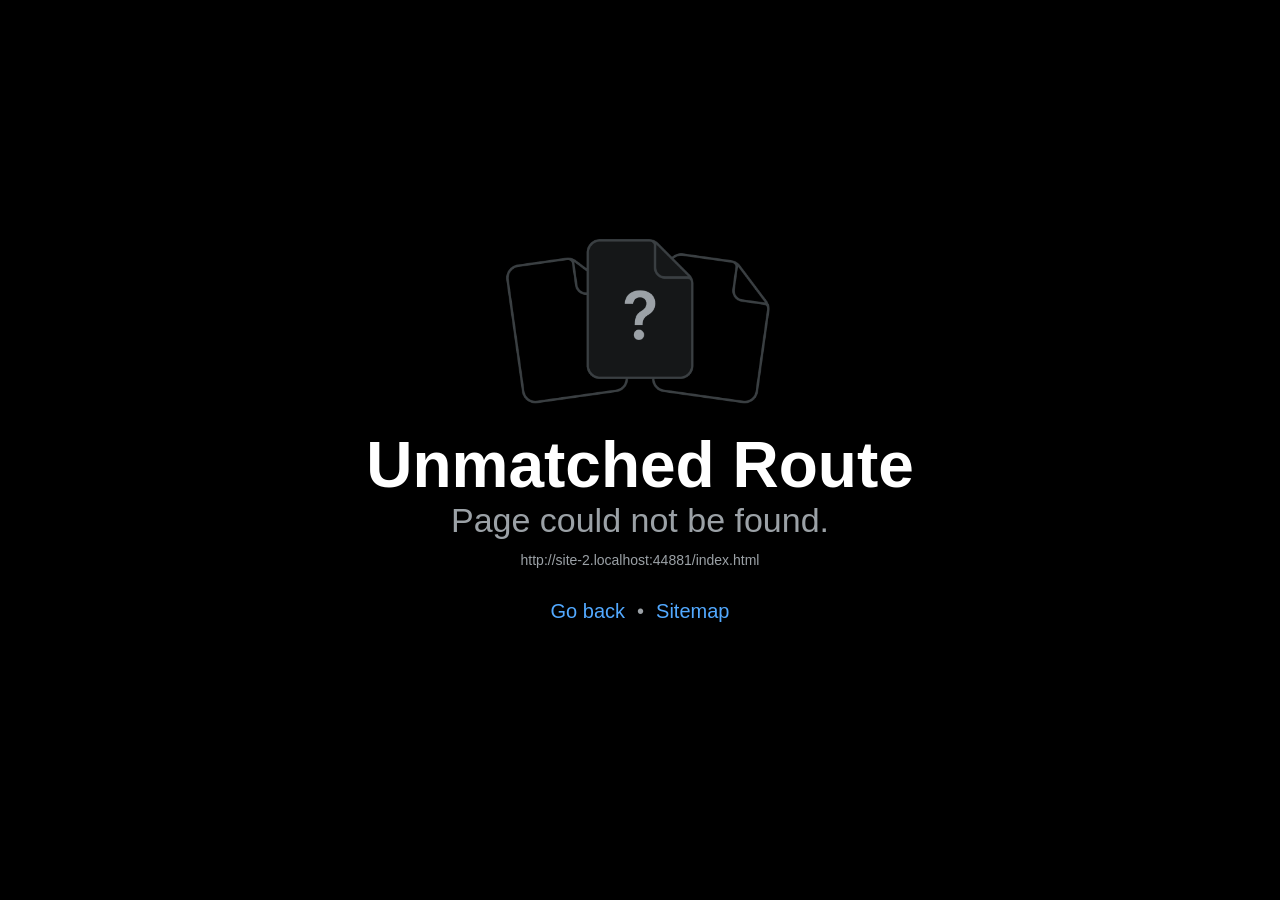
==== commit 21ca8db7: "Fix automatic chapter transitions on web" ====
--- a/index.html
+++ b/index.html
@@ -842,5 +842,5 @@
 @keyframes r-1pzkwqh{0%{transform:translateY(100%);}100%{transform:translateY(0%);}}
 @keyframes r-imtty0{0%{opacity:0;}100%{opacity:1;}}
 @keyframes r-q67da2{0%{transform:translateX(-100%);}100%{transform:translateX(400%);}}
-@keyframes r-t2lo5v{0%{opacity:1;}100%{opacity:0;}}</style><script type="module">globalThis.__EXPO_ROUTER_HYDRATE__=true;</script><link rel="preload" href="/_expo/static/css/web-da1cd4da84f6bac35c30b3f77aaefc21.css" as="style"><link rel="stylesheet" href="/_expo/static/css/web-da1cd4da84f6bac35c30b3f77aaefc21.css"><link rel="icon" href="/favicon.ico" /></head><body><div id="root"><div class="css-g5y9jx r-13awgt0"><!--$--><div class="css-g5y9jx" style="flex:1;--color-primary:#9f304b;--color-background:#100914;--color-surface:#1a0f1c;--color-foreground:#f7e3e3;--color-muted:#bca9b1;--color-border:#4b2b38;--color-success:#d7a865;--color-warning:#d79a63;--color-error:#c85b70"><div class="css-g5y9jx r-13awgt0"><div class="css-g5y9jx" style="flex:1"><div style="position:absolute;left:0;right:0;top:0;bottom:0;pointer-events:none;visibility:hidden"></div><div class="css-g5y9jx r-13awgt0"><div class="css-g5y9jx r-13awgt0 r-1p0dtai r-1d2f490 r-u8s1d r-zchlnj r-ipm5af" style="background-color:rgba(242,242,242,1.00);display:flex"><div class="css-g5y9jx r-13awgt0"><div class="css-g5y9jx r-13awgt0"><!--$--><div style="position:absolute;left:0;right:0;top:0;bottom:0;pointer-events:none;visibility:hidden"></div><div class="css-g5y9jx r-13awgt0" style="flex-direction:column"><div class="css-g5y9jx r-13awgt0 r-1udh08x"><div class="css-g5y9jx r-1p0dtai r-1d2f490 r-u8s1d r-zchlnj r-ipm5af" style="z-index:0"><div class="css-g5y9jx r-13awgt0" style="background-color:rgba(242,242,242,1.00);opacity:1"><div class="css-g5y9jx r-13awgt0"><!--$!--><template></template><!--/$--></div></div></div></div><div class="css-g5y9jx r-1p0dtai r-zchlnj r-1d2f490 r-105ug2t" style="border-top-width:1px;background-color:rgba(255,255,255,1.00);border-top-color:rgba(216,216,216,1.00);border-right-color:rgba(216,216,216,1.00);border-bottom-color:rgba(216,216,216,1.00);border-left-color:rgba(216,216,216,1.00);height:49px;padding-bottom:0px;padding-top:0px;padding-right:0px;padding-left:0px;display:none;transform:translateY(0px)"><div class="css-g5y9jx r-1p0dtai r-1d2f490 r-u8s1d r-zchlnj r-ipm5af r-633pao"></div><div role="tablist" class="css-g5y9jx r-13awgt0 r-18u37iz"><div class="css-g5y9jx r-13awgt0" style="border-top-left-radius:0px;border-top-right-radius:0px;border-bottom-right-radius:0px;border-bottom-left-radius:0px;overflow-x:visible;overflow-y:visible"><a href="/" role="tab" aria-selected="true" tabindex="0" class="css-g5y9jx r-1otgn73 r-1awozwy r-1onu96p r-eqz5dr r-1h0z5md r-1uu6nss" style="cursor:pointer;flex:1;background-color:rgba(0,0,0,0.00);border-top-left-radius:0px;border-top-right-radius:0px;border-bottom-right-radius:0px;border-bottom-left-radius:0px;opacity:1"><div class="css-g5y9jx r-h0d30l r-726pan"><div class="css-g5y9jx r-1awozwy r-1kihuf0 r-1pi2tsx r-1777fci r-u8s1d r-13qz1uu" style="opacity:1;min-width:25px"><div dir="auto" class="css-146c3p1 r-1niwhzg" style="font-family:system-ui, &quot;Segoe UI&quot;, Roboto, Helvetica, Arial, sans-serif, &quot;Apple Color Emoji&quot;, &quot;Segoe UI Emoji&quot;, &quot;Segoe UI Symbol&quot;;font-weight:400;color:rgba(0,122,255,1.00);font-size:25px">⏷</div></div><div class="css-g5y9jx r-1awozwy r-1kihuf0 r-1pi2tsx r-1777fci r-u8s1d r-13qz1uu" style="opacity:0"><div dir="auto" class="css-146c3p1 r-1niwhzg" style="font-family:system-ui, &quot;Segoe UI&quot;, Roboto, Helvetica, Arial, sans-serif, &quot;Apple Color Emoji&quot;, &quot;Segoe UI Emoji&quot;, &quot;Segoe UI Symbol&quot;;font-weight:400;color:rgba(142,142,143,1.00);font-size:25px">⏷</div></div></div><div dir="auto" class="css-146c3p1 r-dnmrzs r-1udh08x r-1udbk01 r-3s2u2q r-1iln25a r-1niwhzg r-q4m81j r-10x49cs" style="color:rgba(0,122,255,1.00);font-family:system-ui, &quot;Segoe UI&quot;, Roboto, Helvetica, Arial, sans-serif, &quot;Apple Color Emoji&quot;, &quot;Segoe UI Emoji&quot;, &quot;Segoe UI Symbol&quot;;font-weight:500">الرواية</div></a></div></div></div></div><!--/$--></div></div></div></div></div></div></div><!--/$--></div></div><script src="/_expo/static/js/web/entry-b3ae52c82ecb270d4b86efb164218331.js" defer></script>
+@keyframes r-t2lo5v{0%{opacity:1;}100%{opacity:0;}}</style><script type="module">globalThis.__EXPO_ROUTER_HYDRATE__=true;</script><link rel="preload" href="/_expo/static/css/web-da1cd4da84f6bac35c30b3f77aaefc21.css" as="style"><link rel="stylesheet" href="/_expo/static/css/web-da1cd4da84f6bac35c30b3f77aaefc21.css"><link rel="icon" href="/favicon.ico" /></head><body><div id="root"><div class="css-g5y9jx r-13awgt0"><!--$--><div class="css-g5y9jx" style="flex:1;--color-primary:#9f304b;--color-background:#100914;--color-surface:#1a0f1c;--color-foreground:#f7e3e3;--color-muted:#bca9b1;--color-border:#4b2b38;--color-success:#d7a865;--color-warning:#d79a63;--color-error:#c85b70"><div class="css-g5y9jx r-13awgt0"><div class="css-g5y9jx" style="flex:1"><div style="position:absolute;left:0;right:0;top:0;bottom:0;pointer-events:none;visibility:hidden"></div><div class="css-g5y9jx r-13awgt0"><div class="css-g5y9jx r-13awgt0 r-1p0dtai r-1d2f490 r-u8s1d r-zchlnj r-ipm5af" style="background-color:rgba(242,242,242,1.00);display:flex"><div class="css-g5y9jx r-13awgt0"><div class="css-g5y9jx r-13awgt0"><!--$--><div style="position:absolute;left:0;right:0;top:0;bottom:0;pointer-events:none;visibility:hidden"></div><div class="css-g5y9jx r-13awgt0" style="flex-direction:column"><div class="css-g5y9jx r-13awgt0 r-1udh08x"><div class="css-g5y9jx r-1p0dtai r-1d2f490 r-u8s1d r-zchlnj r-ipm5af" style="z-index:0"><div class="css-g5y9jx r-13awgt0" style="background-color:rgba(242,242,242,1.00);opacity:1"><div class="css-g5y9jx r-13awgt0"><!--$!--><template></template><!--/$--></div></div></div></div><div class="css-g5y9jx r-1p0dtai r-zchlnj r-1d2f490 r-105ug2t" style="border-top-width:1px;background-color:rgba(255,255,255,1.00);border-top-color:rgba(216,216,216,1.00);border-right-color:rgba(216,216,216,1.00);border-bottom-color:rgba(216,216,216,1.00);border-left-color:rgba(216,216,216,1.00);height:49px;padding-bottom:0px;padding-top:0px;padding-right:0px;padding-left:0px;display:none;transform:translateY(0px)"><div class="css-g5y9jx r-1p0dtai r-1d2f490 r-u8s1d r-zchlnj r-ipm5af r-633pao"></div><div role="tablist" class="css-g5y9jx r-13awgt0 r-18u37iz"><div class="css-g5y9jx r-13awgt0" style="border-top-left-radius:0px;border-top-right-radius:0px;border-bottom-right-radius:0px;border-bottom-left-radius:0px;overflow-x:visible;overflow-y:visible"><a href="/" role="tab" aria-selected="true" tabindex="0" class="css-g5y9jx r-1otgn73 r-1awozwy r-1onu96p r-eqz5dr r-1h0z5md r-1uu6nss" style="cursor:pointer;flex:1;background-color:rgba(0,0,0,0.00);border-top-left-radius:0px;border-top-right-radius:0px;border-bottom-right-radius:0px;border-bottom-left-radius:0px;opacity:1"><div class="css-g5y9jx r-h0d30l r-726pan"><div class="css-g5y9jx r-1awozwy r-1kihuf0 r-1pi2tsx r-1777fci r-u8s1d r-13qz1uu" style="opacity:1;min-width:25px"><div dir="auto" class="css-146c3p1 r-1niwhzg" style="font-family:system-ui, &quot;Segoe UI&quot;, Roboto, Helvetica, Arial, sans-serif, &quot;Apple Color Emoji&quot;, &quot;Segoe UI Emoji&quot;, &quot;Segoe UI Symbol&quot;;font-weight:400;color:rgba(0,122,255,1.00);font-size:25px">⏷</div></div><div class="css-g5y9jx r-1awozwy r-1kihuf0 r-1pi2tsx r-1777fci r-u8s1d r-13qz1uu" style="opacity:0"><div dir="auto" class="css-146c3p1 r-1niwhzg" style="font-family:system-ui, &quot;Segoe UI&quot;, Roboto, Helvetica, Arial, sans-serif, &quot;Apple Color Emoji&quot;, &quot;Segoe UI Emoji&quot;, &quot;Segoe UI Symbol&quot;;font-weight:400;color:rgba(142,142,143,1.00);font-size:25px">⏷</div></div></div><div dir="auto" class="css-146c3p1 r-dnmrzs r-1udh08x r-1udbk01 r-3s2u2q r-1iln25a r-1niwhzg r-q4m81j r-10x49cs" style="color:rgba(0,122,255,1.00);font-family:system-ui, &quot;Segoe UI&quot;, Roboto, Helvetica, Arial, sans-serif, &quot;Apple Color Emoji&quot;, &quot;Segoe UI Emoji&quot;, &quot;Segoe UI Symbol&quot;;font-weight:500">الرواية</div></a></div></div></div></div><!--/$--></div></div></div></div></div></div></div><!--/$--></div></div><script src="/_expo/static/js/web/entry-5ec0d7bcf667373a8cf24b0743caeaf6.js" defer></script>
 </body></html>
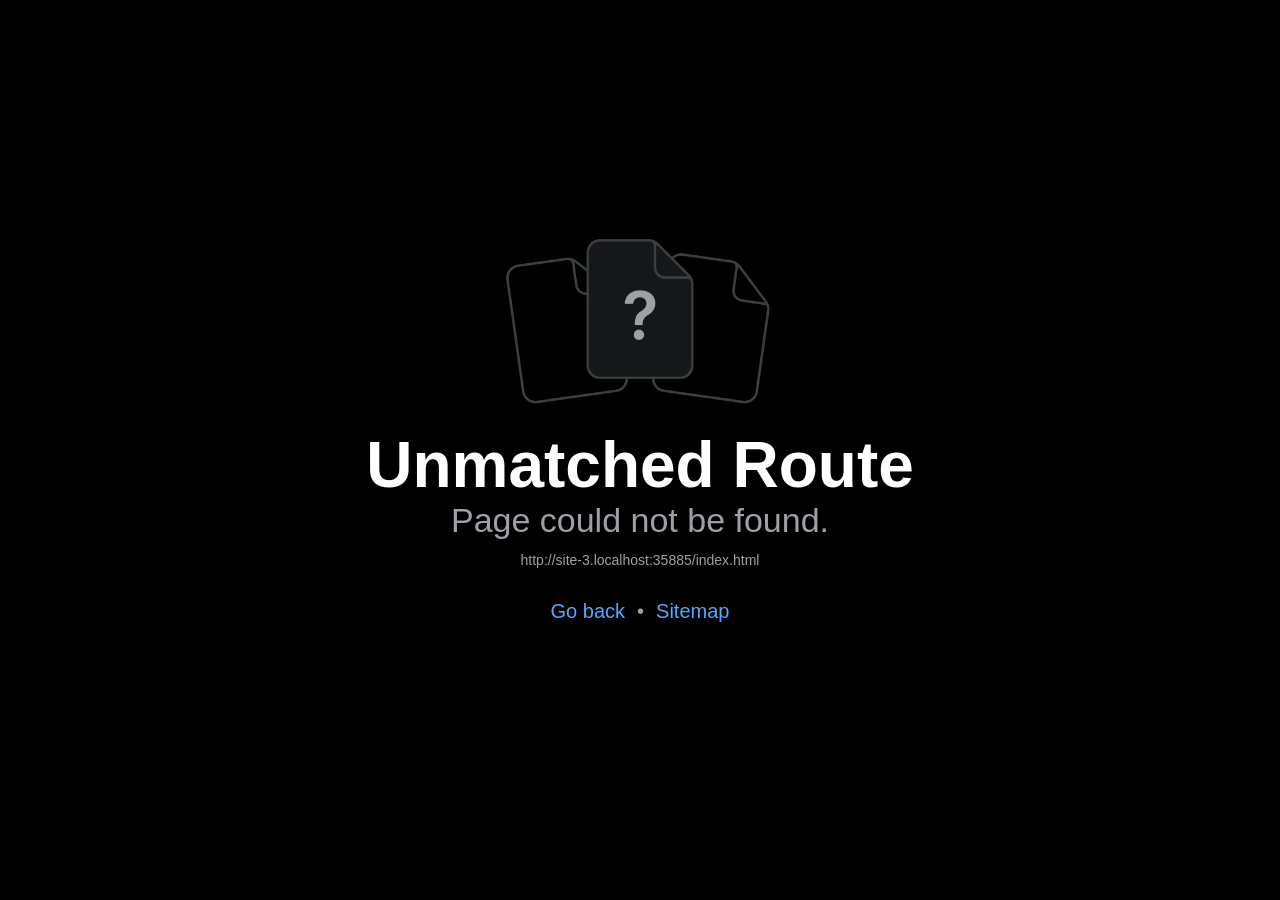
==== commit fd274e2d: "Auto-advance web story events after choices" ====
--- a/index.html
+++ b/index.html
@@ -842,5 +842,5 @@
 @keyframes r-1pzkwqh{0%{transform:translateY(100%);}100%{transform:translateY(0%);}}
 @keyframes r-imtty0{0%{opacity:0;}100%{opacity:1;}}
 @keyframes r-q67da2{0%{transform:translateX(-100%);}100%{transform:translateX(400%);}}
-@keyframes r-t2lo5v{0%{opacity:1;}100%{opacity:0;}}</style><script type="module">globalThis.__EXPO_ROUTER_HYDRATE__=true;</script><link rel="preload" href="/_expo/static/css/web-da1cd4da84f6bac35c30b3f77aaefc21.css" as="style"><link rel="stylesheet" href="/_expo/static/css/web-da1cd4da84f6bac35c30b3f77aaefc21.css"><link rel="icon" href="/favicon.ico" /></head><body><div id="root"><div class="css-g5y9jx r-13awgt0"><!--$--><div class="css-g5y9jx" style="flex:1;--color-primary:#9f304b;--color-background:#100914;--color-surface:#1a0f1c;--color-foreground:#f7e3e3;--color-muted:#bca9b1;--color-border:#4b2b38;--color-success:#d7a865;--color-warning:#d79a63;--color-error:#c85b70"><div class="css-g5y9jx r-13awgt0"><div class="css-g5y9jx" style="flex:1"><div style="position:absolute;left:0;right:0;top:0;bottom:0;pointer-events:none;visibility:hidden"></div><div class="css-g5y9jx r-13awgt0"><div class="css-g5y9jx r-13awgt0 r-1p0dtai r-1d2f490 r-u8s1d r-zchlnj r-ipm5af" style="background-color:rgba(242,242,242,1.00);display:flex"><div class="css-g5y9jx r-13awgt0"><div class="css-g5y9jx r-13awgt0"><!--$--><div style="position:absolute;left:0;right:0;top:0;bottom:0;pointer-events:none;visibility:hidden"></div><div class="css-g5y9jx r-13awgt0" style="flex-direction:column"><div class="css-g5y9jx r-13awgt0 r-1udh08x"><div class="css-g5y9jx r-1p0dtai r-1d2f490 r-u8s1d r-zchlnj r-ipm5af" style="z-index:0"><div class="css-g5y9jx r-13awgt0" style="background-color:rgba(242,242,242,1.00);opacity:1"><div class="css-g5y9jx r-13awgt0"><!--$!--><template></template><!--/$--></div></div></div></div><div class="css-g5y9jx r-1p0dtai r-zchlnj r-1d2f490 r-105ug2t" style="border-top-width:1px;background-color:rgba(255,255,255,1.00);border-top-color:rgba(216,216,216,1.00);border-right-color:rgba(216,216,216,1.00);border-bottom-color:rgba(216,216,216,1.00);border-left-color:rgba(216,216,216,1.00);height:49px;padding-bottom:0px;padding-top:0px;padding-right:0px;padding-left:0px;display:none;transform:translateY(0px)"><div class="css-g5y9jx r-1p0dtai r-1d2f490 r-u8s1d r-zchlnj r-ipm5af r-633pao"></div><div role="tablist" class="css-g5y9jx r-13awgt0 r-18u37iz"><div class="css-g5y9jx r-13awgt0" style="border-top-left-radius:0px;border-top-right-radius:0px;border-bottom-right-radius:0px;border-bottom-left-radius:0px;overflow-x:visible;overflow-y:visible"><a href="/" role="tab" aria-selected="true" tabindex="0" class="css-g5y9jx r-1otgn73 r-1awozwy r-1onu96p r-eqz5dr r-1h0z5md r-1uu6nss" style="cursor:pointer;flex:1;background-color:rgba(0,0,0,0.00);border-top-left-radius:0px;border-top-right-radius:0px;border-bottom-right-radius:0px;border-bottom-left-radius:0px;opacity:1"><div class="css-g5y9jx r-h0d30l r-726pan"><div class="css-g5y9jx r-1awozwy r-1kihuf0 r-1pi2tsx r-1777fci r-u8s1d r-13qz1uu" style="opacity:1;min-width:25px"><div dir="auto" class="css-146c3p1 r-1niwhzg" style="font-family:system-ui, &quot;Segoe UI&quot;, Roboto, Helvetica, Arial, sans-serif, &quot;Apple Color Emoji&quot;, &quot;Segoe UI Emoji&quot;, &quot;Segoe UI Symbol&quot;;font-weight:400;color:rgba(0,122,255,1.00);font-size:25px">⏷</div></div><div class="css-g5y9jx r-1awozwy r-1kihuf0 r-1pi2tsx r-1777fci r-u8s1d r-13qz1uu" style="opacity:0"><div dir="auto" class="css-146c3p1 r-1niwhzg" style="font-family:system-ui, &quot;Segoe UI&quot;, Roboto, Helvetica, Arial, sans-serif, &quot;Apple Color Emoji&quot;, &quot;Segoe UI Emoji&quot;, &quot;Segoe UI Symbol&quot;;font-weight:400;color:rgba(142,142,143,1.00);font-size:25px">⏷</div></div></div><div dir="auto" class="css-146c3p1 r-dnmrzs r-1udh08x r-1udbk01 r-3s2u2q r-1iln25a r-1niwhzg r-q4m81j r-10x49cs" style="color:rgba(0,122,255,1.00);font-family:system-ui, &quot;Segoe UI&quot;, Roboto, Helvetica, Arial, sans-serif, &quot;Apple Color Emoji&quot;, &quot;Segoe UI Emoji&quot;, &quot;Segoe UI Symbol&quot;;font-weight:500">الرواية</div></a></div></div></div></div><!--/$--></div></div></div></div></div></div></div><!--/$--></div></div><script src="/_expo/static/js/web/entry-5ec0d7bcf667373a8cf24b0743caeaf6.js" defer></script>
+@keyframes r-t2lo5v{0%{opacity:1;}100%{opacity:0;}}</style><script type="module">globalThis.__EXPO_ROUTER_HYDRATE__=true;</script><link rel="preload" href="/_expo/static/css/web-da1cd4da84f6bac35c30b3f77aaefc21.css" as="style"><link rel="stylesheet" href="/_expo/static/css/web-da1cd4da84f6bac35c30b3f77aaefc21.css"><link rel="icon" href="/favicon.ico" /></head><body><div id="root"><div class="css-g5y9jx r-13awgt0"><!--$--><div class="css-g5y9jx" style="flex:1;--color-primary:#9f304b;--color-background:#100914;--color-surface:#1a0f1c;--color-foreground:#f7e3e3;--color-muted:#bca9b1;--color-border:#4b2b38;--color-success:#d7a865;--color-warning:#d79a63;--color-error:#c85b70"><div class="css-g5y9jx r-13awgt0"><div class="css-g5y9jx" style="flex:1"><div style="position:absolute;left:0;right:0;top:0;bottom:0;pointer-events:none;visibility:hidden"></div><div class="css-g5y9jx r-13awgt0"><div class="css-g5y9jx r-13awgt0 r-1p0dtai r-1d2f490 r-u8s1d r-zchlnj r-ipm5af" style="background-color:rgba(242,242,242,1.00);display:flex"><div class="css-g5y9jx r-13awgt0"><div class="css-g5y9jx r-13awgt0"><!--$--><div style="position:absolute;left:0;right:0;top:0;bottom:0;pointer-events:none;visibility:hidden"></div><div class="css-g5y9jx r-13awgt0" style="flex-direction:column"><div class="css-g5y9jx r-13awgt0 r-1udh08x"><div class="css-g5y9jx r-1p0dtai r-1d2f490 r-u8s1d r-zchlnj r-ipm5af" style="z-index:0"><div class="css-g5y9jx r-13awgt0" style="background-color:rgba(242,242,242,1.00);opacity:1"><div class="css-g5y9jx r-13awgt0"><!--$!--><template></template><!--/$--></div></div></div></div><div class="css-g5y9jx r-1p0dtai r-zchlnj r-1d2f490 r-105ug2t" style="border-top-width:1px;background-color:rgba(255,255,255,1.00);border-top-color:rgba(216,216,216,1.00);border-right-color:rgba(216,216,216,1.00);border-bottom-color:rgba(216,216,216,1.00);border-left-color:rgba(216,216,216,1.00);height:49px;padding-bottom:0px;padding-top:0px;padding-right:0px;padding-left:0px;display:none;transform:translateY(0px)"><div class="css-g5y9jx r-1p0dtai r-1d2f490 r-u8s1d r-zchlnj r-ipm5af r-633pao"></div><div role="tablist" class="css-g5y9jx r-13awgt0 r-18u37iz"><div class="css-g5y9jx r-13awgt0" style="border-top-left-radius:0px;border-top-right-radius:0px;border-bottom-right-radius:0px;border-bottom-left-radius:0px;overflow-x:visible;overflow-y:visible"><a href="/" role="tab" aria-selected="true" tabindex="0" class="css-g5y9jx r-1otgn73 r-1awozwy r-1onu96p r-eqz5dr r-1h0z5md r-1uu6nss" style="cursor:pointer;flex:1;background-color:rgba(0,0,0,0.00);border-top-left-radius:0px;border-top-right-radius:0px;border-bottom-right-radius:0px;border-bottom-left-radius:0px;opacity:1"><div class="css-g5y9jx r-h0d30l r-726pan"><div class="css-g5y9jx r-1awozwy r-1kihuf0 r-1pi2tsx r-1777fci r-u8s1d r-13qz1uu" style="opacity:1;min-width:25px"><div dir="auto" class="css-146c3p1 r-1niwhzg" style="font-family:system-ui, &quot;Segoe UI&quot;, Roboto, Helvetica, Arial, sans-serif, &quot;Apple Color Emoji&quot;, &quot;Segoe UI Emoji&quot;, &quot;Segoe UI Symbol&quot;;font-weight:400;color:rgba(0,122,255,1.00);font-size:25px">⏷</div></div><div class="css-g5y9jx r-1awozwy r-1kihuf0 r-1pi2tsx r-1777fci r-u8s1d r-13qz1uu" style="opacity:0"><div dir="auto" class="css-146c3p1 r-1niwhzg" style="font-family:system-ui, &quot;Segoe UI&quot;, Roboto, Helvetica, Arial, sans-serif, &quot;Apple Color Emoji&quot;, &quot;Segoe UI Emoji&quot;, &quot;Segoe UI Symbol&quot;;font-weight:400;color:rgba(142,142,143,1.00);font-size:25px">⏷</div></div></div><div dir="auto" class="css-146c3p1 r-dnmrzs r-1udh08x r-1udbk01 r-3s2u2q r-1iln25a r-1niwhzg r-q4m81j r-10x49cs" style="color:rgba(0,122,255,1.00);font-family:system-ui, &quot;Segoe UI&quot;, Roboto, Helvetica, Arial, sans-serif, &quot;Apple Color Emoji&quot;, &quot;Segoe UI Emoji&quot;, &quot;Segoe UI Symbol&quot;;font-weight:500">الرواية</div></a></div></div></div></div><!--/$--></div></div></div></div></div></div></div><!--/$--></div></div><script src="/_expo/static/js/web/entry-4916eea28ada98a194800180b9d349ac.js" defer></script>
 </body></html>
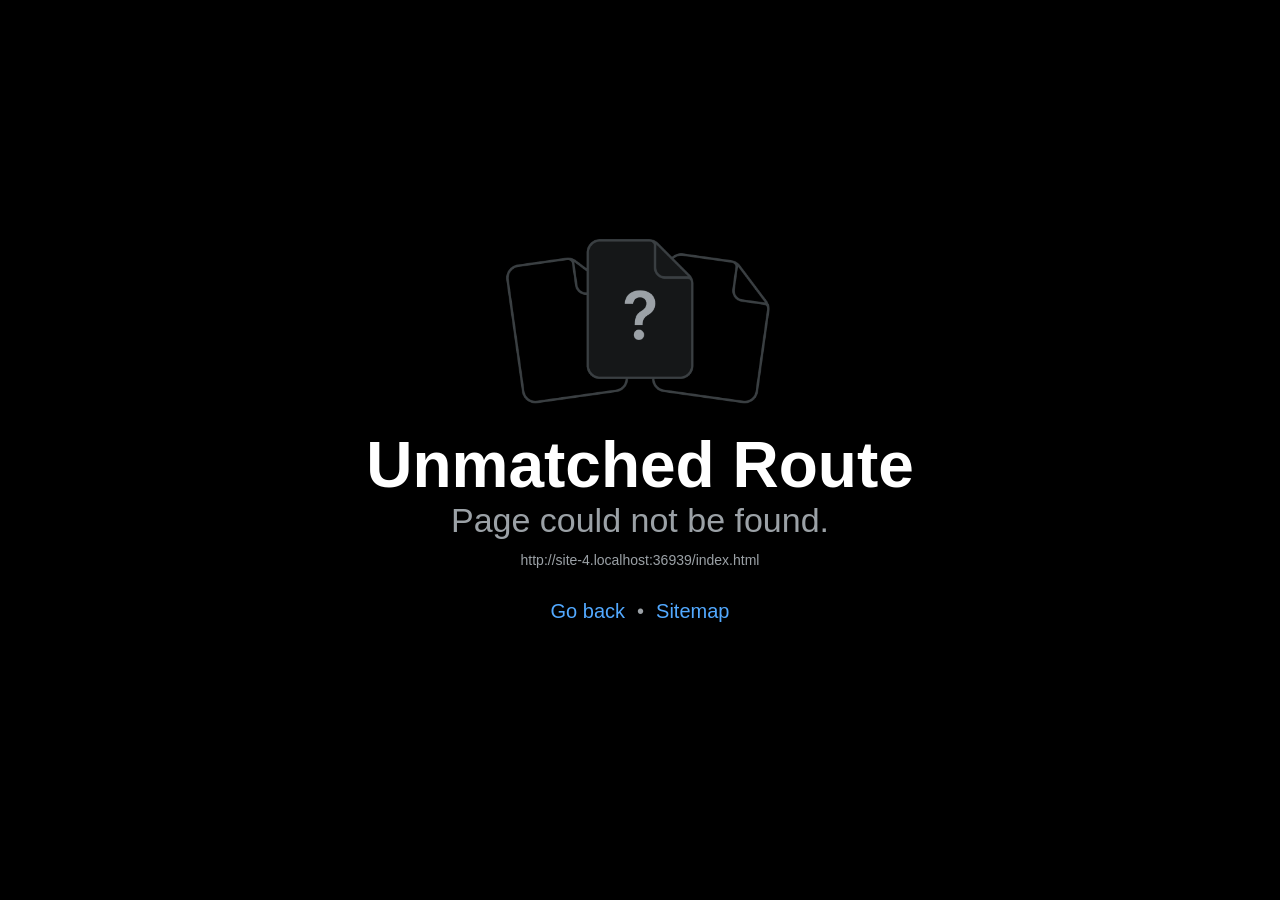
==== commit a99d7d29: "Publish mobile-safe web build" ====
--- a/index.html
+++ b/index.html
@@ -842,5 +842,5 @@
 @keyframes r-1pzkwqh{0%{transform:translateY(100%);}100%{transform:translateY(0%);}}
 @keyframes r-imtty0{0%{opacity:0;}100%{opacity:1;}}
 @keyframes r-q67da2{0%{transform:translateX(-100%);}100%{transform:translateX(400%);}}
-@keyframes r-t2lo5v{0%{opacity:1;}100%{opacity:0;}}</style><script type="module">globalThis.__EXPO_ROUTER_HYDRATE__=true;</script><link rel="preload" href="/_expo/static/css/web-da1cd4da84f6bac35c30b3f77aaefc21.css" as="style"><link rel="stylesheet" href="/_expo/static/css/web-da1cd4da84f6bac35c30b3f77aaefc21.css"><link rel="icon" href="/favicon.ico" /></head><body><div id="root"><div class="css-g5y9jx r-13awgt0"><!--$--><div class="css-g5y9jx" style="flex:1;--color-primary:#9f304b;--color-background:#100914;--color-surface:#1a0f1c;--color-foreground:#f7e3e3;--color-muted:#bca9b1;--color-border:#4b2b38;--color-success:#d7a865;--color-warning:#d79a63;--color-error:#c85b70"><div class="css-g5y9jx r-13awgt0"><div class="css-g5y9jx" style="flex:1"><div style="position:absolute;left:0;right:0;top:0;bottom:0;pointer-events:none;visibility:hidden"></div><div class="css-g5y9jx r-13awgt0"><div class="css-g5y9jx r-13awgt0 r-1p0dtai r-1d2f490 r-u8s1d r-zchlnj r-ipm5af" style="background-color:rgba(242,242,242,1.00);display:flex"><div class="css-g5y9jx r-13awgt0"><div class="css-g5y9jx r-13awgt0"><!--$--><div style="position:absolute;left:0;right:0;top:0;bottom:0;pointer-events:none;visibility:hidden"></div><div class="css-g5y9jx r-13awgt0" style="flex-direction:column"><div class="css-g5y9jx r-13awgt0 r-1udh08x"><div class="css-g5y9jx r-1p0dtai r-1d2f490 r-u8s1d r-zchlnj r-ipm5af" style="z-index:0"><div class="css-g5y9jx r-13awgt0" style="background-color:rgba(242,242,242,1.00);opacity:1"><div class="css-g5y9jx r-13awgt0"><!--$!--><template></template><!--/$--></div></div></div></div><div class="css-g5y9jx r-1p0dtai r-zchlnj r-1d2f490 r-105ug2t" style="border-top-width:1px;background-color:rgba(255,255,255,1.00);border-top-color:rgba(216,216,216,1.00);border-right-color:rgba(216,216,216,1.00);border-bottom-color:rgba(216,216,216,1.00);border-left-color:rgba(216,216,216,1.00);height:49px;padding-bottom:0px;padding-top:0px;padding-right:0px;padding-left:0px;display:none;transform:translateY(0px)"><div class="css-g5y9jx r-1p0dtai r-1d2f490 r-u8s1d r-zchlnj r-ipm5af r-633pao"></div><div role="tablist" class="css-g5y9jx r-13awgt0 r-18u37iz"><div class="css-g5y9jx r-13awgt0" style="border-top-left-radius:0px;border-top-right-radius:0px;border-bottom-right-radius:0px;border-bottom-left-radius:0px;overflow-x:visible;overflow-y:visible"><a href="/" role="tab" aria-selected="true" tabindex="0" class="css-g5y9jx r-1otgn73 r-1awozwy r-1onu96p r-eqz5dr r-1h0z5md r-1uu6nss" style="cursor:pointer;flex:1;background-color:rgba(0,0,0,0.00);border-top-left-radius:0px;border-top-right-radius:0px;border-bottom-right-radius:0px;border-bottom-left-radius:0px;opacity:1"><div class="css-g5y9jx r-h0d30l r-726pan"><div class="css-g5y9jx r-1awozwy r-1kihuf0 r-1pi2tsx r-1777fci r-u8s1d r-13qz1uu" style="opacity:1;min-width:25px"><div dir="auto" class="css-146c3p1 r-1niwhzg" style="font-family:system-ui, &quot;Segoe UI&quot;, Roboto, Helvetica, Arial, sans-serif, &quot;Apple Color Emoji&quot;, &quot;Segoe UI Emoji&quot;, &quot;Segoe UI Symbol&quot;;font-weight:400;color:rgba(0,122,255,1.00);font-size:25px">⏷</div></div><div class="css-g5y9jx r-1awozwy r-1kihuf0 r-1pi2tsx r-1777fci r-u8s1d r-13qz1uu" style="opacity:0"><div dir="auto" class="css-146c3p1 r-1niwhzg" style="font-family:system-ui, &quot;Segoe UI&quot;, Roboto, Helvetica, Arial, sans-serif, &quot;Apple Color Emoji&quot;, &quot;Segoe UI Emoji&quot;, &quot;Segoe UI Symbol&quot;;font-weight:400;color:rgba(142,142,143,1.00);font-size:25px">⏷</div></div></div><div dir="auto" class="css-146c3p1 r-dnmrzs r-1udh08x r-1udbk01 r-3s2u2q r-1iln25a r-1niwhzg r-q4m81j r-10x49cs" style="color:rgba(0,122,255,1.00);font-family:system-ui, &quot;Segoe UI&quot;, Roboto, Helvetica, Arial, sans-serif, &quot;Apple Color Emoji&quot;, &quot;Segoe UI Emoji&quot;, &quot;Segoe UI Symbol&quot;;font-weight:500">الرواية</div></a></div></div></div></div><!--/$--></div></div></div></div></div></div></div><!--/$--></div></div><script src="/_expo/static/js/web/entry-4916eea28ada98a194800180b9d349ac.js" defer></script>
+@keyframes r-t2lo5v{0%{opacity:1;}100%{opacity:0;}}</style><script type="module">globalThis.__EXPO_ROUTER_HYDRATE__=true;</script><link rel="preload" href="/_expo/static/css/web-da1cd4da84f6bac35c30b3f77aaefc21.css" as="style"><link rel="stylesheet" href="/_expo/static/css/web-da1cd4da84f6bac35c30b3f77aaefc21.css"><link rel="icon" href="/favicon.ico" /></head><body><div id="root"><div class="css-g5y9jx r-13awgt0"><!--$--><div class="css-g5y9jx" style="flex:1;--color-primary:#9f304b;--color-background:#100914;--color-surface:#1a0f1c;--color-foreground:#f7e3e3;--color-muted:#bca9b1;--color-border:#4b2b38;--color-success:#d7a865;--color-warning:#d79a63;--color-error:#c85b70"><div class="css-g5y9jx r-13awgt0"><div class="css-g5y9jx" style="flex:1"><div style="position:absolute;left:0;right:0;top:0;bottom:0;pointer-events:none;visibility:hidden"></div><div class="css-g5y9jx r-13awgt0"><div class="css-g5y9jx r-13awgt0 r-1p0dtai r-1d2f490 r-u8s1d r-zchlnj r-ipm5af" style="background-color:rgba(242,242,242,1.00);display:flex"><div class="css-g5y9jx r-13awgt0"><div class="css-g5y9jx r-13awgt0"><!--$--><div style="position:absolute;left:0;right:0;top:0;bottom:0;pointer-events:none;visibility:hidden"></div><div class="css-g5y9jx r-13awgt0" style="flex-direction:column"><div class="css-g5y9jx r-13awgt0 r-1udh08x"><div class="css-g5y9jx r-1p0dtai r-1d2f490 r-u8s1d r-zchlnj r-ipm5af" style="z-index:0"><div class="css-g5y9jx r-13awgt0" style="background-color:rgba(242,242,242,1.00);opacity:1"><div class="css-g5y9jx r-13awgt0"><!--$!--><template></template><!--/$--></div></div></div></div><div class="css-g5y9jx r-1p0dtai r-zchlnj r-1d2f490 r-105ug2t" style="border-top-width:1px;background-color:rgba(255,255,255,1.00);border-top-color:rgba(216,216,216,1.00);border-right-color:rgba(216,216,216,1.00);border-bottom-color:rgba(216,216,216,1.00);border-left-color:rgba(216,216,216,1.00);height:49px;padding-bottom:0px;padding-top:0px;padding-right:0px;padding-left:0px;display:none;transform:translateY(0px)"><div class="css-g5y9jx r-1p0dtai r-1d2f490 r-u8s1d r-zchlnj r-ipm5af r-633pao"></div><div role="tablist" class="css-g5y9jx r-13awgt0 r-18u37iz"><div class="css-g5y9jx r-13awgt0" style="border-top-left-radius:0px;border-top-right-radius:0px;border-bottom-right-radius:0px;border-bottom-left-radius:0px;overflow-x:visible;overflow-y:visible"><a href="/" role="tab" aria-selected="true" tabindex="0" class="css-g5y9jx r-1otgn73 r-1awozwy r-1onu96p r-eqz5dr r-1h0z5md r-1uu6nss" style="cursor:pointer;flex:1;background-color:rgba(0,0,0,0.00);border-top-left-radius:0px;border-top-right-radius:0px;border-bottom-right-radius:0px;border-bottom-left-radius:0px;opacity:1"><div class="css-g5y9jx r-h0d30l r-726pan"><div class="css-g5y9jx r-1awozwy r-1kihuf0 r-1pi2tsx r-1777fci r-u8s1d r-13qz1uu" style="opacity:1;min-width:25px"><div dir="auto" class="css-146c3p1 r-1niwhzg" style="font-family:system-ui, &quot;Segoe UI&quot;, Roboto, Helvetica, Arial, sans-serif, &quot;Apple Color Emoji&quot;, &quot;Segoe UI Emoji&quot;, &quot;Segoe UI Symbol&quot;;font-weight:400;color:rgba(0,122,255,1.00);font-size:25px">⏷</div></div><div class="css-g5y9jx r-1awozwy r-1kihuf0 r-1pi2tsx r-1777fci r-u8s1d r-13qz1uu" style="opacity:0"><div dir="auto" class="css-146c3p1 r-1niwhzg" style="font-family:system-ui, &quot;Segoe UI&quot;, Roboto, Helvetica, Arial, sans-serif, &quot;Apple Color Emoji&quot;, &quot;Segoe UI Emoji&quot;, &quot;Segoe UI Symbol&quot;;font-weight:400;color:rgba(142,142,143,1.00);font-size:25px">⏷</div></div></div><div dir="auto" class="css-146c3p1 r-dnmrzs r-1udh08x r-1udbk01 r-3s2u2q r-1iln25a r-1niwhzg r-q4m81j r-10x49cs" style="color:rgba(0,122,255,1.00);font-family:system-ui, &quot;Segoe UI&quot;, Roboto, Helvetica, Arial, sans-serif, &quot;Apple Color Emoji&quot;, &quot;Segoe UI Emoji&quot;, &quot;Segoe UI Symbol&quot;;font-weight:500">الرواية</div></a></div></div></div></div><!--/$--></div></div></div></div></div></div></div><!--/$--></div></div><script src="/_expo/static/js/web/entry-d92ca637fb716674ba4135f134779db7.js" defer></script>
 </body></html>
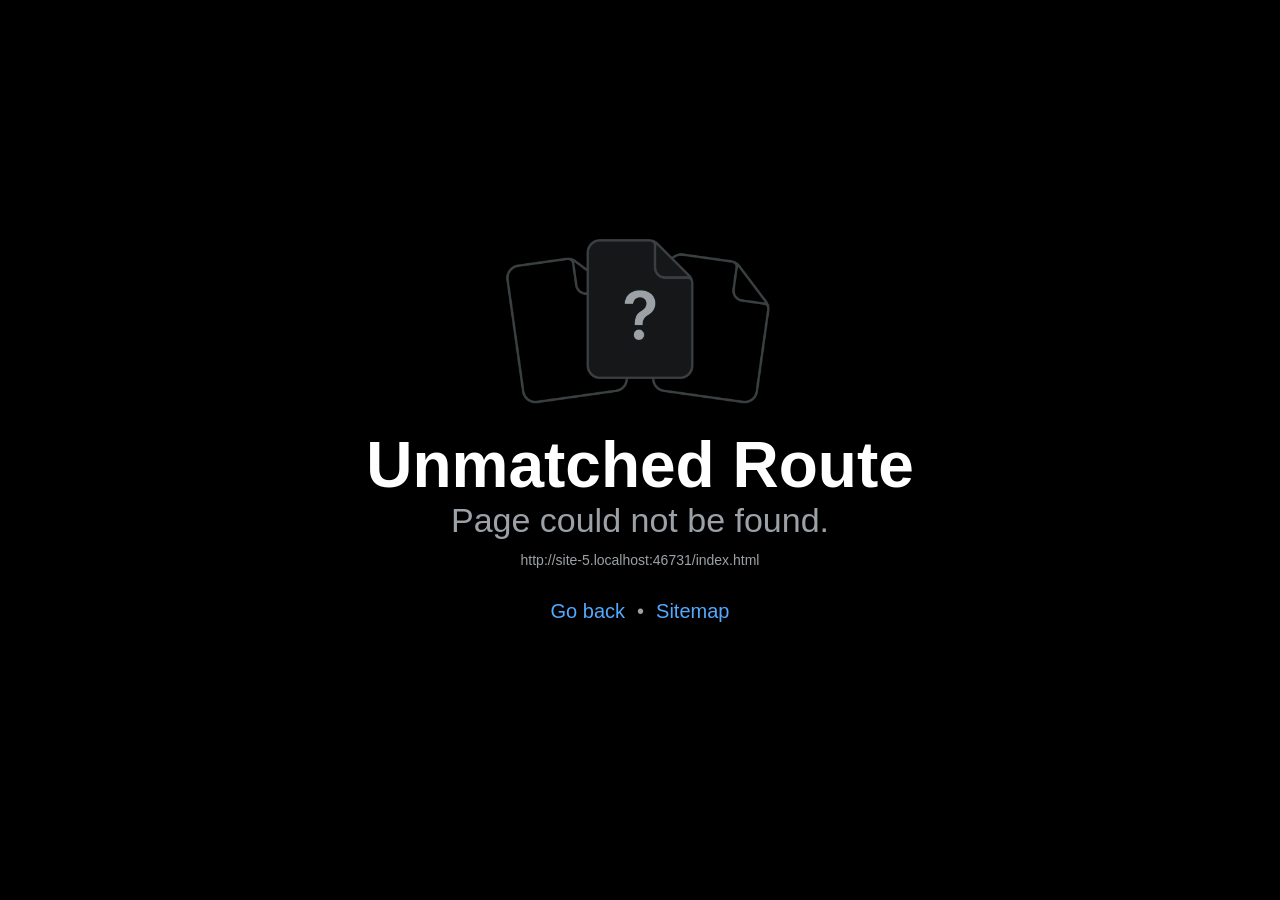
==== commit 0f7ed02b: "deploy: publish winter wolf systems" ====
--- a/index.html
+++ b/index.html
@@ -10,6 +10,7 @@
 .css-9pa8cd{bottom:0px;height:100%;left:0px;opacity:0;position:absolute;right:0px;top:0px;width:100%;z-index:-1;}
 .css-g5y9jx{align-content:flex-start;align-items:stretch;background-color:rgba(0,0,0,0.00);border:0 solid black;box-sizing:border-box;display:flex;flex-basis:auto;flex-direction:column;flex-shrink:0;list-style:none;margin:0px;min-height:0px;min-width:0px;padding:0px;position:relative;text-decoration:none;z-index:0;}
 [stylesheet-group="2"]{}
+.r-10zifiv{border-bottom-color:rgba(242,184,202,0.85);border-left-color:rgba(242,184,202,0.85);border-right-color:rgba(242,184,202,0.85);border-top-color:rgba(242,184,202,0.85);}
 .r-118cn30{border-bottom-color:rgba(63,40,55,1.00);border-left-color:rgba(63,40,55,1.00);border-right-color:rgba(63,40,55,1.00);border-top-color:rgba(63,40,55,1.00);}
 .r-11mg6pl{border-bottom-color:rgba(255,255,255,1.00);border-left-color:rgba(255,255,255,1.00);border-right-color:rgba(255,255,255,1.00);border-top-color:rgba(255,255,255,1.00);}
 .r-13awgt0{flex:1;}
@@ -21,6 +22,7 @@
 .r-16xy1ee{border-bottom-color:rgba(183,211,221,0.84);border-left-color:rgba(183,211,221,0.84);border-right-color:rgba(183,211,221,0.84);border-top-color:rgba(183,211,221,0.84);}
 .r-17f5l8t{border-bottom-color:rgba(218,150,173,0.78);border-left-color:rgba(218,150,173,0.78);border-right-color:rgba(218,150,173,0.78);border-top-color:rgba(218,150,173,0.78);}
 .r-17gmijd{border-bottom-color:rgba(219,231,239,1.00);border-left-color:rgba(219,231,239,1.00);border-right-color:rgba(219,231,239,1.00);border-top-color:rgba(219,231,239,1.00);}
+.r-17wrfun{border-bottom-color:rgba(242,157,190,0.35);border-left-color:rgba(242,157,190,0.35);border-right-color:rgba(242,157,190,0.35);border-top-color:rgba(242,157,190,0.35);}
 .r-1867qdf{border-bottom-left-radius:16px;border-bottom-right-radius:16px;border-top-left-radius:16px;border-top-right-radius:16px;}
 .r-19ebpcw{border-bottom-color:rgba(209,223,234,0.95);border-left-color:rgba(209,223,234,0.95);border-right-color:rgba(209,223,234,0.95);border-top-color:rgba(209,223,234,0.95);}
 .r-19twf69{border-bottom-color:rgba(168,220,250,0.82);border-left-color:rgba(168,220,250,0.82);border-right-color:rgba(168,220,250,0.82);border-top-color:rgba(168,220,250,0.82);}
@@ -48,12 +50,14 @@
 .r-1kg55gu{border-bottom-color:rgba(237,199,215,0.96);border-left-color:rgba(237,199,215,0.96);border-right-color:rgba(237,199,215,0.96);border-top-color:rgba(237,199,215,0.96);}
 .r-1kjjm2w{border-bottom-color:rgba(215,228,239,0.90);border-left-color:rgba(215,228,239,0.90);border-right-color:rgba(215,228,239,0.90);border-top-color:rgba(215,228,239,0.90);}
 .r-1mxhqmb{border-bottom-left-radius:11px;border-bottom-right-radius:11px;border-top-left-radius:11px;border-top-right-radius:11px;}
+.r-1ntk36i{border-bottom-color:rgba(255,224,198,0.82);border-left-color:rgba(255,224,198,0.82);border-right-color:rgba(255,224,198,0.82);border-top-color:rgba(255,224,198,0.82);}
 .r-1nyu403{border-bottom-color:rgba(209,224,236,0.90);border-left-color:rgba(209,224,236,0.90);border-right-color:rgba(209,224,236,0.90);border-top-color:rgba(209,224,236,0.90);}
 .r-1o7nc{border-bottom-color:rgba(112,103,139,0.72);border-left-color:rgba(112,103,139,0.72);border-right-color:rgba(112,103,139,0.72);border-top-color:rgba(112,103,139,0.72);}
 .r-1oa573f{border-bottom-color:rgba(224,157,180,0.62);border-left-color:rgba(224,157,180,0.62);border-right-color:rgba(224,157,180,0.62);border-top-color:rgba(224,157,180,0.62);}
 .r-1odtelo{border-bottom-color:rgba(190,168,204,0.78);border-left-color:rgba(190,168,204,0.78);border-right-color:rgba(190,168,204,0.78);border-top-color:rgba(190,168,204,0.78);}
 .r-1olmmlc{border-bottom-color:rgba(167,221,255,0.65);border-left-color:rgba(167,221,255,0.65);border-right-color:rgba(167,221,255,0.65);border-top-color:rgba(167,221,255,0.65);}
 .r-1oqcu8e{padding:15px;}
+.r-1ot0zde{border-bottom-color:rgba(214,178,115,0.50);border-left-color:rgba(214,178,115,0.50);border-right-color:rgba(214,178,115,0.50);border-top-color:rgba(214,178,115,0.50);}
 .r-1pcd2l5{padding:20px;}
 .r-1phboty{border-bottom-style:solid;border-left-style:solid;border-right-style:solid;border-top-style:solid;}
 .r-1plg02g{border-bottom-color:rgba(216,226,238,0.95);border-left-color:rgba(216,226,238,0.95);border-right-color:rgba(216,226,238,0.95);border-top-color:rgba(216,226,238,0.95);}
@@ -71,6 +75,7 @@
 .r-1xfd6ze{border-bottom-left-radius:8px;border-bottom-right-radius:8px;border-top-left-radius:8px;border-top-right-radius:8px;}
 .r-1yadl64{border-bottom-width:0px;border-left-width:0px;border-right-width:0px;border-top-width:0px;}
 .r-1ylenci{border-bottom-left-radius:15px;border-bottom-right-radius:15px;border-top-left-radius:15px;border-top-right-radius:15px;}
+.r-2zexzi{border-bottom-color:rgba(242,157,190,0.95);border-left-color:rgba(242,157,190,0.95);border-right-color:rgba(242,157,190,0.95);border-top-color:rgba(242,157,190,0.95);}
 .r-3z7ge{border-bottom-color:rgba(232,190,111,0.86);border-left-color:rgba(232,190,111,0.86);border-right-color:rgba(232,190,111,0.86);border-top-color:rgba(232,190,111,0.86);}
 .r-4a18lf{border-bottom-color:rgba(255,0,0,1.00);border-left-color:rgba(255,0,0,1.00);border-right-color:rgba(255,0,0,1.00);border-top-color:rgba(255,0,0,1.00);}
 .r-4ajq90{border-bottom-color:rgba(75,44,59,1.00);border-left-color:rgba(75,44,59,1.00);border-right-color:rgba(75,44,59,1.00);border-top-color:rgba(75,44,59,1.00);}
@@ -79,9 +84,11 @@
 .r-5t7aoe{border-bottom-left-radius:17px;border-bottom-right-radius:17px;border-top-left-radius:17px;border-top-right-radius:17px;}
 .r-60ke3l{border-bottom-color:rgba(0,128,0,1.00);border-left-color:rgba(0,128,0,1.00);border-right-color:rgba(0,128,0,1.00);border-top-color:rgba(0,128,0,1.00);}
 .r-6gt6f{border-bottom-color:rgba(163,215,250,0.48);border-left-color:rgba(163,215,250,0.48);border-right-color:rgba(163,215,250,0.48);border-top-color:rgba(163,215,250,0.48);}
+.r-6m8bfa{border-bottom-color:rgba(184,231,170,1.00);border-left-color:rgba(184,231,170,1.00);border-right-color:rgba(184,231,170,1.00);border-top-color:rgba(184,231,170,1.00);}
 .r-6ncur5{border-bottom-left-radius:18px;border-bottom-right-radius:18px;border-top-left-radius:18px;border-top-right-radius:18px;}
 .r-6t2glc{border-bottom-left-radius:40px;border-bottom-right-radius:40px;border-top-left-radius:40px;border-top-right-radius:40px;}
 .r-7e4x80{border-bottom-color:rgba(255,255,255,0.78);border-left-color:rgba(255,255,255,0.78);border-right-color:rgba(255,255,255,0.78);border-top-color:rgba(255,255,255,0.78);}
+.r-875k86{border-bottom-color:rgba(242,157,190,0.45);border-left-color:rgba(242,157,190,0.45);border-right-color:rgba(242,157,190,0.45);border-top-color:rgba(242,157,190,0.45);}
 .r-9x6qib{border-bottom-color:rgba(204,214,221,1.00);border-left-color:rgba(204,214,221,1.00);border-right-color:rgba(204,214,221,1.00);border-top-color:rgba(204,214,221,1.00);}
 .r-a1yn9n{border-bottom-left-radius:28px;border-bottom-right-radius:28px;border-top-left-radius:28px;border-top-right-radius:28px;}
 .r-b5dt31{border-bottom-color:rgba(232,137,173,0.82);border-left-color:rgba(232,137,173,0.82);border-right-color:rgba(232,137,173,0.82);border-top-color:rgba(232,137,173,0.82);}
@@ -90,18 +97,21 @@
 .r-crgep1{margin:0px;}
 .r-d045u9{border-bottom-width:2px;border-left-width:2px;border-right-width:2px;border-top-width:2px;}
 .r-d23pfw{padding:24px;}
+.r-d8bwx9{border-bottom-color:rgba(242,160,188,1.00);border-left-color:rgba(242,160,188,1.00);border-right-color:rgba(242,160,188,1.00);border-top-color:rgba(242,160,188,1.00);}
 .r-d9mb76{border-bottom-color:rgba(171,219,247,0.72);border-left-color:rgba(171,219,247,0.72);border-right-color:rgba(171,219,247,0.72);border-top-color:rgba(171,219,247,0.72);}
 .r-edyy15{padding:8px;}
 .r-eu5tkn{border-bottom-color:rgba(230,140,170,0.84);border-left-color:rgba(230,140,170,0.84);border-right-color:rgba(230,140,170,0.84);border-top-color:rgba(230,140,170,0.84);}
 .r-fx7oqy{border-bottom-color:rgba(0,0,255,1.00);border-left-color:rgba(0,0,255,1.00);border-right-color:rgba(0,0,255,1.00);border-top-color:rgba(0,0,255,1.00);}
 .r-gs8llg{border-bottom-color:rgba(226,185,109,1.00);border-left-color:rgba(226,185,109,1.00);border-right-color:rgba(226,185,109,1.00);border-top-color:rgba(226,185,109,1.00);}
 .r-h3sxf2{border-bottom-color:rgba(239,205,143,0.62);border-left-color:rgba(239,205,143,0.62);border-right-color:rgba(239,205,143,0.62);border-top-color:rgba(239,205,143,0.62);}
+.r-hvic4v{display:none;}
 .r-kq9wsh{padding:13px;}
 .r-krxsd3{display:-webkit-box;}
 .r-ld6h1z{border-bottom-color:rgba(214,228,239,0.92);border-left-color:rgba(214,228,239,0.92);border-right-color:rgba(214,228,239,0.92);border-top-color:rgba(214,228,239,0.92);}
 .r-nsbfu8{padding:16px;}
 .r-q81ovl{padding:11px;}
 .r-qgi43r{padding:17px;}
+.r-qpntkw{padding:6px;}
 .r-qxkl7z{border-bottom-color:rgba(224,234,241,1.00);border-left-color:rgba(224,234,241,1.00);border-right-color:rgba(224,234,241,1.00);border-top-color:rgba(224,234,241,1.00);}
 .r-rs99b7{border-bottom-width:1px;border-left-width:1px;border-right-width:1px;border-top-width:1px;}
 .r-s19do1{border-bottom-color:rgba(231,195,211,0.96);border-left-color:rgba(231,195,211,0.96);border-right-color:rgba(231,195,211,0.96);border-top-color:rgba(231,195,211,0.96);}
@@ -118,6 +128,7 @@
 .r-y47klf{border-bottom-left-radius:20px;border-bottom-right-radius:20px;border-top-left-radius:20px;border-top-right-radius:20px;}
 .r-ywje51{margin:auto;}
 .r-z2wwpe{border-bottom-left-radius:4px;border-bottom-right-radius:4px;border-top-left-radius:4px;border-top-right-radius:4px;}
+.r-z4ayqu{border-bottom-color:rgba(226,189,113,0.30);border-left-color:rgba(226,189,113,0.30);border-right-color:rgba(226,189,113,0.30);border-top-color:rgba(226,189,113,0.30);}
 .r-zua6kk{border-bottom-color:rgba(226,189,113,0.25);border-left-color:rgba(226,189,113,0.25);border-right-color:rgba(226,189,113,0.25);border-top-color:rgba(226,189,113,0.25);}
 .r-zwfwmy{border-bottom-color:rgba(205,221,241,0.76);border-left-color:rgba(205,221,241,0.76);border-right-color:rgba(205,221,241,0.76);border-top-color:rgba(205,221,241,0.76);}
 [stylesheet-group="2.1"]{}
@@ -207,6 +218,7 @@
 .r-11nkk9x{color:rgba(189,170,180,1.00);}
 .r-11udlyb{background-color:rgba(0,150,136,1.00);}
 .r-11v9fek{min-width:180px;}
+.r-11wg9zk{width:31%;}
 .r-11yh6sk{overflow-x:hidden;}
 .r-124xlbb{color:rgba(130,169,193,1.00);}
 .r-125odwc{border-bottom-color:rgba(197,173,178,0.35);}
@@ -223,8 +235,11 @@
 .r-135wba7{line-height:24px;}
 .r-136ojw6{z-index:2;}
 .r-13927lq{color:rgba(139,158,173,1.00);}
+.r-139qp0b{background-color:rgba(18,12,25,0.55);}
 .r-13aq9py{animation-name:r-1iq689l;}
+.r-13evw00{color:rgba(215,185,195,1.00);}
 .r-13g74xh{background-color:rgba(138,197,156,1.00);}
+.r-13gvty3{padding-top:6px;}
 .r-13i1aef{background-color:rgba(12,8,17,0.70);}
 .r-13itbh8{color:rgba(216,98,131,1.00);}
 .r-13q4gwd{box-shadow:0px 2px 5px rgba(215,232,242,0.40);}
@@ -242,6 +257,7 @@
 .r-14sbq61{background-color:rgba(33,150,243,1.00);}
 .r-14yzgew{line-height:18px;}
 .r-150rngu{-webkit-overflow-scrolling:touch;}
+.r-151fgt1{width:39%;}
 .r-1529eph{background-color:rgba(40,16,28,1.00);}
 .r-153u8wm{background-color:rgba(249,252,255,0.99);}
 .r-156q2ks{margin-top:10px;}
@@ -250,6 +266,7 @@
 .r-15gljci{left:-60px;}
 .r-15zivkp{margin-bottom:4px;}
 .r-161ttwi{left:12px;}
+.r-166rnaf{background-color:rgba(232,137,173,0.20);}
 .r-166wg6h{background-color:rgba(157,47,73,0.12);}
 .r-16as24h{color:rgba(244,206,216,0.72);}
 .r-16dba41{font-weight:400;}
@@ -268,6 +285,7 @@
 .r-17tloay{opacity:0.6;}
 .r-17u3ijr{background-color:rgba(155,161,166,0.27);}
 .r-17v3hn8{color:rgba(229,201,141,1.00);}
+.r-17x6qj0{width:45%;}
 .r-17y8g2l{color:rgba(217,193,164,1.00);}
 .r-17zs2db{background-color:rgba(8,18,30,0.82);}
 .r-184en5c{z-index:1;}
@@ -276,6 +294,7 @@
 .r-18t6evl{bottom:1px;}
 .r-18u1ve8{color:rgba(255,255,255,0.40);}
 .r-18u37iz{flex-direction:row;}
+.r-18xmh06{background-color:rgba(89,137,88,0.75);}
 .r-194nz11{background-color:rgba(91,24,44,1.00);}
 .r-198d08l{font-size:27px;}
 .r-199wky7{width:30px;}
@@ -294,6 +313,7 @@
 .r-1abnn5w{animation-play-state:paused;}
 .r-1acpoxo{width:36px;}
 .r-1ag9he1{line-height:35px;}
+.r-1agpjfx{color:rgba(119,70,91,1.00);}
 .r-1agpn69{background-color:rgba(249,252,255,0.97);}
 .r-1agw0dk{background-color:rgba(105,76,84,0.55);}
 .r-1aiqnjv{font-family:monospace,monospace;}
@@ -305,6 +325,7 @@
 .r-1b29ti9{color:rgba(217,162,173,1.00);}
 .r-1b43r93{font-size:14px;}
 .r-1b6yd1w{font-size:19px;}
+.r-1bip3l6{color:rgba(240,199,208,1.00);}
 .r-1blvdjr{font-size:23px;}
 .r-1bo3qe4{background-color:rgba(255,255,255,0.82);}
 .r-1bqhvcd{right:5%;}
@@ -339,11 +360,13 @@
 .r-1efpkqs{background-color:rgba(248,251,255,0.92);}
 .r-1eh4bqi{color:rgba(184,117,132,1.00);}
 .r-1ei5mc7{cursor:inherit;}
+.r-1el8sus{min-height:72px;}
 .r-1enmna9{background-color:rgba(16,11,24,1.00);}
 .r-1enofrn{font-size:12px;}
 .r-1eokdax{background-color:rgba(12,24,48,1.00);}
 .r-1etdso9{color:rgba(225,183,111,1.00);}
 .r-1euycsn{flex-direction:row-reverse;}
+.r-1evm3xx{top:18px;}
 .r-1ewcgjf{box-shadow:0px 1px 3px rgba(0,0,0,0.5);}
 .r-1ex07yu{opacity:0.78;}
 .r-1ey881g{gap:7px;}
@@ -359,8 +382,10 @@
 .r-1g80hic{opacity:0.8;}
 .r-1g94qm0{margin-top:5px;}
 .r-1ge9hsw{max-width:960px;}
+.r-1gend67{background-color:rgba(255,239,247,0.94);}
 .r-1ghxqbu{font-variant:tabular-nums;}
 .r-1gkfh8e{font-size:11px;}
+.r-1goiebk{color:rgba(242,220,224,1.00);}
 .r-1gzzs3m{background-color:rgba(20,28,39,0.15);}
 .r-1h0naxo{color:rgba(246,228,229,1.00);}
 .r-1h0z5md{justify-content:flex-start;}
@@ -400,12 +425,14 @@
 .r-1kb76zh{margin-right:8px;}
 .r-1kfrs79{font-weight:600;}
 .r-1kihuf0{align-self:center;}
+.r-1kjzpk4{background-color:rgba(37,19,35,0.68);}
 .r-1kkeeuo{background-color:rgba(157,47,73,0.48);}
 .r-1kt6imw{line-height:27px;}
 .r-1ku0xpx{color:rgba(244,223,193,1.00);}
 .r-1l37sny{color:rgba(255,157,170,1.00);}
 .r-1l3nu7m{text-shadow:0px 0px 15px rgba(92,191,255,1.00);}
 .r-1l643rd{width:51px;}
+.r-1lbe4fa{color:rgba(255,240,211,1.00);}
 .r-1ld3bg{top:-4px;}
 .r-1ldzwu0{animation-timing-function:linear;}
 .r-1lhbu7d{color:rgba(67,89,108,1.00);}
@@ -414,6 +441,7 @@
 .r-1lts25c{z-index:40;}
 .r-1lw8qo5{background-color:rgba(14,20,31,0.78);}
 .r-1lybf8k{letter-spacing:1.1px;}
+.r-1m2p3br{top:25%;}
 .r-1m5eot9{min-width:70px;}
 .r-1m9sur3{background-color:rgba(255,245,248,1.00);}
 .r-1mbt07y{color:rgba(242,249,255,1.00);}
@@ -422,15 +450,19 @@
 .r-1mrlafo{background-position:0;}
 .r-1msmddu{color:rgba(182,71,112,1.00);}
 .r-1muvv40{animation-iteration-count:infinite;}
+.r-1neev1x{top:27%;}
 .r-1niwhzg{background-color:rgba(0,0,0,0.00);}
+.r-1nky6gw{top:42%;}
 .r-1nl1tsf{background-color:rgba(35,12,30,0.62);}
 .r-1nlw0im{bottom:8px;}
 .r-1no09lo{margin-top:28px;}
 .r-1nrc83j{min-height:38px;}
 .r-1nxhmzv{margin-bottom:28px;}
 .r-1ny4l3l{outline-style:none;}
+.r-1o444a1{background-color:rgba(157,47,73,0.32);}
 .r-1o7v0ex{color:rgba(199,103,142,1.00);}
 .r-1ocf4r9{scroll-snap-type:y mandatory;}
+.r-1oie0b{background-color:rgba(12,18,29,0.62);}
 .r-1onu96p{border-curve:continuous;}
 .r-1oobqxg{border-top-color:rgba(121,80,90,0.45);}
 .r-1oszu61{align-items:stretch;}
@@ -455,6 +487,7 @@
 .r-1q67n59{letter-spacing:1.3px;}
 .r-1qd0xha{font-family:-apple-system,BlinkMacSystemFont,"Segoe UI",Roboto,Helvetica,Arial,sans-serif;}
 .r-1qi8awa{min-width:36px;}
+.r-1qkrjtj{background-color:rgba(93,61,42,0.50);}
 .r-1qoarp6{background-color:rgba(92,18,38,0.18);}
 .r-1qq0ocq{color:rgba(172,139,148,1.00);}
 .r-1quhhfn{text-shadow:0px 0px 7px rgba(94,184,238,0.70);}
@@ -468,6 +501,7 @@
 .r-1ra0lkn{font-size:30px;}
 .r-1rbehhe{color:rgba(113,136,154,1.00);}
 .r-1rd2zbf{min-height:120px;}
+.r-1rm1xue{height:135px;}
 .r-1rn8j8i{margin-top:-5px;}
 .r-1rnoaur{overflow-y:auto;}
 .r-1rvhyxa{color:rgba(232,199,204,1.00);}
@@ -476,6 +510,7 @@
 .r-1s367qj{gap:11px;}
 .r-1sg8ghl{z-index:1000;}
 .r-1skwq7n{width:66%;}
+.r-1smd4w9{top:65%;}
 .r-1ssbvtb{gap:12px;}
 .r-1sxrcry{background-size:auto;}
 .r-1thqsbp{text-shadow:0px 0px 8px rgba(177,60,89,1.00);}
@@ -507,6 +542,7 @@
 .r-1wyvozj{left:50%;}
 .r-1wyyakw{z-index:-1;}
 .r-1x35g6{font-size:24px;}
+.r-1x3iyaz{color:rgba(255,242,213,1.00);}
 .r-1x49tv2{color:rgba(197,132,160,1.00);}
 .r-1x5g5r8{margin-left:-7px;}
 .r-1x7ch4e{color:rgba(133,171,195,1.00);}
@@ -525,23 +561,28 @@
 .r-1yxedwg{top:8px;}
 .r-1yzzwuk{color:rgba(244,223,173,1.00);}
 .r-2426mh{background-color:rgba(22,13,34,1.00);}
+.r-245zc3{background-color:rgba(157,47,73,0.25);}
 .r-2agvir{line-height:34px;}
 .r-2eszeu::-webkit-scrollbar{display:none}
 .r-2eszeu{scrollbar-width:none;}
 .r-2llsf{min-height:100%;}
 .r-2u9toq{color:rgba(143,115,125,1.00);}
+.r-2ues7x{right:18px;}
 .r-30o5oe{-moz-appearance:none;-ms-appearance:none;-webkit-appearance:none;appearance:none;}
 .r-356f0p{letter-spacing:0.35px;}
 .r-36ujnk{font-style:italic;}
 .r-37tt59{line-height:32px;}
 .r-3amwh3{color:rgba(231,189,114,1.00);}
+.r-3azsui{width:44%;}
 .r-3bo1lq{background-color:rgba(250,253,255,0.97);}
 .r-3cuxpb{opacity:0.98;}
 .r-3de3f2{color:rgba(130,149,164,1.00);}
 .r-3k62lc{background-color:rgba(80,68,78,0.45);}
 .r-3mc0re{right:8px;}
+.r-3o3gvy{z-index:35;}
 .r-3ql4ip{background-color:rgba(12,8,17,0.62);}
 .r-3s2u2q{white-space:nowrap;}
+.r-3v3z4z{background-color:rgba(18,12,25,0.50);}
 .r-3widwb{color:rgba(191,174,181,1.00);}
 .r-3ywr7e{width:18%;}
 .r-3z9gw1{max-height:90%;}
@@ -560,11 +601,14 @@
 .r-5prp13{min-height:42px;}
 .r-5w4g37{box-shadow:0px 5px 16px rgba(217,120,159,0.48);}
 .r-5zdcdu{color:rgba(245,251,255,1.00);}
+.r-60cqli{color:rgba(246,234,212,1.00);}
 .r-60vfwk{min-width:1px;}
 .r-633pao>* {pointer-events:none;}
 .r-633pao{pointer-events:none!important;}
 .r-6dt33c{opacity:1;}
+.r-6erp1d{width:23.5%;}
 .r-6gpygo{margin-bottom:12px;}
+.r-6kvulf{background-color:rgba(247,250,255,0.09);}
 .r-6t5ypu{border-bottom-left-radius:4px;}
 .r-6taxm2:-ms-input-placeholder{color:var(--placeholderTextColor);opacity:1;}
 .r-6taxm2::-moz-placeholder{color:var(--placeholderTextColor);opacity:1;}
@@ -581,13 +625,16 @@
 .r-7ptqe7{line-height:23px;}
 .r-7q8q6z{cursor:default;}
 .r-7q8u89{color:rgba(229,243,252,1.00);}
+.r-7r4507{height:150px;}
 .r-80begq{color:rgba(98,61,77,1.00);}
+.r-83gj5h{color:rgba(246,226,192,1.00);}
 .r-89umd1{letter-spacing:3px;}
 .r-8akbws{-webkit-box-orient:vertical;}
 .r-8ay8q1{letter-spacing:0.1px;}
 .r-8br3cv{width:54px;}
 .r-8hc5te{width:6px;}
 .r-8jfcpp{top:-2px;}
+.r-8plmgo{width:31.5%;}
 .r-8qsr4s{color:rgba(96,67,76,1.00);}
 .r-8vl4cx{max-width:390px;}
 .r-8wt20c{color:rgba(198,233,255,1.00);}
@@ -595,6 +642,7 @@
 .r-97e31f{padding-bottom:env(safe-area-inset-bottom);}
 .r-98c09q{height:68px;}
 .r-99mo4u{color:rgba(199,154,166,1.00);}
+.r-9ajbpn{background-color:rgba(28,18,32,0.90);}
 .r-9aw3ui{gap:4px;}
 .r-9daxd3{animation-duration:250ms;}
 .r-9fd9kp{background-color:rgba(7,4,15,0.04);}
@@ -619,6 +667,7 @@
 .r-b8co6g{max-width:430px;}
 .r-bi4vy9{transform:translateY(100%);}
 .r-bnwqim{position:relative;}
+.r-bsacf2{bottom:12%;}
 .r-bst3n0{background-color:rgba(236,245,251,0.80);}
 .r-bt1l66{min-height:20px;}
 .r-bual8a{max-width:520px;}
@@ -633,6 +682,7 @@
 .r-cqee49{color:rgba(0,0,0,1.00);}
 .r-cqws2a{color:rgba(255,237,187,1.00);}
 .r-cuifva{background-color:rgba(52,13,34,0.64);}
+.r-cv4lhi{font-size:21px;}
 .r-d0pm55{margin-bottom:5px;}
 .r-dkge59{background-color:rgba(170,184,194,1.00);}
 .r-dnmrzs{max-width:100%;}
@@ -657,6 +707,7 @@
 .r-fxxt2n{line-height:15px;}
 .r-g1btqw{background-color:rgba(248,251,254,1.00);}
 .r-g3mlsw{animation-name:r-t2lo5v;}
+.r-g6xj0w{color:rgba(242,207,155,1.00);}
 .r-gars18{color:rgba(170,144,155,1.00);}
 .r-gg1ace{line-height:43px;}
 .r-ghxds0{transform:translateY(0%);}
@@ -670,17 +721,22 @@
 .r-hbpseb{line-height:22px;}
 .r-hjfzm5{background-color:rgba(255,236,243,0.72);}
 .r-hjklzo{line-height:19px;}
+.r-hxarbt{margin-bottom:9px;}
 .r-hxflta{padding-right:env(safe-area-inset-right);}
+.r-i5xsk2{background-color:rgba(25,19,31,0.48);}
 .r-icoktb{opacity:0.5;}
+.r-id9rs6{box-shadow:0px 2px 8px rgba(240,183,195,0.30);}
 .r-ifefl9{min-height:0px;}
 .r-ijyvn8{color:rgba(248,232,194,1.00);}
 .r-iktzxl{text-shadow:0px 0px 5px rgba(110,36,61,1.00);}
+.r-iphfwy{padding-bottom:4px;}
 .r-ipm5af{top:0px;}
 .r-is2ru{bottom:-38px;}
 .r-iv112m{width:78px;}
 .r-iwyxef{background-color:rgba(58,36,48,1.00);}
 .r-iz080l{max-width:480px;}
 .r-j6q4fn{color:rgba(244,228,195,1.00);}
+.r-jaumkc{border-top-color:rgba(246,204,217,0.62);}
 .r-jjmaes{max-width:760px;}
 .r-jwli3a{color:rgba(255,255,255,1.00);}
 .r-k200y{align-self:flex-start;}
@@ -694,6 +750,7 @@
 .r-kmjfpg{color:rgba(247,227,227,1.00);}
 .r-knv0ih{margin-top:8px;}
 .r-kq90n6{background-color:rgba(255,241,168,1.00);}
+.r-ktyw1q{color:rgba(247,217,223,1.00);}
 .r-ku1wi2{margin-bottom:15px;}
 .r-kzbkwu{padding-bottom:12px;}
 .r-l0qbpw{color:rgba(242,168,168,1.00);}
@@ -712,6 +769,7 @@
 .r-m9q2n8{top:-72px;}
 .r-majxgm{font-weight:500;}
 .r-matnms{color:rgba(169,219,247,1.00);}
+.r-mc2s2{width:37%;}
 .r-mfh4gg{scroll-snap-type:x mandatory;}
 .r-mhe3cw{z-index:10;}
 .r-mipnz4{min-height:58px;}
@@ -740,6 +798,7 @@
 .r-p1pxzi{margin-bottom:0px;}
 .r-pl6hi6{width:24%;}
 .r-pm9dpa{max-height:100%;}
+.r-pxyywn{min-height:86px;}
 .r-q4m81j{text-align:center;}
 .r-qeide9{color:rgba(206,143,165,1.00);}
 .r-qfi6ny{top:30000px;}
@@ -749,11 +808,14 @@
 .r-qn3fzs{padding-bottom:24px;}
 .r-qotx96{color:rgba(241,201,179,1.00);}
 .r-qqjak8{font-size:9px;}
+.r-qu4leh{min-height:74px;}
 .r-qzsbke{color:rgba(234,248,255,1.00);}
 .r-qztf93{color:rgba(229,140,171,1.00);}
 .r-r5vmyo{z-index:1002;}
 .r-rbbocu{background-color:rgba(225,202,213,0.72);}
+.r-rfrl8v{top:59%;}
 .r-rjixqe{line-height:20px;}
+.r-rjocqu{left:18px;}
 .r-rki7wi{bottom:12px;}
 .r-rpnbwx{margin-top:13px;}
 .r-rrycvo{background-color:rgba(8,13,21,0.82);}
@@ -763,7 +825,9 @@
 .r-sfbmgh{z-index:9999;}
 .r-sgbo92{opacity:0.9;}
 .r-so7y2g{line-height:64px;}
+.r-sqp3zz{color:rgba(245,217,146,1.00);}
 .r-sqq7d8{color:rgba(158,126,135,1.00);}
+.r-t1ouy8{color:rgba(255,230,239,1.00);}
 .r-t4dgx3{color:rgba(159,125,135,1.00);}
 .r-t5z717{color:rgba(158,129,137,1.00);}
 .r-tbmifm{height:12px;}
@@ -830,6 +894,7 @@
 .r-zits6j{right:8%;}
 .r-zj17g9{line-height:37px;}
 .r-zl2h9q{margin-bottom:2px;}
+.r-zmihyx{width:43%;}
 .r-zz5t5d{font-size:28px;}
 @-webkit-keyframes r-11cv4x{0%{transform:rotate(0deg);}100%{transform:rotate(360deg);}}
 @-webkit-keyframes r-1iq689l{0%{transform:translateY(0%);}100%{transform:translateY(100%);}}
@@ -842,5 +907,5 @@
 @keyframes r-1pzkwqh{0%{transform:translateY(100%);}100%{transform:translateY(0%);}}
 @keyframes r-imtty0{0%{opacity:0;}100%{opacity:1;}}
 @keyframes r-q67da2{0%{transform:translateX(-100%);}100%{transform:translateX(400%);}}
-@keyframes r-t2lo5v{0%{opacity:1;}100%{opacity:0;}}</style><script type="module">globalThis.__EXPO_ROUTER_HYDRATE__=true;</script><link rel="preload" href="/_expo/static/css/web-da1cd4da84f6bac35c30b3f77aaefc21.css" as="style"><link rel="stylesheet" href="/_expo/static/css/web-da1cd4da84f6bac35c30b3f77aaefc21.css"><link rel="icon" href="/favicon.ico" /></head><body><div id="root"><div class="css-g5y9jx r-13awgt0"><!--$--><div class="css-g5y9jx" style="flex:1;--color-primary:#9f304b;--color-background:#100914;--color-surface:#1a0f1c;--color-foreground:#f7e3e3;--color-muted:#bca9b1;--color-border:#4b2b38;--color-success:#d7a865;--color-warning:#d79a63;--color-error:#c85b70"><div class="css-g5y9jx r-13awgt0"><div class="css-g5y9jx" style="flex:1"><div style="position:absolute;left:0;right:0;top:0;bottom:0;pointer-events:none;visibility:hidden"></div><div class="css-g5y9jx r-13awgt0"><div class="css-g5y9jx r-13awgt0 r-1p0dtai r-1d2f490 r-u8s1d r-zchlnj r-ipm5af" style="background-color:rgba(242,242,242,1.00);display:flex"><div class="css-g5y9jx r-13awgt0"><div class="css-g5y9jx r-13awgt0"><!--$--><div style="position:absolute;left:0;right:0;top:0;bottom:0;pointer-events:none;visibility:hidden"></div><div class="css-g5y9jx r-13awgt0" style="flex-direction:column"><div class="css-g5y9jx r-13awgt0 r-1udh08x"><div class="css-g5y9jx r-1p0dtai r-1d2f490 r-u8s1d r-zchlnj r-ipm5af" style="z-index:0"><div class="css-g5y9jx r-13awgt0" style="background-color:rgba(242,242,242,1.00);opacity:1"><div class="css-g5y9jx r-13awgt0"><!--$!--><template></template><!--/$--></div></div></div></div><div class="css-g5y9jx r-1p0dtai r-zchlnj r-1d2f490 r-105ug2t" style="border-top-width:1px;background-color:rgba(255,255,255,1.00);border-top-color:rgba(216,216,216,1.00);border-right-color:rgba(216,216,216,1.00);border-bottom-color:rgba(216,216,216,1.00);border-left-color:rgba(216,216,216,1.00);height:49px;padding-bottom:0px;padding-top:0px;padding-right:0px;padding-left:0px;display:none;transform:translateY(0px)"><div class="css-g5y9jx r-1p0dtai r-1d2f490 r-u8s1d r-zchlnj r-ipm5af r-633pao"></div><div role="tablist" class="css-g5y9jx r-13awgt0 r-18u37iz"><div class="css-g5y9jx r-13awgt0" style="border-top-left-radius:0px;border-top-right-radius:0px;border-bottom-right-radius:0px;border-bottom-left-radius:0px;overflow-x:visible;overflow-y:visible"><a href="/" role="tab" aria-selected="true" tabindex="0" class="css-g5y9jx r-1otgn73 r-1awozwy r-1onu96p r-eqz5dr r-1h0z5md r-1uu6nss" style="cursor:pointer;flex:1;background-color:rgba(0,0,0,0.00);border-top-left-radius:0px;border-top-right-radius:0px;border-bottom-right-radius:0px;border-bottom-left-radius:0px;opacity:1"><div class="css-g5y9jx r-h0d30l r-726pan"><div class="css-g5y9jx r-1awozwy r-1kihuf0 r-1pi2tsx r-1777fci r-u8s1d r-13qz1uu" style="opacity:1;min-width:25px"><div dir="auto" class="css-146c3p1 r-1niwhzg" style="font-family:system-ui, &quot;Segoe UI&quot;, Roboto, Helvetica, Arial, sans-serif, &quot;Apple Color Emoji&quot;, &quot;Segoe UI Emoji&quot;, &quot;Segoe UI Symbol&quot;;font-weight:400;color:rgba(0,122,255,1.00);font-size:25px">⏷</div></div><div class="css-g5y9jx r-1awozwy r-1kihuf0 r-1pi2tsx r-1777fci r-u8s1d r-13qz1uu" style="opacity:0"><div dir="auto" class="css-146c3p1 r-1niwhzg" style="font-family:system-ui, &quot;Segoe UI&quot;, Roboto, Helvetica, Arial, sans-serif, &quot;Apple Color Emoji&quot;, &quot;Segoe UI Emoji&quot;, &quot;Segoe UI Symbol&quot;;font-weight:400;color:rgba(142,142,143,1.00);font-size:25px">⏷</div></div></div><div dir="auto" class="css-146c3p1 r-dnmrzs r-1udh08x r-1udbk01 r-3s2u2q r-1iln25a r-1niwhzg r-q4m81j r-10x49cs" style="color:rgba(0,122,255,1.00);font-family:system-ui, &quot;Segoe UI&quot;, Roboto, Helvetica, Arial, sans-serif, &quot;Apple Color Emoji&quot;, &quot;Segoe UI Emoji&quot;, &quot;Segoe UI Symbol&quot;;font-weight:500">الرواية</div></a></div></div></div></div><!--/$--></div></div></div></div></div></div></div><!--/$--></div></div><script src="/_expo/static/js/web/entry-d92ca637fb716674ba4135f134779db7.js" defer></script>
+@keyframes r-t2lo5v{0%{opacity:1;}100%{opacity:0;}}</style><script type="module">globalThis.__EXPO_ROUTER_HYDRATE__=true;</script><link rel="preload" href="/_expo/static/css/web-da1cd4da84f6bac35c30b3f77aaefc21.css" as="style"><link rel="stylesheet" href="/_expo/static/css/web-da1cd4da84f6bac35c30b3f77aaefc21.css"><link rel="icon" href="/favicon.ico" /></head><body><div id="root"><div class="css-g5y9jx r-13awgt0"><!--$--><div class="css-g5y9jx" style="flex:1;--color-primary:#9f304b;--color-background:#100914;--color-surface:#1a0f1c;--color-foreground:#f7e3e3;--color-muted:#bca9b1;--color-border:#4b2b38;--color-success:#d7a865;--color-warning:#d79a63;--color-error:#c85b70"><div class="css-g5y9jx r-13awgt0"><div class="css-g5y9jx" style="flex:1"><div style="position:absolute;left:0;right:0;top:0;bottom:0;pointer-events:none;visibility:hidden"></div><div class="css-g5y9jx r-13awgt0"><div class="css-g5y9jx r-13awgt0 r-1p0dtai r-1d2f490 r-u8s1d r-zchlnj r-ipm5af" style="background-color:rgba(242,242,242,1.00);display:flex"><div class="css-g5y9jx r-13awgt0"><div class="css-g5y9jx r-13awgt0"><!--$--><div style="position:absolute;left:0;right:0;top:0;bottom:0;pointer-events:none;visibility:hidden"></div><div class="css-g5y9jx r-13awgt0" style="flex-direction:column"><div class="css-g5y9jx r-13awgt0 r-1udh08x"><div class="css-g5y9jx r-1p0dtai r-1d2f490 r-u8s1d r-zchlnj r-ipm5af" style="z-index:0"><div class="css-g5y9jx r-13awgt0" style="background-color:rgba(242,242,242,1.00);opacity:1"><div class="css-g5y9jx r-13awgt0"><!--$!--><template></template><!--/$--></div></div></div></div><div class="css-g5y9jx r-1p0dtai r-zchlnj r-1d2f490 r-105ug2t" style="border-top-width:1px;background-color:rgba(255,255,255,1.00);border-top-color:rgba(216,216,216,1.00);border-right-color:rgba(216,216,216,1.00);border-bottom-color:rgba(216,216,216,1.00);border-left-color:rgba(216,216,216,1.00);height:49px;padding-bottom:0px;padding-top:0px;padding-right:0px;padding-left:0px;display:none;transform:translateY(0px)"><div class="css-g5y9jx r-1p0dtai r-1d2f490 r-u8s1d r-zchlnj r-ipm5af r-633pao"></div><div role="tablist" class="css-g5y9jx r-13awgt0 r-18u37iz"><div class="css-g5y9jx r-13awgt0" style="border-top-left-radius:0px;border-top-right-radius:0px;border-bottom-right-radius:0px;border-bottom-left-radius:0px;overflow-x:visible;overflow-y:visible"><a href="/" role="tab" aria-selected="true" tabindex="0" class="css-g5y9jx r-1otgn73 r-1awozwy r-1onu96p r-eqz5dr r-1h0z5md r-1uu6nss" style="cursor:pointer;flex:1;background-color:rgba(0,0,0,0.00);border-top-left-radius:0px;border-top-right-radius:0px;border-bottom-right-radius:0px;border-bottom-left-radius:0px;opacity:1"><div class="css-g5y9jx r-h0d30l r-726pan"><div class="css-g5y9jx r-1awozwy r-1kihuf0 r-1pi2tsx r-1777fci r-u8s1d r-13qz1uu" style="opacity:1;min-width:25px"><div dir="auto" class="css-146c3p1 r-1niwhzg" style="font-family:system-ui, &quot;Segoe UI&quot;, Roboto, Helvetica, Arial, sans-serif, &quot;Apple Color Emoji&quot;, &quot;Segoe UI Emoji&quot;, &quot;Segoe UI Symbol&quot;;font-weight:400;color:rgba(0,122,255,1.00);font-size:25px">⏷</div></div><div class="css-g5y9jx r-1awozwy r-1kihuf0 r-1pi2tsx r-1777fci r-u8s1d r-13qz1uu" style="opacity:0"><div dir="auto" class="css-146c3p1 r-1niwhzg" style="font-family:system-ui, &quot;Segoe UI&quot;, Roboto, Helvetica, Arial, sans-serif, &quot;Apple Color Emoji&quot;, &quot;Segoe UI Emoji&quot;, &quot;Segoe UI Symbol&quot;;font-weight:400;color:rgba(142,142,143,1.00);font-size:25px">⏷</div></div></div><div dir="auto" class="css-146c3p1 r-dnmrzs r-1udh08x r-1udbk01 r-3s2u2q r-1iln25a r-1niwhzg r-q4m81j r-10x49cs" style="color:rgba(0,122,255,1.00);font-family:system-ui, &quot;Segoe UI&quot;, Roboto, Helvetica, Arial, sans-serif, &quot;Apple Color Emoji&quot;, &quot;Segoe UI Emoji&quot;, &quot;Segoe UI Symbol&quot;;font-weight:500">الرواية</div></a></div></div></div></div><!--/$--></div></div></div></div></div></div></div><!--/$--></div></div><script src="/_expo/static/js/web/entry-252a3fa8ece40f2ee6f641b6c72884da.js" defer></script>
 </body></html>
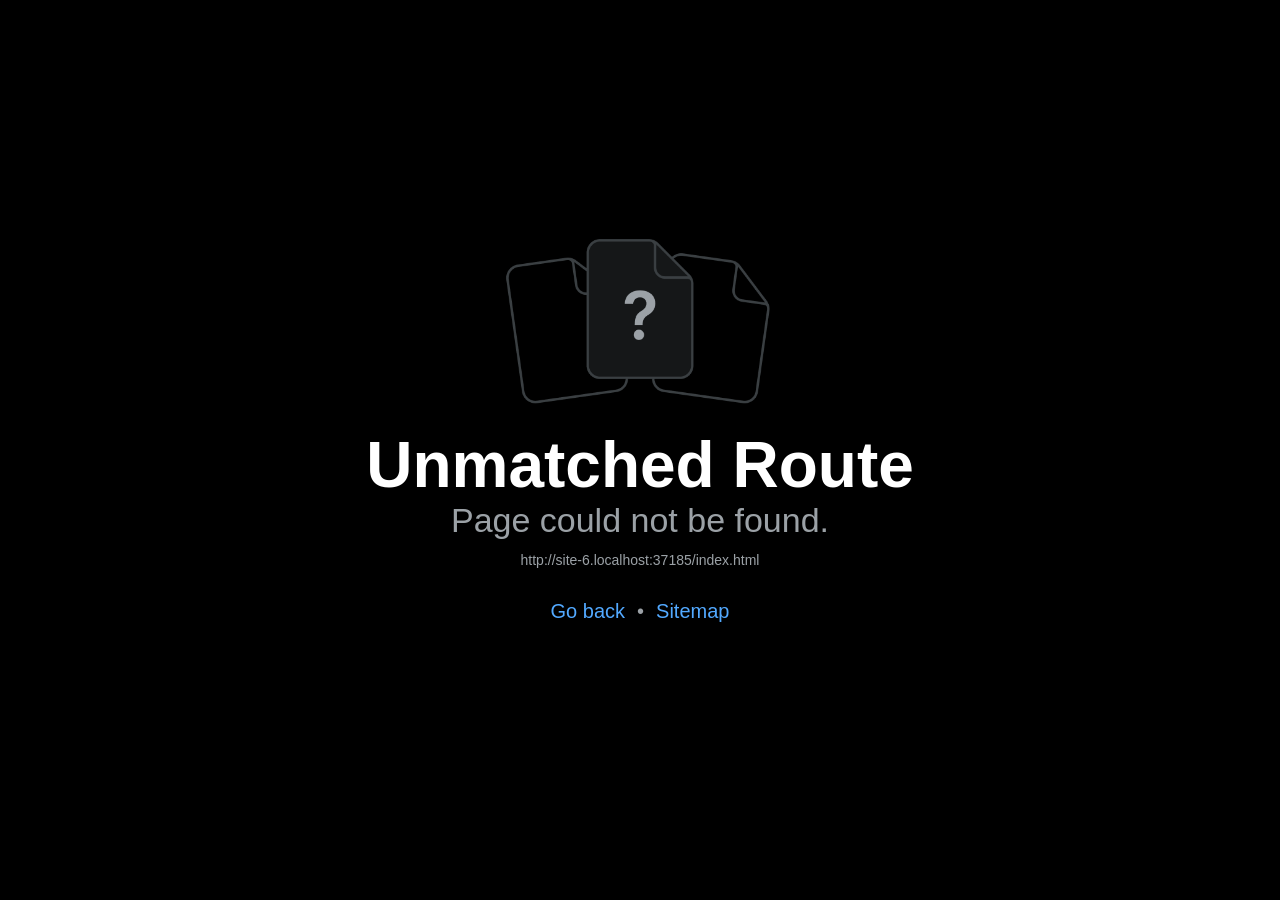
==== commit 4463fe23: "deploy: publish ending reward fix" ====
--- a/index.html
+++ b/index.html
@@ -907,5 +907,5 @@
 @keyframes r-1pzkwqh{0%{transform:translateY(100%);}100%{transform:translateY(0%);}}
 @keyframes r-imtty0{0%{opacity:0;}100%{opacity:1;}}
 @keyframes r-q67da2{0%{transform:translateX(-100%);}100%{transform:translateX(400%);}}
-@keyframes r-t2lo5v{0%{opacity:1;}100%{opacity:0;}}</style><script type="module">globalThis.__EXPO_ROUTER_HYDRATE__=true;</script><link rel="preload" href="/_expo/static/css/web-da1cd4da84f6bac35c30b3f77aaefc21.css" as="style"><link rel="stylesheet" href="/_expo/static/css/web-da1cd4da84f6bac35c30b3f77aaefc21.css"><link rel="icon" href="/favicon.ico" /></head><body><div id="root"><div class="css-g5y9jx r-13awgt0"><!--$--><div class="css-g5y9jx" style="flex:1;--color-primary:#9f304b;--color-background:#100914;--color-surface:#1a0f1c;--color-foreground:#f7e3e3;--color-muted:#bca9b1;--color-border:#4b2b38;--color-success:#d7a865;--color-warning:#d79a63;--color-error:#c85b70"><div class="css-g5y9jx r-13awgt0"><div class="css-g5y9jx" style="flex:1"><div style="position:absolute;left:0;right:0;top:0;bottom:0;pointer-events:none;visibility:hidden"></div><div class="css-g5y9jx r-13awgt0"><div class="css-g5y9jx r-13awgt0 r-1p0dtai r-1d2f490 r-u8s1d r-zchlnj r-ipm5af" style="background-color:rgba(242,242,242,1.00);display:flex"><div class="css-g5y9jx r-13awgt0"><div class="css-g5y9jx r-13awgt0"><!--$--><div style="position:absolute;left:0;right:0;top:0;bottom:0;pointer-events:none;visibility:hidden"></div><div class="css-g5y9jx r-13awgt0" style="flex-direction:column"><div class="css-g5y9jx r-13awgt0 r-1udh08x"><div class="css-g5y9jx r-1p0dtai r-1d2f490 r-u8s1d r-zchlnj r-ipm5af" style="z-index:0"><div class="css-g5y9jx r-13awgt0" style="background-color:rgba(242,242,242,1.00);opacity:1"><div class="css-g5y9jx r-13awgt0"><!--$!--><template></template><!--/$--></div></div></div></div><div class="css-g5y9jx r-1p0dtai r-zchlnj r-1d2f490 r-105ug2t" style="border-top-width:1px;background-color:rgba(255,255,255,1.00);border-top-color:rgba(216,216,216,1.00);border-right-color:rgba(216,216,216,1.00);border-bottom-color:rgba(216,216,216,1.00);border-left-color:rgba(216,216,216,1.00);height:49px;padding-bottom:0px;padding-top:0px;padding-right:0px;padding-left:0px;display:none;transform:translateY(0px)"><div class="css-g5y9jx r-1p0dtai r-1d2f490 r-u8s1d r-zchlnj r-ipm5af r-633pao"></div><div role="tablist" class="css-g5y9jx r-13awgt0 r-18u37iz"><div class="css-g5y9jx r-13awgt0" style="border-top-left-radius:0px;border-top-right-radius:0px;border-bottom-right-radius:0px;border-bottom-left-radius:0px;overflow-x:visible;overflow-y:visible"><a href="/" role="tab" aria-selected="true" tabindex="0" class="css-g5y9jx r-1otgn73 r-1awozwy r-1onu96p r-eqz5dr r-1h0z5md r-1uu6nss" style="cursor:pointer;flex:1;background-color:rgba(0,0,0,0.00);border-top-left-radius:0px;border-top-right-radius:0px;border-bottom-right-radius:0px;border-bottom-left-radius:0px;opacity:1"><div class="css-g5y9jx r-h0d30l r-726pan"><div class="css-g5y9jx r-1awozwy r-1kihuf0 r-1pi2tsx r-1777fci r-u8s1d r-13qz1uu" style="opacity:1;min-width:25px"><div dir="auto" class="css-146c3p1 r-1niwhzg" style="font-family:system-ui, &quot;Segoe UI&quot;, Roboto, Helvetica, Arial, sans-serif, &quot;Apple Color Emoji&quot;, &quot;Segoe UI Emoji&quot;, &quot;Segoe UI Symbol&quot;;font-weight:400;color:rgba(0,122,255,1.00);font-size:25px">⏷</div></div><div class="css-g5y9jx r-1awozwy r-1kihuf0 r-1pi2tsx r-1777fci r-u8s1d r-13qz1uu" style="opacity:0"><div dir="auto" class="css-146c3p1 r-1niwhzg" style="font-family:system-ui, &quot;Segoe UI&quot;, Roboto, Helvetica, Arial, sans-serif, &quot;Apple Color Emoji&quot;, &quot;Segoe UI Emoji&quot;, &quot;Segoe UI Symbol&quot;;font-weight:400;color:rgba(142,142,143,1.00);font-size:25px">⏷</div></div></div><div dir="auto" class="css-146c3p1 r-dnmrzs r-1udh08x r-1udbk01 r-3s2u2q r-1iln25a r-1niwhzg r-q4m81j r-10x49cs" style="color:rgba(0,122,255,1.00);font-family:system-ui, &quot;Segoe UI&quot;, Roboto, Helvetica, Arial, sans-serif, &quot;Apple Color Emoji&quot;, &quot;Segoe UI Emoji&quot;, &quot;Segoe UI Symbol&quot;;font-weight:500">الرواية</div></a></div></div></div></div><!--/$--></div></div></div></div></div></div></div><!--/$--></div></div><script src="/_expo/static/js/web/entry-252a3fa8ece40f2ee6f641b6c72884da.js" defer></script>
+@keyframes r-t2lo5v{0%{opacity:1;}100%{opacity:0;}}</style><script type="module">globalThis.__EXPO_ROUTER_HYDRATE__=true;</script><link rel="preload" href="/_expo/static/css/web-da1cd4da84f6bac35c30b3f77aaefc21.css" as="style"><link rel="stylesheet" href="/_expo/static/css/web-da1cd4da84f6bac35c30b3f77aaefc21.css"><link rel="icon" href="/favicon.ico" /></head><body><div id="root"><div class="css-g5y9jx r-13awgt0"><!--$--><div class="css-g5y9jx" style="flex:1;--color-primary:#9f304b;--color-background:#100914;--color-surface:#1a0f1c;--color-foreground:#f7e3e3;--color-muted:#bca9b1;--color-border:#4b2b38;--color-success:#d7a865;--color-warning:#d79a63;--color-error:#c85b70"><div class="css-g5y9jx r-13awgt0"><div class="css-g5y9jx" style="flex:1"><div style="position:absolute;left:0;right:0;top:0;bottom:0;pointer-events:none;visibility:hidden"></div><div class="css-g5y9jx r-13awgt0"><div class="css-g5y9jx r-13awgt0 r-1p0dtai r-1d2f490 r-u8s1d r-zchlnj r-ipm5af" style="background-color:rgba(242,242,242,1.00);display:flex"><div class="css-g5y9jx r-13awgt0"><div class="css-g5y9jx r-13awgt0"><!--$--><div style="position:absolute;left:0;right:0;top:0;bottom:0;pointer-events:none;visibility:hidden"></div><div class="css-g5y9jx r-13awgt0" style="flex-direction:column"><div class="css-g5y9jx r-13awgt0 r-1udh08x"><div class="css-g5y9jx r-1p0dtai r-1d2f490 r-u8s1d r-zchlnj r-ipm5af" style="z-index:0"><div class="css-g5y9jx r-13awgt0" style="background-color:rgba(242,242,242,1.00);opacity:1"><div class="css-g5y9jx r-13awgt0"><!--$!--><template></template><!--/$--></div></div></div></div><div class="css-g5y9jx r-1p0dtai r-zchlnj r-1d2f490 r-105ug2t" style="border-top-width:1px;background-color:rgba(255,255,255,1.00);border-top-color:rgba(216,216,216,1.00);border-right-color:rgba(216,216,216,1.00);border-bottom-color:rgba(216,216,216,1.00);border-left-color:rgba(216,216,216,1.00);height:49px;padding-bottom:0px;padding-top:0px;padding-right:0px;padding-left:0px;display:none;transform:translateY(0px)"><div class="css-g5y9jx r-1p0dtai r-1d2f490 r-u8s1d r-zchlnj r-ipm5af r-633pao"></div><div role="tablist" class="css-g5y9jx r-13awgt0 r-18u37iz"><div class="css-g5y9jx r-13awgt0" style="border-top-left-radius:0px;border-top-right-radius:0px;border-bottom-right-radius:0px;border-bottom-left-radius:0px;overflow-x:visible;overflow-y:visible"><a href="/" role="tab" aria-selected="true" tabindex="0" class="css-g5y9jx r-1otgn73 r-1awozwy r-1onu96p r-eqz5dr r-1h0z5md r-1uu6nss" style="cursor:pointer;flex:1;background-color:rgba(0,0,0,0.00);border-top-left-radius:0px;border-top-right-radius:0px;border-bottom-right-radius:0px;border-bottom-left-radius:0px;opacity:1"><div class="css-g5y9jx r-h0d30l r-726pan"><div class="css-g5y9jx r-1awozwy r-1kihuf0 r-1pi2tsx r-1777fci r-u8s1d r-13qz1uu" style="opacity:1;min-width:25px"><div dir="auto" class="css-146c3p1 r-1niwhzg" style="font-family:system-ui, &quot;Segoe UI&quot;, Roboto, Helvetica, Arial, sans-serif, &quot;Apple Color Emoji&quot;, &quot;Segoe UI Emoji&quot;, &quot;Segoe UI Symbol&quot;;font-weight:400;color:rgba(0,122,255,1.00);font-size:25px">⏷</div></div><div class="css-g5y9jx r-1awozwy r-1kihuf0 r-1pi2tsx r-1777fci r-u8s1d r-13qz1uu" style="opacity:0"><div dir="auto" class="css-146c3p1 r-1niwhzg" style="font-family:system-ui, &quot;Segoe UI&quot;, Roboto, Helvetica, Arial, sans-serif, &quot;Apple Color Emoji&quot;, &quot;Segoe UI Emoji&quot;, &quot;Segoe UI Symbol&quot;;font-weight:400;color:rgba(142,142,143,1.00);font-size:25px">⏷</div></div></div><div dir="auto" class="css-146c3p1 r-dnmrzs r-1udh08x r-1udbk01 r-3s2u2q r-1iln25a r-1niwhzg r-q4m81j r-10x49cs" style="color:rgba(0,122,255,1.00);font-family:system-ui, &quot;Segoe UI&quot;, Roboto, Helvetica, Arial, sans-serif, &quot;Apple Color Emoji&quot;, &quot;Segoe UI Emoji&quot;, &quot;Segoe UI Symbol&quot;;font-weight:500">الرواية</div></a></div></div></div></div><!--/$--></div></div></div></div></div></div></div><!--/$--></div></div><script src="/_expo/static/js/web/entry-e841ea862c6783b21ad18abb5f467bd7.js" defer></script>
 </body></html>
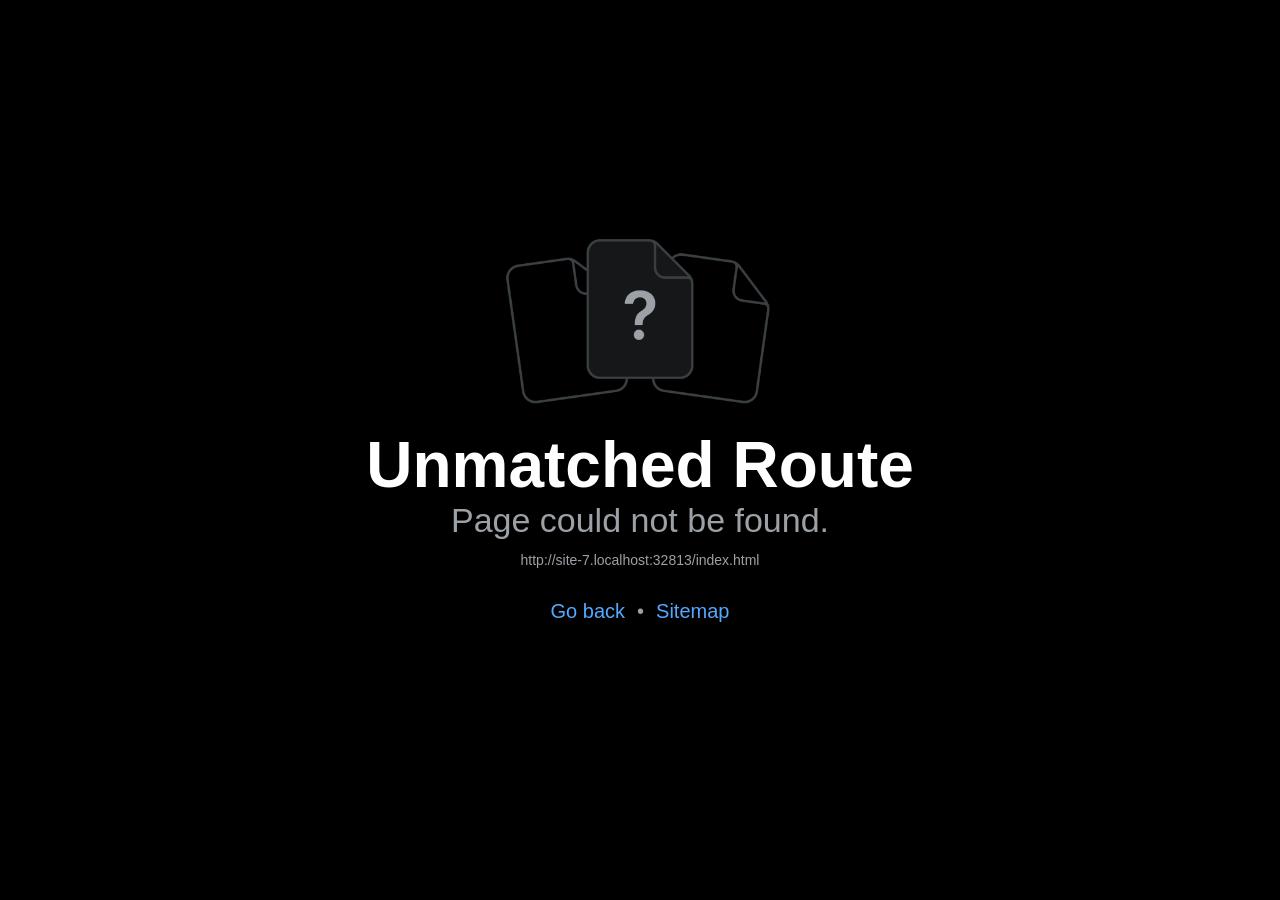
==== commit e5e61c9a: "deploy: update published web build from main 40e798d" ====
--- a/index.html
+++ b/index.html
@@ -12,11 +12,17 @@
 [stylesheet-group="2"]{}
 .r-10zifiv{border-bottom-color:rgba(242,184,202,0.85);border-left-color:rgba(242,184,202,0.85);border-right-color:rgba(242,184,202,0.85);border-top-color:rgba(242,184,202,0.85);}
 .r-118cn30{border-bottom-color:rgba(63,40,55,1.00);border-left-color:rgba(63,40,55,1.00);border-right-color:rgba(63,40,55,1.00);border-top-color:rgba(63,40,55,1.00);}
+.r-11jsup{border-bottom-color:rgba(217,228,234,1.00);border-left-color:rgba(217,228,234,1.00);border-right-color:rgba(217,228,234,1.00);border-top-color:rgba(217,228,234,1.00);}
 .r-11mg6pl{border-bottom-color:rgba(255,255,255,1.00);border-left-color:rgba(255,255,255,1.00);border-right-color:rgba(255,255,255,1.00);border-top-color:rgba(255,255,255,1.00);}
 .r-13awgt0{flex:1;}
+.r-13ts1vm{border-bottom-color:rgba(205,224,236,0.46);border-left-color:rgba(205,224,236,0.46);border-right-color:rgba(205,224,236,0.46);border-top-color:rgba(205,224,236,0.46);}
+.r-14dt828{border-bottom-color:rgba(222,237,247,0.30);border-left-color:rgba(222,237,247,0.30);border-right-color:rgba(222,237,247,0.30);border-top-color:rgba(222,237,247,0.30);}
 .r-14ehvnd{border-bottom-color:rgba(205,221,241,0.52);border-left-color:rgba(205,221,241,0.52);border-right-color:rgba(205,221,241,0.52);border-top-color:rgba(205,221,241,0.52);}
+.r-14kx8px{border-bottom-color:rgba(205,224,236,0.58);border-left-color:rgba(205,224,236,0.58);border-right-color:rgba(205,224,236,0.58);border-top-color:rgba(205,224,236,0.58);}
+.r-15eb8ra{border-bottom-color:rgba(229,213,220,1.00);border-left-color:rgba(229,213,220,1.00);border-right-color:rgba(229,213,220,1.00);border-top-color:rgba(229,213,220,1.00);}
 .r-163x3p3{border-bottom-color:rgba(213,132,151,0.76);border-left-color:rgba(213,132,151,0.76);border-right-color:rgba(213,132,151,0.76);border-top-color:rgba(213,132,151,0.76);}
 .r-16h2qde{border-bottom-color:rgba(226,189,113,0.62);border-left-color:rgba(226,189,113,0.62);border-right-color:rgba(226,189,113,0.62);border-top-color:rgba(226,189,113,0.62);}
+.r-16o7zlv{border-bottom-color:rgba(225,231,235,1.00);border-left-color:rgba(225,231,235,1.00);border-right-color:rgba(225,231,235,1.00);border-top-color:rgba(225,231,235,1.00);}
 .r-16umr5u{border-bottom-color:rgba(180,139,92,0.65);border-left-color:rgba(180,139,92,0.65);border-right-color:rgba(180,139,92,0.65);border-top-color:rgba(180,139,92,0.65);}
 .r-16uyjmq{border-bottom-left-radius:22px;border-bottom-right-radius:22px;border-top-left-radius:22px;border-top-right-radius:22px;}
 .r-16xy1ee{border-bottom-color:rgba(183,211,221,0.84);border-left-color:rgba(183,211,221,0.84);border-right-color:rgba(183,211,221,0.84);border-top-color:rgba(183,211,221,0.84);}
@@ -34,12 +40,15 @@
 .r-1bq2mok{margin:3px;}
 .r-1bq9uc5{padding:9px;}
 .r-1bs5jlq{border-bottom-color:rgba(226,155,180,0.80);border-left-color:rgba(226,155,180,0.80);border-right-color:rgba(226,155,180,0.80);border-top-color:rgba(226,155,180,0.80);}
+.r-1cryqr{border-bottom-color:rgba(197,219,233,0.82);border-left-color:rgba(197,219,233,0.82);border-right-color:rgba(197,219,233,0.82);border-top-color:rgba(197,219,233,0.82);}
 .r-1d4xg89{border-bottom-color:rgba(170,184,194,1.00);border-left-color:rgba(170,184,194,1.00);border-right-color:rgba(170,184,194,1.00);border-top-color:rgba(170,184,194,1.00);}
 .r-1dedoh8{border-bottom-left-radius:9px;border-bottom-right-radius:9px;border-top-left-radius:9px;border-top-right-radius:9px;}
 .r-1dx2nza{border-bottom-color:rgba(239,205,143,0.56);border-left-color:rgba(239,205,143,0.56);border-right-color:rgba(239,205,143,0.56);border-top-color:rgba(239,205,143,0.56);}
 .r-1dzdj1l{border-bottom-left-radius:10px;border-bottom-right-radius:10px;border-top-left-radius:10px;border-top-right-radius:10px;}
+.r-1eyp7jh{border-bottom-color:rgba(219,232,242,0.96);border-left-color:rgba(219,232,242,0.96);border-right-color:rgba(219,232,242,0.96);border-top-color:rgba(219,232,242,0.96);}
 .r-1f0042m{border-bottom-left-radius:5px;border-bottom-right-radius:5px;border-top-left-radius:5px;border-top-right-radius:5px;}
 .r-1fzkraj{border-bottom-color:rgba(215,184,195,0.82);border-left-color:rgba(215,184,195,0.82);border-right-color:rgba(215,184,195,0.82);border-top-color:rgba(215,184,195,0.82);}
+.r-1gbff6h{border-bottom-color:rgba(205,224,236,0.32);border-left-color:rgba(205,224,236,0.32);border-right-color:rgba(205,224,236,0.32);border-top-color:rgba(205,224,236,0.32);}
 .r-1ggqgpk{border-bottom-color:rgba(166,211,241,0.28);border-left-color:rgba(166,211,241,0.28);border-right-color:rgba(166,211,241,0.28);border-top-color:rgba(166,211,241,0.28);}
 .r-1gxmvxo{border-bottom-color:rgba(214,111,145,0.78);border-left-color:rgba(214,111,145,0.78);border-right-color:rgba(214,111,145,0.78);border-top-color:rgba(214,111,145,0.78);}
 .r-1h8oga0{border-bottom-color:rgba(213,225,235,1.00);border-left-color:rgba(213,225,235,1.00);border-right-color:rgba(213,225,235,1.00);border-top-color:rgba(213,225,235,1.00);}
@@ -49,15 +58,16 @@
 .r-1jyn79y{border-bottom-color:rgba(0,150,136,1.00);border-left-color:rgba(0,150,136,1.00);border-right-color:rgba(0,150,136,1.00);border-top-color:rgba(0,150,136,1.00);}
 .r-1kg55gu{border-bottom-color:rgba(237,199,215,0.96);border-left-color:rgba(237,199,215,0.96);border-right-color:rgba(237,199,215,0.96);border-top-color:rgba(237,199,215,0.96);}
 .r-1kjjm2w{border-bottom-color:rgba(215,228,239,0.90);border-left-color:rgba(215,228,239,0.90);border-right-color:rgba(215,228,239,0.90);border-top-color:rgba(215,228,239,0.90);}
+.r-1lmvkkb{border-bottom-color:rgba(206,223,233,0.94);border-left-color:rgba(206,223,233,0.94);border-right-color:rgba(206,223,233,0.94);border-top-color:rgba(206,223,233,0.94);}
+.r-1meppu6{border-bottom-color:rgba(201,226,239,0.70);border-left-color:rgba(201,226,239,0.70);border-right-color:rgba(201,226,239,0.70);border-top-color:rgba(201,226,239,0.70);}
 .r-1mxhqmb{border-bottom-left-radius:11px;border-bottom-right-radius:11px;border-top-left-radius:11px;border-top-right-radius:11px;}
-.r-1ntk36i{border-bottom-color:rgba(255,224,198,0.82);border-left-color:rgba(255,224,198,0.82);border-right-color:rgba(255,224,198,0.82);border-top-color:rgba(255,224,198,0.82);}
 .r-1nyu403{border-bottom-color:rgba(209,224,236,0.90);border-left-color:rgba(209,224,236,0.90);border-right-color:rgba(209,224,236,0.90);border-top-color:rgba(209,224,236,0.90);}
 .r-1o7nc{border-bottom-color:rgba(112,103,139,0.72);border-left-color:rgba(112,103,139,0.72);border-right-color:rgba(112,103,139,0.72);border-top-color:rgba(112,103,139,0.72);}
 .r-1oa573f{border-bottom-color:rgba(224,157,180,0.62);border-left-color:rgba(224,157,180,0.62);border-right-color:rgba(224,157,180,0.62);border-top-color:rgba(224,157,180,0.62);}
 .r-1odtelo{border-bottom-color:rgba(190,168,204,0.78);border-left-color:rgba(190,168,204,0.78);border-right-color:rgba(190,168,204,0.78);border-top-color:rgba(190,168,204,0.78);}
 .r-1olmmlc{border-bottom-color:rgba(167,221,255,0.65);border-left-color:rgba(167,221,255,0.65);border-right-color:rgba(167,221,255,0.65);border-top-color:rgba(167,221,255,0.65);}
 .r-1oqcu8e{padding:15px;}
-.r-1ot0zde{border-bottom-color:rgba(214,178,115,0.50);border-left-color:rgba(214,178,115,0.50);border-right-color:rgba(214,178,115,0.50);border-top-color:rgba(214,178,115,0.50);}
+.r-1p2c5xz{border-bottom-color:rgba(231,200,212,1.00);border-left-color:rgba(231,200,212,1.00);border-right-color:rgba(231,200,212,1.00);border-top-color:rgba(231,200,212,1.00);}
 .r-1pcd2l5{padding:20px;}
 .r-1phboty{border-bottom-style:solid;border-left-style:solid;border-right-style:solid;border-top-style:solid;}
 .r-1plg02g{border-bottom-color:rgba(216,226,238,0.95);border-left-color:rgba(216,226,238,0.95);border-right-color:rgba(216,226,238,0.95);border-top-color:rgba(216,226,238,0.95);}
@@ -75,21 +85,26 @@
 .r-1xfd6ze{border-bottom-left-radius:8px;border-bottom-right-radius:8px;border-top-left-radius:8px;border-top-right-radius:8px;}
 .r-1yadl64{border-bottom-width:0px;border-left-width:0px;border-right-width:0px;border-top-width:0px;}
 .r-1ylenci{border-bottom-left-radius:15px;border-bottom-right-radius:15px;border-top-left-radius:15px;border-top-right-radius:15px;}
+.r-1yrtnrd{border-bottom-color:rgba(216,237,246,1.00);border-left-color:rgba(216,237,246,1.00);border-right-color:rgba(216,237,246,1.00);border-top-color:rgba(216,237,246,1.00);}
 .r-2zexzi{border-bottom-color:rgba(242,157,190,0.95);border-left-color:rgba(242,157,190,0.95);border-right-color:rgba(242,157,190,0.95);border-top-color:rgba(242,157,190,0.95);}
+.r-3duc8o{border-bottom-color:rgba(229,234,237,1.00);border-left-color:rgba(229,234,237,1.00);border-right-color:rgba(229,234,237,1.00);border-top-color:rgba(229,234,237,1.00);}
 .r-3z7ge{border-bottom-color:rgba(232,190,111,0.86);border-left-color:rgba(232,190,111,0.86);border-right-color:rgba(232,190,111,0.86);border-top-color:rgba(232,190,111,0.86);}
+.r-42olwf{border-bottom-color:rgba(0,0,0,0.00);border-left-color:rgba(0,0,0,0.00);border-right-color:rgba(0,0,0,0.00);border-top-color:rgba(0,0,0,0.00);}
 .r-4a18lf{border-bottom-color:rgba(255,0,0,1.00);border-left-color:rgba(255,0,0,1.00);border-right-color:rgba(255,0,0,1.00);border-top-color:rgba(255,0,0,1.00);}
 .r-4ajq90{border-bottom-color:rgba(75,44,59,1.00);border-left-color:rgba(75,44,59,1.00);border-right-color:rgba(75,44,59,1.00);border-top-color:rgba(75,44,59,1.00);}
 .r-4g7ao7{border-bottom-color:rgba(215,133,165,0.94);border-left-color:rgba(215,133,165,0.94);border-right-color:rgba(215,133,165,0.94);border-top-color:rgba(215,133,165,0.94);}
+.r-4ogie5{border-bottom-color:rgba(205,224,236,0.30);border-left-color:rgba(205,224,236,0.30);border-right-color:rgba(205,224,236,0.30);border-top-color:rgba(205,224,236,0.30);}
+.r-4s7div{border-bottom-color:rgba(205,224,236,0.34);border-left-color:rgba(205,224,236,0.34);border-right-color:rgba(205,224,236,0.34);border-top-color:rgba(205,224,236,0.34);}
 .r-4ty4cz{border-bottom-color:rgba(95,62,77,1.00);border-left-color:rgba(95,62,77,1.00);border-right-color:rgba(95,62,77,1.00);border-top-color:rgba(95,62,77,1.00);}
 .r-5t7aoe{border-bottom-left-radius:17px;border-bottom-right-radius:17px;border-top-left-radius:17px;border-top-right-radius:17px;}
 .r-60ke3l{border-bottom-color:rgba(0,128,0,1.00);border-left-color:rgba(0,128,0,1.00);border-right-color:rgba(0,128,0,1.00);border-top-color:rgba(0,128,0,1.00);}
 .r-6gt6f{border-bottom-color:rgba(163,215,250,0.48);border-left-color:rgba(163,215,250,0.48);border-right-color:rgba(163,215,250,0.48);border-top-color:rgba(163,215,250,0.48);}
-.r-6m8bfa{border-bottom-color:rgba(184,231,170,1.00);border-left-color:rgba(184,231,170,1.00);border-right-color:rgba(184,231,170,1.00);border-top-color:rgba(184,231,170,1.00);}
 .r-6ncur5{border-bottom-left-radius:18px;border-bottom-right-radius:18px;border-top-left-radius:18px;border-top-right-radius:18px;}
 .r-6t2glc{border-bottom-left-radius:40px;border-bottom-right-radius:40px;border-top-left-radius:40px;border-top-right-radius:40px;}
 .r-7e4x80{border-bottom-color:rgba(255,255,255,0.78);border-left-color:rgba(255,255,255,0.78);border-right-color:rgba(255,255,255,0.78);border-top-color:rgba(255,255,255,0.78);}
 .r-875k86{border-bottom-color:rgba(242,157,190,0.45);border-left-color:rgba(242,157,190,0.45);border-right-color:rgba(242,157,190,0.45);border-top-color:rgba(242,157,190,0.45);}
 .r-9x6qib{border-bottom-color:rgba(204,214,221,1.00);border-left-color:rgba(204,214,221,1.00);border-right-color:rgba(204,214,221,1.00);border-top-color:rgba(204,214,221,1.00);}
+.r-a0nrkd{border-bottom-color:rgba(212,224,231,1.00);border-left-color:rgba(212,224,231,1.00);border-right-color:rgba(212,224,231,1.00);border-top-color:rgba(212,224,231,1.00);}
 .r-a1yn9n{border-bottom-left-radius:28px;border-bottom-right-radius:28px;border-top-left-radius:28px;border-top-right-radius:28px;}
 .r-b5dt31{border-bottom-color:rgba(232,137,173,0.82);border-left-color:rgba(232,137,173,0.82);border-right-color:rgba(232,137,173,0.82);border-top-color:rgba(232,137,173,0.82);}
 .r-bgkrau{border-bottom-color:rgba(209,168,91,1.00);border-left-color:rgba(209,168,91,1.00);border-right-color:rgba(209,168,91,1.00);border-top-color:rgba(209,168,91,1.00);}
@@ -99,26 +114,33 @@
 .r-d23pfw{padding:24px;}
 .r-d8bwx9{border-bottom-color:rgba(242,160,188,1.00);border-left-color:rgba(242,160,188,1.00);border-right-color:rgba(242,160,188,1.00);border-top-color:rgba(242,160,188,1.00);}
 .r-d9mb76{border-bottom-color:rgba(171,219,247,0.72);border-left-color:rgba(171,219,247,0.72);border-right-color:rgba(171,219,247,0.72);border-top-color:rgba(171,219,247,0.72);}
+.r-deas7s{border-bottom-color:rgba(226,232,236,1.00);border-left-color:rgba(226,232,236,1.00);border-right-color:rgba(226,232,236,1.00);border-top-color:rgba(226,232,236,1.00);}
 .r-edyy15{padding:8px;}
 .r-eu5tkn{border-bottom-color:rgba(230,140,170,0.84);border-left-color:rgba(230,140,170,0.84);border-right-color:rgba(230,140,170,0.84);border-top-color:rgba(230,140,170,0.84);}
 .r-fx7oqy{border-bottom-color:rgba(0,0,255,1.00);border-left-color:rgba(0,0,255,1.00);border-right-color:rgba(0,0,255,1.00);border-top-color:rgba(0,0,255,1.00);}
 .r-gs8llg{border-bottom-color:rgba(226,185,109,1.00);border-left-color:rgba(226,185,109,1.00);border-right-color:rgba(226,185,109,1.00);border-top-color:rgba(226,185,109,1.00);}
 .r-h3sxf2{border-bottom-color:rgba(239,205,143,0.62);border-left-color:rgba(239,205,143,0.62);border-right-color:rgba(239,205,143,0.62);border-top-color:rgba(239,205,143,0.62);}
 .r-hvic4v{display:none;}
+.r-j0htbr{border-bottom-color:rgba(215,223,227,1.00);border-left-color:rgba(215,223,227,1.00);border-right-color:rgba(215,223,227,1.00);border-top-color:rgba(215,223,227,1.00);}
 .r-kq9wsh{padding:13px;}
 .r-krxsd3{display:-webkit-box;}
 .r-ld6h1z{border-bottom-color:rgba(214,228,239,0.92);border-left-color:rgba(214,228,239,0.92);border-right-color:rgba(214,228,239,0.92);border-top-color:rgba(214,228,239,0.92);}
+.r-n0oocr{border-bottom-color:rgba(220,229,235,1.00);border-left-color:rgba(220,229,235,1.00);border-right-color:rgba(220,229,235,1.00);border-top-color:rgba(220,229,235,1.00);}
 .r-nsbfu8{padding:16px;}
 .r-q81ovl{padding:11px;}
+.r-qbvqui{border-bottom-color:rgba(222,237,247,0.35);border-left-color:rgba(222,237,247,0.35);border-right-color:rgba(222,237,247,0.35);border-top-color:rgba(222,237,247,0.35);}
 .r-qgi43r{padding:17px;}
 .r-qpntkw{padding:6px;}
 .r-qxkl7z{border-bottom-color:rgba(224,234,241,1.00);border-left-color:rgba(224,234,241,1.00);border-right-color:rgba(224,234,241,1.00);border-top-color:rgba(224,234,241,1.00);}
+.r-qxtw8h{border-bottom-left-radius:27px;border-bottom-right-radius:27px;border-top-left-radius:27px;border-top-right-radius:27px;}
+.r-reoz6g{border-bottom-color:rgba(189,110,144,1.00);border-left-color:rgba(189,110,144,1.00);border-right-color:rgba(189,110,144,1.00);border-top-color:rgba(189,110,144,1.00);}
 .r-rs99b7{border-bottom-width:1px;border-left-width:1px;border-right-width:1px;border-top-width:1px;}
 .r-s19do1{border-bottom-color:rgba(231,195,211,0.96);border-left-color:rgba(231,195,211,0.96);border-right-color:rgba(231,195,211,0.96);border-top-color:rgba(231,195,211,0.96);}
 .r-sncnmi{border-bottom-color:rgba(163,127,118,0.55);border-left-color:rgba(163,127,118,0.55);border-right-color:rgba(163,127,118,0.55);border-top-color:rgba(163,127,118,0.55);}
 .r-t23y2h{border-bottom-left-radius:14px;border-bottom-right-radius:14px;border-top-left-radius:14px;border-top-right-radius:14px;}
 .r-t58jzf{border-bottom-color:rgba(226,189,113,0.80);border-left-color:rgba(226,189,113,0.80);border-right-color:rgba(226,189,113,0.80);border-top-color:rgba(226,189,113,0.80);}
 .r-t60dpp{padding:0px;}
+.r-tgtv6l{border-bottom-left-radius:62px;border-bottom-right-radius:62px;border-top-left-radius:62px;border-top-right-radius:62px;}
 .r-vmjxi2{border-bottom-color:rgba(104,65,78,1.00);border-left-color:rgba(104,65,78,1.00);border-right-color:rgba(104,65,78,1.00);border-top-color:rgba(104,65,78,1.00);}
 .r-wg31gx{border-bottom-color:rgba(49,53,56,1.00);border-left-color:rgba(49,53,56,1.00);border-right-color:rgba(49,53,56,1.00);border-top-color:rgba(49,53,56,1.00);}
 .r-whuqzp{padding:18px;}
@@ -128,7 +150,6 @@
 .r-y47klf{border-bottom-left-radius:20px;border-bottom-right-radius:20px;border-top-left-radius:20px;border-top-right-radius:20px;}
 .r-ywje51{margin:auto;}
 .r-z2wwpe{border-bottom-left-radius:4px;border-bottom-right-radius:4px;border-top-left-radius:4px;border-top-right-radius:4px;}
-.r-z4ayqu{border-bottom-color:rgba(226,189,113,0.30);border-left-color:rgba(226,189,113,0.30);border-right-color:rgba(226,189,113,0.30);border-top-color:rgba(226,189,113,0.30);}
 .r-zua6kk{border-bottom-color:rgba(226,189,113,0.25);border-left-color:rgba(226,189,113,0.25);border-right-color:rgba(226,189,113,0.25);border-top-color:rgba(226,189,113,0.25);}
 .r-zwfwmy{border-bottom-color:rgba(205,221,241,0.76);border-left-color:rgba(205,221,241,0.76);border-right-color:rgba(205,221,241,0.76);border-top-color:rgba(205,221,241,0.76);}
 [stylesheet-group="2.1"]{}
@@ -154,6 +175,7 @@
 .r-284m6k{padding-left:18px;padding-right:18px;}
 .r-3o4zer{padding-left:12px;padding-right:12px;}
 .r-3pj75a{padding-left:16px;padding-right:16px;}
+.r-5o2xco{margin-bottom:5px;margin-top:5px;}
 .r-bx70bn{margin-bottom:8px;margin-top:8px;}
 .r-c6ipad{padding-left:7px;padding-right:7px;}
 .r-cnw61z{padding-bottom:4px;padding-top:4px;}
@@ -164,9 +186,11 @@
 .r-is05cd{padding-left:8px;padding-right:8px;}
 .r-jdiy1a{margin-left:11px;margin-right:11px;}
 .r-jusfrs{margin-left:12px;margin-right:12px;}
+.r-l00any{margin-bottom:4px;margin-top:4px;}
 .r-lzsi8w{padding-left:2px;padding-right:2px;}
 .r-n5f61p{margin-bottom:3px;margin-top:3px;}
 .r-n7gxbd{padding-left:4px;padding-right:4px;}
+.r-rehuqn{padding-bottom:5px;padding-top:5px;}
 .r-u4gi5m{padding-left:13px;padding-right:13px;}
 .r-u9wvl5{padding-left:20px;padding-right:20px;}
 .r-ubg91z{padding-left:15px;padding-right:15px;}
@@ -174,6 +198,7 @@
 .r-vuvdlw{padding-bottom:6px;padding-top:6px;}
 .r-w7s2jr{padding-bottom:16px;padding-top:16px;}
 .r-wnp491{margin-left:2px;margin-right:2px;}
+.r-xjggfu{padding-bottom:3px;padding-top:3px;}
 .r-ytbthy{padding-bottom:10px;padding-top:10px;}
 .r-ywh0we{padding-bottom:13px;padding-top:13px;}
 .r-zo2zu6{padding-bottom:24px;padding-top:24px;}
@@ -210,7 +235,9 @@
 .r-10xqauy{padding-top:env(safe-area-inset-top);}
 .r-10yl4k{line-height:21px;}
 .r-110lka4{left:5%;}
+.r-116um31{min-height:47px;}
 .r-1175li{background-color:rgba(179,43,77,1.00);}
+.r-11cka7j{background-color:rgba(240,243,245,1.00);}
 .r-11fsuwv{height:78px;}
 .r-11j9u27{visibility:hidden;}
 .r-11mo1y0{margin-bottom:7px;}
@@ -220,13 +247,16 @@
 .r-11v9fek{min-width:180px;}
 .r-11wg9zk{width:31%;}
 .r-11yh6sk{overflow-x:hidden;}
+.r-124tl9g{color:rgba(230,244,250,1.00);}
 .r-124xlbb{color:rgba(130,169,193,1.00);}
 .r-125odwc{border-bottom-color:rgba(197,173,178,0.35);}
 .r-12ahw1f{color:rgba(223,245,255,1.00);}
 .r-12f6czt{top:17px;}
 .r-12l3ww3{color:rgba(217,188,194,1.00);}
 .r-12ms8kf{box-shadow:0px 5px 12px rgba(122,72,98,0.18);}
+.r-12of7w6{color:rgba(89,108,121,1.00);}
 .r-12qfs6j{background-color:rgba(17,35,51,0.72);}
+.r-12r6lrl{opacity:0.48;}
 .r-12vffkv>* {pointer-events:auto;}
 .r-12vffkv{pointer-events:none!important;}
 .r-12vjls4{box-shadow:0px 5px 12px rgba(159,82,111,0.30);}
@@ -246,6 +276,7 @@
 .r-13qz1uu{width:100%;}
 .r-13tjlyg{transition-duration:0.1s;}
 .r-13wd5ia{color:rgba(112,73,93,1.00);}
+.r-140q9qj{background-color:rgba(220,237,248,0.10);}
 .r-1472mwg{height:24px;}
 .r-14aym27{color:rgba(217,193,140,1.00);}
 .r-14e35az{color:rgba(255,241,242,1.00);}
@@ -253,6 +284,7 @@
 .r-14gocgy{text-shadow:0px 0px 5px rgba(84,138,169,1.00);}
 .r-14gqq1x{margin-top:4px;}
 .r-14lw9ot{background-color:rgba(255,255,255,1.00);}
+.r-14mxxgy{color:rgba(139,114,125,1.00);}
 .r-14qsju2{background-color:rgba(22,11,34,1.00);}
 .r-14sbq61{background-color:rgba(33,150,243,1.00);}
 .r-14yzgew{line-height:18px;}
@@ -264,7 +296,9 @@
 .r-1599tul{gap:3px;}
 .r-15d164r{margin-bottom:10px;}
 .r-15gljci{left:-60px;}
+.r-15sn980{color:rgba(97,119,131,1.00);}
 .r-15zivkp{margin-bottom:4px;}
+.r-15zvd17{aspect-ratio:1.5;}
 .r-161ttwi{left:12px;}
 .r-166rnaf{background-color:rgba(232,137,173,0.20);}
 .r-166wg6h{background-color:rgba(157,47,73,0.12);}
@@ -273,6 +307,7 @@
 .r-16l2b0g{opacity:0.74;}
 .r-16okoll{opacity:0.82;}
 .r-16y2uox{flex-grow:1;}
+.r-170w6zn{bottom:4px;}
 .r-173mn98{align-self:flex-end;}
 .r-173mzie{transform:scaleY(-1);}
 .r-1777fci{justify-content:center;}
@@ -280,6 +315,7 @@
 .r-17bb2tj{animation-duration:0.75s;}
 .r-17hmhgr{transform:rotate(45deg);}
 .r-17leim2{background-repeat:repeat;}
+.r-17ovt7w{color:rgba(220,234,242,1.00);}
 .r-17s6mgv{justify-content:flex-end;}
 .r-17tb59b{opacity:0.7;}
 .r-17tloay{opacity:0.6;}
@@ -294,13 +330,11 @@
 .r-18t6evl{bottom:1px;}
 .r-18u1ve8{color:rgba(255,255,255,0.40);}
 .r-18u37iz{flex-direction:row;}
-.r-18xmh06{background-color:rgba(89,137,88,0.75);}
 .r-194nz11{background-color:rgba(91,24,44,1.00);}
 .r-198d08l{font-size:27px;}
 .r-199wky7{width:30px;}
 .r-19aq316{color:rgba(198,174,184,1.00);}
 .r-19i43ro{margin-top:-1px;}
-.r-19n7jf3{background-color:rgba(227,188,109,1.00);}
 .r-19oahor{font-size:64px;}
 .r-19qrga8{margin-top:3px;}
 .r-19tjxh9{width:26px;}
@@ -309,6 +343,7 @@
 .r-19z077z{touch-action:none;}
 .r-1a1dyw{min-height:50px;}
 .r-1a2p6p6{-webkit-text-decoration-style:solid;text-decoration-style:solid;}
+.r-1a81g5z{border-top-color:rgba(201,223,237,1.00);}
 .r-1a8msfu{height:38px;}
 .r-1abnn5w{animation-play-state:paused;}
 .r-1acpoxo{width:36px;}
@@ -325,7 +360,6 @@
 .r-1b29ti9{color:rgba(217,162,173,1.00);}
 .r-1b43r93{font-size:14px;}
 .r-1b6yd1w{font-size:19px;}
-.r-1bip3l6{color:rgba(240,199,208,1.00);}
 .r-1blvdjr{font-size:23px;}
 .r-1bo3qe4{background-color:rgba(255,255,255,0.82);}
 .r-1bqhvcd{right:5%;}
@@ -344,16 +378,20 @@
 .r-1cro7i{color:rgba(155,120,130,1.00);}
 .r-1csr917{background-color:rgba(16,9,20,1.00);}
 .r-1cvj4g8{margin-top:1px;}
+.r-1cw2qoj{background-color:rgba(232,237,240,1.00);}
 .r-1cwl3u0{line-height:16px;}
 .r-1d09ksm{align-items:baseline;}
 .r-1d2f490{left:0px;}
 .r-1d5kdc7{flex-direction:column-reverse;}
 .r-1ddef8g{-webkit-text-decoration-line:underline;text-decoration-line:underline;}
+.r-1ddxh9q{background-color:rgba(233,239,243,1.00);}
 .r-1dernwh{height:70%;}
 .r-1dpkw9{letter-spacing:0.3px;}
 .r-1dpl46z{border-bottom-right-radius:4px;}
 .r-1dq6mvi{color:rgba(184,95,129,1.00);}
 .r-1dsh7p{background-color:rgba(255,231,241,0.76);}
+.r-1e4w4m1{aspect-ratio:1.3333333333333333;}
+.r-1e6iwos{background-color:rgba(233,240,244,1.00);}
 .r-1e6yznf{margin-top:-6px;}
 .r-1e93u18{color:rgba(249,231,195,1.00);}
 .r-1ec8jn3{transform:scale(1.06);}
@@ -369,6 +407,7 @@
 .r-1evm3xx{top:18px;}
 .r-1ewcgjf{box-shadow:0px 1px 3px rgba(0,0,0,0.5);}
 .r-1ex07yu{opacity:0.78;}
+.r-1exb3q9{color:rgba(151,163,170,1.00);}
 .r-1ey881g{gap:7px;}
 .r-1f0cr8{transform:scale(0.98);}
 .r-1f529hi{line-height:14px;}
@@ -378,14 +417,17 @@
 .r-1fhp3id{background-color:rgba(255,250,243,0.54);}
 .r-1fo72xm{background-color:rgba(20,15,27,0.34);}
 .r-1frbg5s{opacity:0.72;}
+.r-1ftq4zg{color:rgba(229,237,244,1.00);}
 .r-1g7fiml{height:30px;}
 .r-1g80hic{opacity:0.8;}
 .r-1g94qm0{margin-top:5px;}
+.r-1g9dr39{width:38%;}
 .r-1ge9hsw{max-width:960px;}
 .r-1gend67{background-color:rgba(255,239,247,0.94);}
 .r-1ghxqbu{font-variant:tabular-nums;}
 .r-1gkfh8e{font-size:11px;}
 .r-1goiebk{color:rgba(242,220,224,1.00);}
+.r-1gx1xhl{background-color:rgba(205,224,236,0.18);}
 .r-1gzzs3m{background-color:rgba(20,28,39,0.15);}
 .r-1h0naxo{color:rgba(246,228,229,1.00);}
 .r-1h0z5md{justify-content:flex-start;}
@@ -393,11 +435,13 @@
 .r-1h5h8h3{background-color:rgba(255,238,246,0.93);}
 .r-1h8ys4a{padding-top:4px;}
 .r-1habvwh{align-items:flex-start;}
+.r-1heteu8{color:rgba(167,93,125,1.00);}
 .r-1hfr2h2{color:rgba(237,209,213,1.00);}
 .r-1hhwlxd{background-color:rgba(255,246,251,0.94);}
 .r-1hxbrd1{gap:1px;}
 .r-1hzeh6b{border-bottom-color:rgba(214,228,239,0.82);}
 .r-1i10wst{font-size:18px;}
+.r-1i1dynu{min-width:45px;}
 .r-1i6wzkk{-moz-transition-property:opacity;-webkit-transition-property:opacity;transition-property:opacity;}
 .r-1i71y14{gap:14px;}
 .r-1i73pbp{background-color:rgba(255,232,242,0.18);}
@@ -405,9 +449,11 @@
 .r-1idp6ea{color:rgba(207,189,162,1.00);}
 .r-1ifxtd0{margin-bottom:16px;}
 .r-1ihzw5n{box-shadow:0px 0px 15px rgba(142,220,255,0.72);}
+.r-1ii58gl{min-height:34px;}
 .r-1ikidpy{letter-spacing:0.5px;}
 .r-1iln25a{word-wrap:normal;}
 .r-1inkyih{font-size:17px;}
+.r-1irem4e{width:124px;}
 .r-1itdfjk{color:rgba(184,197,214,1.00);}
 .r-1iusvr4{flex-basis:0px;}
 .r-1ivyxhu{background-color:rgba(251,253,255,0.90);}
@@ -417,6 +463,7 @@
 .r-1jr3gf0{background-color:rgba(189,113,132,1.00);}
 .r-1ju7s6e{background-color:rgba(249,252,255,0.94);}
 .r-1jvcyc0{background-color:rgba(20,28,39,0.56);}
+.r-1jxfwug{border-top-width:2px;}
 .r-1jy2w8o{top:1px;}
 .r-1jzlyhu{color:rgba(207,145,167,1.00);}
 .r-1k11pwq{height:700px;}
@@ -425,17 +472,17 @@
 .r-1kb76zh{margin-right:8px;}
 .r-1kfrs79{font-weight:600;}
 .r-1kihuf0{align-self:center;}
-.r-1kjzpk4{background-color:rgba(37,19,35,0.68);}
 .r-1kkeeuo{background-color:rgba(157,47,73,0.48);}
 .r-1kt6imw{line-height:27px;}
 .r-1ku0xpx{color:rgba(244,223,193,1.00);}
+.r-1ky3dhl{box-shadow:0px 0px 6px rgba(217,243,255,0.85);}
 .r-1l37sny{color:rgba(255,157,170,1.00);}
 .r-1l3nu7m{text-shadow:0px 0px 15px rgba(92,191,255,1.00);}
 .r-1l643rd{width:51px;}
-.r-1lbe4fa{color:rgba(255,240,211,1.00);}
 .r-1ld3bg{top:-4px;}
 .r-1ldzwu0{animation-timing-function:linear;}
 .r-1lhbu7d{color:rgba(67,89,108,1.00);}
+.r-1ljj7th{height:132px;}
 .r-1loqt21{cursor:pointer;}
 .r-1lorjx1{min-height:84px;}
 .r-1lts25c{z-index:40;}
@@ -450,6 +497,7 @@
 .r-1mrlafo{background-position:0;}
 .r-1msmddu{color:rgba(182,71,112,1.00);}
 .r-1muvv40{animation-iteration-count:infinite;}
+.r-1ndvtcq{color:rgba(241,236,243,1.00);}
 .r-1neev1x{top:27%;}
 .r-1niwhzg{background-color:rgba(0,0,0,0.00);}
 .r-1nky6gw{top:42%;}
@@ -457,16 +505,19 @@
 .r-1nlw0im{bottom:8px;}
 .r-1no09lo{margin-top:28px;}
 .r-1nrc83j{min-height:38px;}
+.r-1nwn8k9{background-color:rgba(248,247,247,1.00);}
 .r-1nxhmzv{margin-bottom:28px;}
 .r-1ny4l3l{outline-style:none;}
 .r-1o444a1{background-color:rgba(157,47,73,0.32);}
 .r-1o7v0ex{color:rgba(199,103,142,1.00);}
 .r-1ocf4r9{scroll-snap-type:y mandatory;}
 .r-1oie0b{background-color:rgba(12,18,29,0.62);}
+.r-1omluxt{color:rgba(165,106,132,1.00);}
 .r-1onu96p{border-curve:continuous;}
 .r-1oobqxg{border-top-color:rgba(121,80,90,0.45);}
 .r-1oszu61{align-items:stretch;}
 .r-1otgn73{touch-action:manipulation;}
+.r-1ouysnd{color:rgba(120,136,146,1.00);}
 .r-1owi9l8{color:rgba(128,107,117,1.00);}
 .r-1p0dtai{bottom:0px;}
 .r-1p2ndsc{background-color:rgba(23,16,29,1.00);}
@@ -478,7 +529,10 @@
 .r-1pidf3w{transform:scale(1.14);}
 .r-1pl7oy7{min-height:48px;}
 .r-1pm8pkb{font-family:Courier;}
+.r-1pmudt1{height:124px;}
+.r-1pqf5sg{color:rgba(82,104,118,1.00);}
 .r-1ptriwd{right:2px;}
+.r-1pw46b4{background-color:rgba(245,250,254,0.94);}
 .r-1pw6097{background-color:rgba(138,159,197,1.00);}
 .r-1px08ao{background-color:rgba(33,12,27,1.00);}
 .r-1pxmbg{height:94%;}
@@ -487,8 +541,8 @@
 .r-1q67n59{letter-spacing:1.3px;}
 .r-1qd0xha{font-family:-apple-system,BlinkMacSystemFont,"Segoe UI",Roboto,Helvetica,Arial,sans-serif;}
 .r-1qi8awa{min-width:36px;}
-.r-1qkrjtj{background-color:rgba(93,61,42,0.50);}
 .r-1qoarp6{background-color:rgba(92,18,38,0.18);}
+.r-1qoldij{color:rgba(112,137,150,1.00);}
 .r-1qq0ocq{color:rgba(172,139,148,1.00);}
 .r-1quhhfn{text-shadow:0px 0px 7px rgba(94,184,238,0.70);}
 .r-1qulhi1{animation-name:r-1pzkwqh;}
@@ -501,6 +555,7 @@
 .r-1ra0lkn{font-size:30px;}
 .r-1rbehhe{color:rgba(113,136,154,1.00);}
 .r-1rd2zbf{min-height:120px;}
+.r-1rj3osy{color:rgba(176,186,192,1.00);}
 .r-1rm1xue{height:135px;}
 .r-1rn8j8i{margin-top:-5px;}
 .r-1rnoaur{overflow-y:auto;}
@@ -511,24 +566,38 @@
 .r-1sg8ghl{z-index:1000;}
 .r-1skwq7n{width:66%;}
 .r-1smd4w9{top:65%;}
+.r-1sn7ly2{height:54px;}
 .r-1ssbvtb{gap:12px;}
+.r-1su4knm{color:rgba(88,112,128,1.00);}
 .r-1sxrcry{background-size:auto;}
+.r-1t2hasf{padding-bottom:18px;}
+.r-1t68eob{left:10px;}
+.r-1td4xwv{color:rgba(130,144,154,1.00);}
+.r-1tenje4{color:rgba(191,113,143,1.00);}
 .r-1thqsbp{text-shadow:0px 0px 8px rgba(177,60,89,1.00);}
 .r-1tl8ndw{background-color:rgba(196,87,104,1.00);}
 .r-1tmzz3w{color:rgba(72,91,106,1.00);}
 .r-1tppxbw{color:rgba(209,166,239,1.00);}
+.r-1u4rsef{background-color:rgba(245,248,250,1.00);}
 .r-1u8f1v3{color:rgba(224,162,173,1.00);}
 .r-1u9mv1t{color:rgba(189,170,177,1.00);}
 .r-1udbk01{text-overflow:ellipsis;}
 .r-1ui5ee8{font-size:32px;}
+.r-1uib4jg{background-color:rgba(249,252,255,0.90);}
+.r-1unjdj9{color:rgba(94,118,132,1.00);}
 .r-1uwte3a{padding-bottom:40px;}
 .r-1v35sb4{color:rgba(141,76,100,1.00);}
 .r-1vbkutx{color:rgba(240,212,157,1.00);}
+.r-1vduc6z{color:rgba(63,78,91,1.00);}
+.r-1vdzr0b{background-color:rgba(207,139,165,1.00);}
+.r-1vl4qht{min-height:204px;}
 .r-1vl8bha{min-width:92px;}
 .r-1vlwq53{color:rgba(185,206,221,1.00);}
 .r-1vnxz4x{height:175px;}
 .r-1vr29t4{font-weight:800;}
 .r-1vsu8ta{min-height:30px;}
+.r-1vtjlt5{border-bottom-color:rgba(227,233,237,1.00);}
+.r-1vtjqvx{color:rgba(109,119,128,1.00);}
 .r-1vykea6{min-height:118px;}
 .r-1vznrp2{border-top-left-radius:8px;}
 .r-1w1br8q{right:3px;}
@@ -537,13 +606,13 @@
 .r-1wbh5a2{flex-shrink:1;}
 .r-1wcwtp0{border-top-color:rgba(92,54,68,0.32);}
 .r-1wd5glg{color:rgba(156,120,132,1.00);}
+.r-1wgibxp{background-color:rgba(237,242,245,1.00);}
 .r-1wjspd5{box-shadow:0px 3px 8px rgba(24,7,19,0.42);}
 .r-1wtj0ep{justify-content:space-between;}
 .r-1wyvozj{left:50%;}
 .r-1wyyakw{z-index:-1;}
 .r-1x35g6{font-size:24px;}
 .r-1x3iyaz{color:rgba(255,242,213,1.00);}
-.r-1x49tv2{color:rgba(197,132,160,1.00);}
 .r-1x5g5r8{margin-left:-7px;}
 .r-1x7ch4e{color:rgba(133,171,195,1.00);}
 .r-1xbve24{height:6px;}
@@ -552,6 +621,7 @@
 .r-1xomagv{text-shadow:0px 0px 14px rgba(167,229,255,1.00);}
 .r-1xpsq9i{box-shadow:0px 3px 3px rgba(0, 0, 0, 0.33);}
 .r-1xqw6fw{height:7%;}
+.r-1xuj3ko{background-color:rgba(219,234,243,1.00);}
 .r-1xzupcd{width:13px;}
 .r-1y00bll{gap:9px;}
 .r-1y1tau5{color:rgba(247,230,189,1.00);}
@@ -571,11 +641,14 @@
 .r-30o5oe{-moz-appearance:none;-ms-appearance:none;-webkit-appearance:none;appearance:none;}
 .r-356f0p{letter-spacing:0.35px;}
 .r-36ujnk{font-style:italic;}
+.r-37qcz{color:rgba(155,169,177,1.00);}
 .r-37tt59{line-height:32px;}
 .r-3amwh3{color:rgba(231,189,114,1.00);}
 .r-3azsui{width:44%;}
+.r-3be7df{background-color:rgba(240,237,245,1.00);}
 .r-3bo1lq{background-color:rgba(250,253,255,0.97);}
 .r-3cuxpb{opacity:0.98;}
+.r-3da1kt{height:8px;}
 .r-3de3f2{color:rgba(130,149,164,1.00);}
 .r-3k62lc{background-color:rgba(80,68,78,0.45);}
 .r-3mc0re{right:8px;}
@@ -586,6 +659,7 @@
 .r-3widwb{color:rgba(191,174,181,1.00);}
 .r-3ywr7e{width:18%;}
 .r-3z9gw1{max-height:90%;}
+.r-40o17d{min-height:198px;}
 .r-417010{z-index:0;}
 .r-43lfjw{color:rgba(255,240,201,1.00);}
 .r-43p84p{color:rgba(246,223,176,1.00);}
@@ -600,20 +674,24 @@
 .r-5oul0u{margin-bottom:8px;}
 .r-5prp13{min-height:42px;}
 .r-5w4g37{box-shadow:0px 5px 16px rgba(217,120,159,0.48);}
+.r-5xczd7{transform:scale(0.99);}
 .r-5zdcdu{color:rgba(245,251,255,1.00);}
-.r-60cqli{color:rgba(246,234,212,1.00);}
 .r-60vfwk{min-width:1px;}
 .r-633pao>* {pointer-events:none;}
 .r-633pao{pointer-events:none!important;}
+.r-64lmo0{width:21px;}
+.r-6904uy{background-color:rgba(248,233,239,1.00);}
 .r-6dt33c{opacity:1;}
 .r-6erp1d{width:23.5%;}
 .r-6gpygo{margin-bottom:12px;}
 .r-6kvulf{background-color:rgba(247,250,255,0.09);}
+.r-6t1628{background-color:rgba(204,130,159,1.00);}
 .r-6t5ypu{border-bottom-left-radius:4px;}
 .r-6taxm2:-ms-input-placeholder{color:var(--placeholderTextColor);opacity:1;}
 .r-6taxm2::-moz-placeholder{color:var(--placeholderTextColor);opacity:1;}
 .r-6taxm2::-webkit-input-placeholder{color:var(--placeholderTextColor);opacity:1;}
 .r-6taxm2::placeholder{color:var(--placeholderTextColor);opacity:1;}
+.r-6uzhvm{background-color:rgba(220,237,248,0.04);}
 .r-726pan{width:31px;}
 .r-72azsa{background-color:rgba(24,13,27,1.00);}
 .r-76blku{height:21px;}
@@ -626,12 +704,13 @@
 .r-7q8q6z{cursor:default;}
 .r-7q8u89{color:rgba(229,243,252,1.00);}
 .r-7r4507{height:150px;}
+.r-806lvk{background-color:rgba(217,135,167,1.00);}
 .r-80begq{color:rgba(98,61,77,1.00);}
-.r-83gj5h{color:rgba(246,226,192,1.00);}
 .r-89umd1{letter-spacing:3px;}
 .r-8akbws{-webkit-box-orient:vertical;}
 .r-8ay8q1{letter-spacing:0.1px;}
 .r-8br3cv{width:54px;}
+.r-8eqzbf{right:10px;}
 .r-8hc5te{width:6px;}
 .r-8jfcpp{top:-2px;}
 .r-8plmgo{width:31.5%;}
@@ -648,6 +727,8 @@
 .r-9fd9kp{background-color:rgba(7,4,15,0.04);}
 .r-9hts1o{transform:scale(0.97);}
 .r-9n8c2a{color:rgba(241,211,141,1.00);}
+.r-9x86tz{background-color:rgba(255,255,255,0.94);}
+.r-9zvdko{height:220px;}
 .r-a023e6{font-size:15px;}
 .r-a1ub67{margin-top:11px;}
 .r-a1w0r5{width:48%;}
@@ -677,6 +758,7 @@
 .r-bzdo6e{text-shadow:0px 0px 7px rgba(39,10,27,1.00);}
 .r-c1fx03{left:4%;}
 .r-c68hjy{color:rgba(161,161,161,1.00);}
+.r-c8mxcp{color:rgba(82,103,116,1.00);}
 .r-cb4phx{bottom:-60px;}
 .r-cpa5s6{scroll-snap-align:start;}
 .r-cqee49{color:rgba(0,0,0,1.00);}
@@ -684,21 +766,26 @@
 .r-cuifva{background-color:rgba(52,13,34,0.64);}
 .r-cv4lhi{font-size:21px;}
 .r-d0pm55{margin-bottom:5px;}
+.r-dhmnvu{color:rgba(113,130,140,1.00);}
 .r-dkge59{background-color:rgba(170,184,194,1.00);}
 .r-dnmrzs{max-width:100%;}
 .r-dr54s0{margin-bottom:13px;}
+.r-dv3z4x{top:45px;}
+.r-e7q0ms{width:90%;}
 .r-eaezby{line-height:26px;}
 .r-eafdt9{transition-duration:0.15s;}
 .r-ebbjjk{background-color:rgba(255,249,237,0.72);}
 .r-ebwn4k{animation-name:r-q67da2;}
 .r-ehq7j7{background-size:contain;}
 .r-elu2cb{color:rgba(201,120,148,1.00);}
+.r-enfdu{color:rgba(234,243,248,1.00);}
 .r-eqz5dr{flex-direction:column;}
 .r-eu3ka{height:40px;}
 .r-evnaw{font-size:22px;}
 .r-evt10r{margin-bottom:17px;}
 .r-ewpnm2{color:rgba(101,67,84,1.00);}
 .r-eyya15{z-index:42;}
+.r-f1kesg{background-color:rgba(222,237,247,0.12);}
 .r-f1odvy{margin-bottom:6px;}
 .r-f683c4{background-color:rgba(255,119,134,0.28);}
 .r-fdjqy7{text-align:left;}
@@ -717,6 +804,8 @@
 .r-h3f8nf{min-height:100px;}
 .r-h3s6tt{height:48px;}
 .r-h59vi3{color:rgba(255,232,194,1.00);}
+.r-h6cw0s{bottom:82px;}
+.r-h8zmvw{width:31.7%;}
 .r-hawz88{left:1%;}
 .r-hbpseb{line-height:22px;}
 .r-hjfzm5{background-color:rgba(255,236,243,0.72);}
@@ -725,7 +814,6 @@
 .r-hxflta{padding-right:env(safe-area-inset-right);}
 .r-i5xsk2{background-color:rgba(25,19,31,0.48);}
 .r-icoktb{opacity:0.5;}
-.r-id9rs6{box-shadow:0px 2px 8px rgba(240,183,195,0.30);}
 .r-ifefl9{min-height:0px;}
 .r-ijyvn8{color:rgba(248,232,194,1.00);}
 .r-iktzxl{text-shadow:0px 0px 5px rgba(110,36,61,1.00);}
@@ -740,23 +828,29 @@
 .r-jjmaes{max-width:760px;}
 .r-jwli3a{color:rgba(255,255,255,1.00);}
 .r-k200y{align-self:flex-start;}
+.r-k5y9r7{height:9px;}
 .r-k6jc1c{min-width:42px;}
 .r-kc8jnq{margin-top:6px;}
+.r-kcq2x{background-color:rgba(225,240,249,0.05);}
 .r-kemksi{background-color:rgba(0,0,0,1.00);}
 .r-key0ze{height:240px;}
 .r-ki3cwl{color:rgba(232,211,214,1.00);}
 .r-kicko2{border-top-left-radius:4px;}
 .r-kizejy{color:rgba(155,161,166,1.00);}
 .r-kmjfpg{color:rgba(247,227,227,1.00);}
+.r-knc6u9{color:rgba(240,245,250,1.00);}
 .r-knv0ih{margin-top:8px;}
 .r-kq90n6{background-color:rgba(255,241,168,1.00);}
 .r-ktyw1q{color:rgba(247,217,223,1.00);}
 .r-ku1wi2{margin-bottom:15px;}
+.r-kz09od{box-shadow:0px 2px 7px rgba(130,152,169,0.20);}
 .r-kzbkwu{padding-bottom:12px;}
 .r-l0qbpw{color:rgba(242,168,168,1.00);}
+.r-l3fo64{top:108px;}
 .r-l4djrs{left:3px;}
 .r-l71dzp{margin-top:14px;}
 .r-lb9ryt{color:rgba(212,184,161,1.00);}
+.r-ldmjek{color:rgba(70,89,102,1.00);}
 .r-leqjx2{animation-timing-function:cubic-bezier(0.215, 0.61, 0.355, 1);}
 .r-lgpkq{padding-bottom:7px;}
 .r-lltvgl{overflow-x:auto;}
@@ -774,6 +868,7 @@
 .r-mhe3cw{z-index:10;}
 .r-mipnz4{min-height:58px;}
 .r-mos4f0{box-shadow:0px 4px 10px rgba(130,152,169,0.14);}
+.r-mqtrqc{color:rgba(88,111,130,1.00);}
 .r-mro3nb{background-color:rgba(21,23,24,1.00);}
 .r-mvlta{background-color:rgba(249,252,255,0.96);}
 .r-myk4fa{background-color:rgba(176,19,53,0.48);}
@@ -791,11 +886,14 @@
 .r-ojf8lh{gap:6px;}
 .r-ok5rih{color:rgba(227,242,252,1.00);}
 .r-orgf3d{opacity:0;}
+.r-oruh2n{background-color:rgba(201,226,239,0.12);}
+.r-oszc7e{background-color:rgba(201,226,239,1.00);}
 .r-otxkll{text-shadow:0px 0px 5px rgba(39,10,27,1.00);}
 .r-ovu0ai{font-weight:900;}
 .r-p0ex5q{color:rgba(127,91,81,1.00);}
 .r-p1lvj0{color:rgba(128,108,117,1.00);}
 .r-p1pxzi{margin-bottom:0px;}
+.r-pa3jnu{background-color:rgba(229,233,236,1.00);}
 .r-pl6hi6{width:24%;}
 .r-pm9dpa{max-height:100%;}
 .r-pxyywn{min-height:86px;}
@@ -804,14 +902,17 @@
 .r-qfi6ny{top:30000px;}
 .r-qh178h{color:rgba(155,220,255,1.00);}
 .r-qhfhe8{top:2%;}
+.r-qhyqy2{padding-left:5px;}
 .r-qklmqi{border-bottom-width:1px;}
 .r-qn3fzs{padding-bottom:24px;}
+.r-qofna3{color:rgba(113,129,138,1.00);}
 .r-qotx96{color:rgba(241,201,179,1.00);}
 .r-qqjak8{font-size:9px;}
 .r-qu4leh{min-height:74px;}
 .r-qzsbke{color:rgba(234,248,255,1.00);}
 .r-qztf93{color:rgba(229,140,171,1.00);}
 .r-r5vmyo{z-index:1002;}
+.r-r6hvp4{top:31px;}
 .r-rbbocu{background-color:rgba(225,202,213,0.72);}
 .r-rfrl8v{top:59%;}
 .r-rjixqe{line-height:20px;}
@@ -821,12 +922,14 @@
 .r-rrycvo{background-color:rgba(8,13,21,0.82);}
 .r-rs94m5{background-image:url("[data-uri]");}
 .r-rwv4x7{color:rgba(231,200,207,1.00);}
+.r-s06n9g{color:rgba(140,153,159,1.00);}
+.r-s1a8cy{background-color:rgba(250,253,255,0.96);}
 .r-s62m2j{animation-timing-function:cubic-bezier(0.47, 0, 0.745, 0.715);}
 .r-sfbmgh{z-index:9999;}
 .r-sgbo92{opacity:0.9;}
 .r-so7y2g{line-height:64px;}
-.r-sqp3zz{color:rgba(245,217,146,1.00);}
 .r-sqq7d8{color:rgba(158,126,135,1.00);}
+.r-t07yzh{background-color:rgba(248,232,239,1.00);}
 .r-t1ouy8{color:rgba(255,230,239,1.00);}
 .r-t4dgx3{color:rgba(159,125,135,1.00);}
 .r-t5z717{color:rgba(158,129,137,1.00);}
@@ -837,6 +940,7 @@
 .r-tnni59{opacity:0.42;}
 .r-tpzeyv{max-height:53%;}
 .r-trmue4{color:rgba(255,243,212,1.00);}
+.r-tskmnb{padding-top:8px;}
 .r-tsynxw{text-transform:uppercase;}
 .r-ttb5dx{width:50px;}
 .r-ttdzmv{padding-top:12px;}
@@ -849,6 +953,7 @@
 .r-uaa2di{gap:10px;}
 .r-ubezar{font-size:16px;}
 .r-ueyrd6{line-height:36px;}
+.r-uhnvj2{background-color:rgba(220,231,236,1.00);}
 .r-uho16t{font-size:34px;}
 .r-usfg0v{color:rgba(226,185,109,1.00);}
 .r-v2w0nj{color:rgba(140,69,97,1.00);}
@@ -860,17 +965,20 @@
 .r-vdqesa{min-height:54px;}
 .r-viy748{transform:scale(1.13);}
 .r-vrz42v{line-height:28px;}
+.r-vu85y4{background-color:rgba(187,226,246,0.94);}
 .r-vvn4in{background-position:center;}
 .r-vw2c0b{font-weight:bold;}
 .r-vwe9qw{background-color:rgba(11,7,16,1.00);}
 .r-w3z9k5{color:rgba(82,108,128,1.00);}
 .r-w45g5r{background-color:rgba(24,39,54,0.48);}
 .r-w8x9ap{left:38%;}
+.r-wa8dpy{min-height:61px;}
 .r-waer2z{line-height:25px;}
 .r-wbnd8c{color:rgba(167,95,125,1.00);}
 .r-wc24c3{z-index:20;}
 .r-wfqgy4{transition-duration:100ms;}
 .r-wfz2y9{background-color:rgba(232,137,173,1.00);}
+.r-wgs6xk{padding-bottom:9px;}
 .r-wr9vkk{margin-bottom:3px;}
 .r-ws9h79{left:4px;}
 .r-x11e5r{font-family:SFMono-Regular, Menlo, Monaco, Consolas, "Liberation Mono", "Courier New", monospace;}
@@ -881,20 +989,24 @@
 .r-xn48z5{transform:scale(0.96);}
 .r-xx3c9p{animation-name:r-imtty0;}
 .r-y0srir{background-color:rgba(233,242,248,1.00);}
+.r-y3bwwm{background-color:rgba(220,237,248,0.05);}
 .r-y6eg4e{min-width:62px;}
 .r-y7v2we{background-color:rgba(32,36,37,1.00);}
 .r-yie26v{z-index:1001;}
 .r-yil3cw{background-color:rgba(12,24,37,0.76);}
+.r-youz0r{background-color:rgba(188,219,232,0.25);}
 .r-yu8l3n{background-color:rgba(8,20,34,0.48);}
-.r-yy2aun{font-size:26px;}
 .r-yzlgiv{color:rgba(255,195,203,1.00);}
+.r-z2qzgk{width:5px;}
 .r-z5qs1h{gap:2px;}
+.r-z7lmyn{color:rgba(149,161,168,1.00);}
 .r-z80fyv{height:20px;}
 .r-zchlnj{right:0px;}
 .r-zits6j{right:8%;}
 .r-zj17g9{line-height:37px;}
 .r-zl2h9q{margin-bottom:2px;}
 .r-zmihyx{width:43%;}
+.r-zx9znk{height:34px;}
 .r-zz5t5d{font-size:28px;}
 @-webkit-keyframes r-11cv4x{0%{transform:rotate(0deg);}100%{transform:rotate(360deg);}}
 @-webkit-keyframes r-1iq689l{0%{transform:translateY(0%);}100%{transform:translateY(100%);}}
@@ -907,5 +1019,5 @@
 @keyframes r-1pzkwqh{0%{transform:translateY(100%);}100%{transform:translateY(0%);}}
 @keyframes r-imtty0{0%{opacity:0;}100%{opacity:1;}}
 @keyframes r-q67da2{0%{transform:translateX(-100%);}100%{transform:translateX(400%);}}
-@keyframes r-t2lo5v{0%{opacity:1;}100%{opacity:0;}}</style><script type="module">globalThis.__EXPO_ROUTER_HYDRATE__=true;</script><link rel="preload" href="/_expo/static/css/web-da1cd4da84f6bac35c30b3f77aaefc21.css" as="style"><link rel="stylesheet" href="/_expo/static/css/web-da1cd4da84f6bac35c30b3f77aaefc21.css"><link rel="icon" href="/favicon.ico" /></head><body><div id="root"><div class="css-g5y9jx r-13awgt0"><!--$--><div class="css-g5y9jx" style="flex:1;--color-primary:#9f304b;--color-background:#100914;--color-surface:#1a0f1c;--color-foreground:#f7e3e3;--color-muted:#bca9b1;--color-border:#4b2b38;--color-success:#d7a865;--color-warning:#d79a63;--color-error:#c85b70"><div class="css-g5y9jx r-13awgt0"><div class="css-g5y9jx" style="flex:1"><div style="position:absolute;left:0;right:0;top:0;bottom:0;pointer-events:none;visibility:hidden"></div><div class="css-g5y9jx r-13awgt0"><div class="css-g5y9jx r-13awgt0 r-1p0dtai r-1d2f490 r-u8s1d r-zchlnj r-ipm5af" style="background-color:rgba(242,242,242,1.00);display:flex"><div class="css-g5y9jx r-13awgt0"><div class="css-g5y9jx r-13awgt0"><!--$--><div style="position:absolute;left:0;right:0;top:0;bottom:0;pointer-events:none;visibility:hidden"></div><div class="css-g5y9jx r-13awgt0" style="flex-direction:column"><div class="css-g5y9jx r-13awgt0 r-1udh08x"><div class="css-g5y9jx r-1p0dtai r-1d2f490 r-u8s1d r-zchlnj r-ipm5af" style="z-index:0"><div class="css-g5y9jx r-13awgt0" style="background-color:rgba(242,242,242,1.00);opacity:1"><div class="css-g5y9jx r-13awgt0"><!--$!--><template></template><!--/$--></div></div></div></div><div class="css-g5y9jx r-1p0dtai r-zchlnj r-1d2f490 r-105ug2t" style="border-top-width:1px;background-color:rgba(255,255,255,1.00);border-top-color:rgba(216,216,216,1.00);border-right-color:rgba(216,216,216,1.00);border-bottom-color:rgba(216,216,216,1.00);border-left-color:rgba(216,216,216,1.00);height:49px;padding-bottom:0px;padding-top:0px;padding-right:0px;padding-left:0px;display:none;transform:translateY(0px)"><div class="css-g5y9jx r-1p0dtai r-1d2f490 r-u8s1d r-zchlnj r-ipm5af r-633pao"></div><div role="tablist" class="css-g5y9jx r-13awgt0 r-18u37iz"><div class="css-g5y9jx r-13awgt0" style="border-top-left-radius:0px;border-top-right-radius:0px;border-bottom-right-radius:0px;border-bottom-left-radius:0px;overflow-x:visible;overflow-y:visible"><a href="/" role="tab" aria-selected="true" tabindex="0" class="css-g5y9jx r-1otgn73 r-1awozwy r-1onu96p r-eqz5dr r-1h0z5md r-1uu6nss" style="cursor:pointer;flex:1;background-color:rgba(0,0,0,0.00);border-top-left-radius:0px;border-top-right-radius:0px;border-bottom-right-radius:0px;border-bottom-left-radius:0px;opacity:1"><div class="css-g5y9jx r-h0d30l r-726pan"><div class="css-g5y9jx r-1awozwy r-1kihuf0 r-1pi2tsx r-1777fci r-u8s1d r-13qz1uu" style="opacity:1;min-width:25px"><div dir="auto" class="css-146c3p1 r-1niwhzg" style="font-family:system-ui, &quot;Segoe UI&quot;, Roboto, Helvetica, Arial, sans-serif, &quot;Apple Color Emoji&quot;, &quot;Segoe UI Emoji&quot;, &quot;Segoe UI Symbol&quot;;font-weight:400;color:rgba(0,122,255,1.00);font-size:25px">⏷</div></div><div class="css-g5y9jx r-1awozwy r-1kihuf0 r-1pi2tsx r-1777fci r-u8s1d r-13qz1uu" style="opacity:0"><div dir="auto" class="css-146c3p1 r-1niwhzg" style="font-family:system-ui, &quot;Segoe UI&quot;, Roboto, Helvetica, Arial, sans-serif, &quot;Apple Color Emoji&quot;, &quot;Segoe UI Emoji&quot;, &quot;Segoe UI Symbol&quot;;font-weight:400;color:rgba(142,142,143,1.00);font-size:25px">⏷</div></div></div><div dir="auto" class="css-146c3p1 r-dnmrzs r-1udh08x r-1udbk01 r-3s2u2q r-1iln25a r-1niwhzg r-q4m81j r-10x49cs" style="color:rgba(0,122,255,1.00);font-family:system-ui, &quot;Segoe UI&quot;, Roboto, Helvetica, Arial, sans-serif, &quot;Apple Color Emoji&quot;, &quot;Segoe UI Emoji&quot;, &quot;Segoe UI Symbol&quot;;font-weight:500">الرواية</div></a></div></div></div></div><!--/$--></div></div></div></div></div></div></div><!--/$--></div></div><script src="/_expo/static/js/web/entry-e841ea862c6783b21ad18abb5f467bd7.js" defer></script>
+@keyframes r-t2lo5v{0%{opacity:1;}100%{opacity:0;}}</style><script type="module">globalThis.__EXPO_ROUTER_HYDRATE__=true;</script><link rel="preload" href="/_expo/static/css/web-da1cd4da84f6bac35c30b3f77aaefc21.css" as="style"><link rel="stylesheet" href="/_expo/static/css/web-da1cd4da84f6bac35c30b3f77aaefc21.css"><link rel="icon" href="/favicon.ico" /></head><body><div id="root"><div class="css-g5y9jx r-13awgt0"><!--$--><div class="css-g5y9jx" style="flex:1;--color-primary:#9f304b;--color-background:#100914;--color-surface:#1a0f1c;--color-foreground:#f7e3e3;--color-muted:#bca9b1;--color-border:#4b2b38;--color-success:#d7a865;--color-warning:#d79a63;--color-error:#c85b70"><div class="css-g5y9jx r-13awgt0"><div class="css-g5y9jx" style="flex:1"><div style="position:absolute;left:0;right:0;top:0;bottom:0;pointer-events:none;visibility:hidden"></div><div class="css-g5y9jx r-13awgt0"><div class="css-g5y9jx r-13awgt0 r-1p0dtai r-1d2f490 r-u8s1d r-zchlnj r-ipm5af" style="background-color:rgba(242,242,242,1.00);display:flex"><div class="css-g5y9jx r-13awgt0"><div class="css-g5y9jx r-13awgt0"><!--$--><div style="position:absolute;left:0;right:0;top:0;bottom:0;pointer-events:none;visibility:hidden"></div><div class="css-g5y9jx r-13awgt0" style="flex-direction:column"><div class="css-g5y9jx r-13awgt0 r-1udh08x"><div class="css-g5y9jx r-1p0dtai r-1d2f490 r-u8s1d r-zchlnj r-ipm5af" style="z-index:0"><div class="css-g5y9jx r-13awgt0" style="background-color:rgba(242,242,242,1.00);opacity:1"><div class="css-g5y9jx r-13awgt0"><!--$!--><template></template><!--/$--></div></div></div></div><div class="css-g5y9jx r-1p0dtai r-zchlnj r-1d2f490 r-105ug2t" style="border-top-width:1px;background-color:rgba(255,255,255,1.00);border-top-color:rgba(216,216,216,1.00);border-right-color:rgba(216,216,216,1.00);border-bottom-color:rgba(216,216,216,1.00);border-left-color:rgba(216,216,216,1.00);height:49px;padding-bottom:0px;padding-top:0px;padding-right:0px;padding-left:0px;display:none;transform:translateY(0px)"><div class="css-g5y9jx r-1p0dtai r-1d2f490 r-u8s1d r-zchlnj r-ipm5af r-633pao"></div><div role="tablist" class="css-g5y9jx r-13awgt0 r-18u37iz"><div class="css-g5y9jx r-13awgt0" style="border-top-left-radius:0px;border-top-right-radius:0px;border-bottom-right-radius:0px;border-bottom-left-radius:0px;overflow-x:visible;overflow-y:visible"><a href="/" role="tab" aria-selected="true" tabindex="0" class="css-g5y9jx r-1otgn73 r-1awozwy r-1onu96p r-eqz5dr r-1h0z5md r-1uu6nss" style="cursor:pointer;flex:1;background-color:rgba(0,0,0,0.00);border-top-left-radius:0px;border-top-right-radius:0px;border-bottom-right-radius:0px;border-bottom-left-radius:0px;opacity:1"><div class="css-g5y9jx r-h0d30l r-726pan"><div class="css-g5y9jx r-1awozwy r-1kihuf0 r-1pi2tsx r-1777fci r-u8s1d r-13qz1uu" style="opacity:1;min-width:25px"><div dir="auto" class="css-146c3p1 r-1niwhzg" style="font-family:system-ui, &quot;Segoe UI&quot;, Roboto, Helvetica, Arial, sans-serif, &quot;Apple Color Emoji&quot;, &quot;Segoe UI Emoji&quot;, &quot;Segoe UI Symbol&quot;;font-weight:400;color:rgba(0,122,255,1.00);font-size:25px">⏷</div></div><div class="css-g5y9jx r-1awozwy r-1kihuf0 r-1pi2tsx r-1777fci r-u8s1d r-13qz1uu" style="opacity:0"><div dir="auto" class="css-146c3p1 r-1niwhzg" style="font-family:system-ui, &quot;Segoe UI&quot;, Roboto, Helvetica, Arial, sans-serif, &quot;Apple Color Emoji&quot;, &quot;Segoe UI Emoji&quot;, &quot;Segoe UI Symbol&quot;;font-weight:400;color:rgba(142,142,143,1.00);font-size:25px">⏷</div></div></div><div dir="auto" class="css-146c3p1 r-dnmrzs r-1udh08x r-1udbk01 r-3s2u2q r-1iln25a r-1niwhzg r-q4m81j r-10x49cs" style="color:rgba(0,122,255,1.00);font-family:system-ui, &quot;Segoe UI&quot;, Roboto, Helvetica, Arial, sans-serif, &quot;Apple Color Emoji&quot;, &quot;Segoe UI Emoji&quot;, &quot;Segoe UI Symbol&quot;;font-weight:500">الرواية</div></a></div></div></div></div><!--/$--></div></div></div></div></div></div></div><!--/$--></div></div><script src="/_expo/static/js/web/entry-59bf2767575fe815cb5fe6415a2aeaa9.js" defer></script>
 </body></html>
